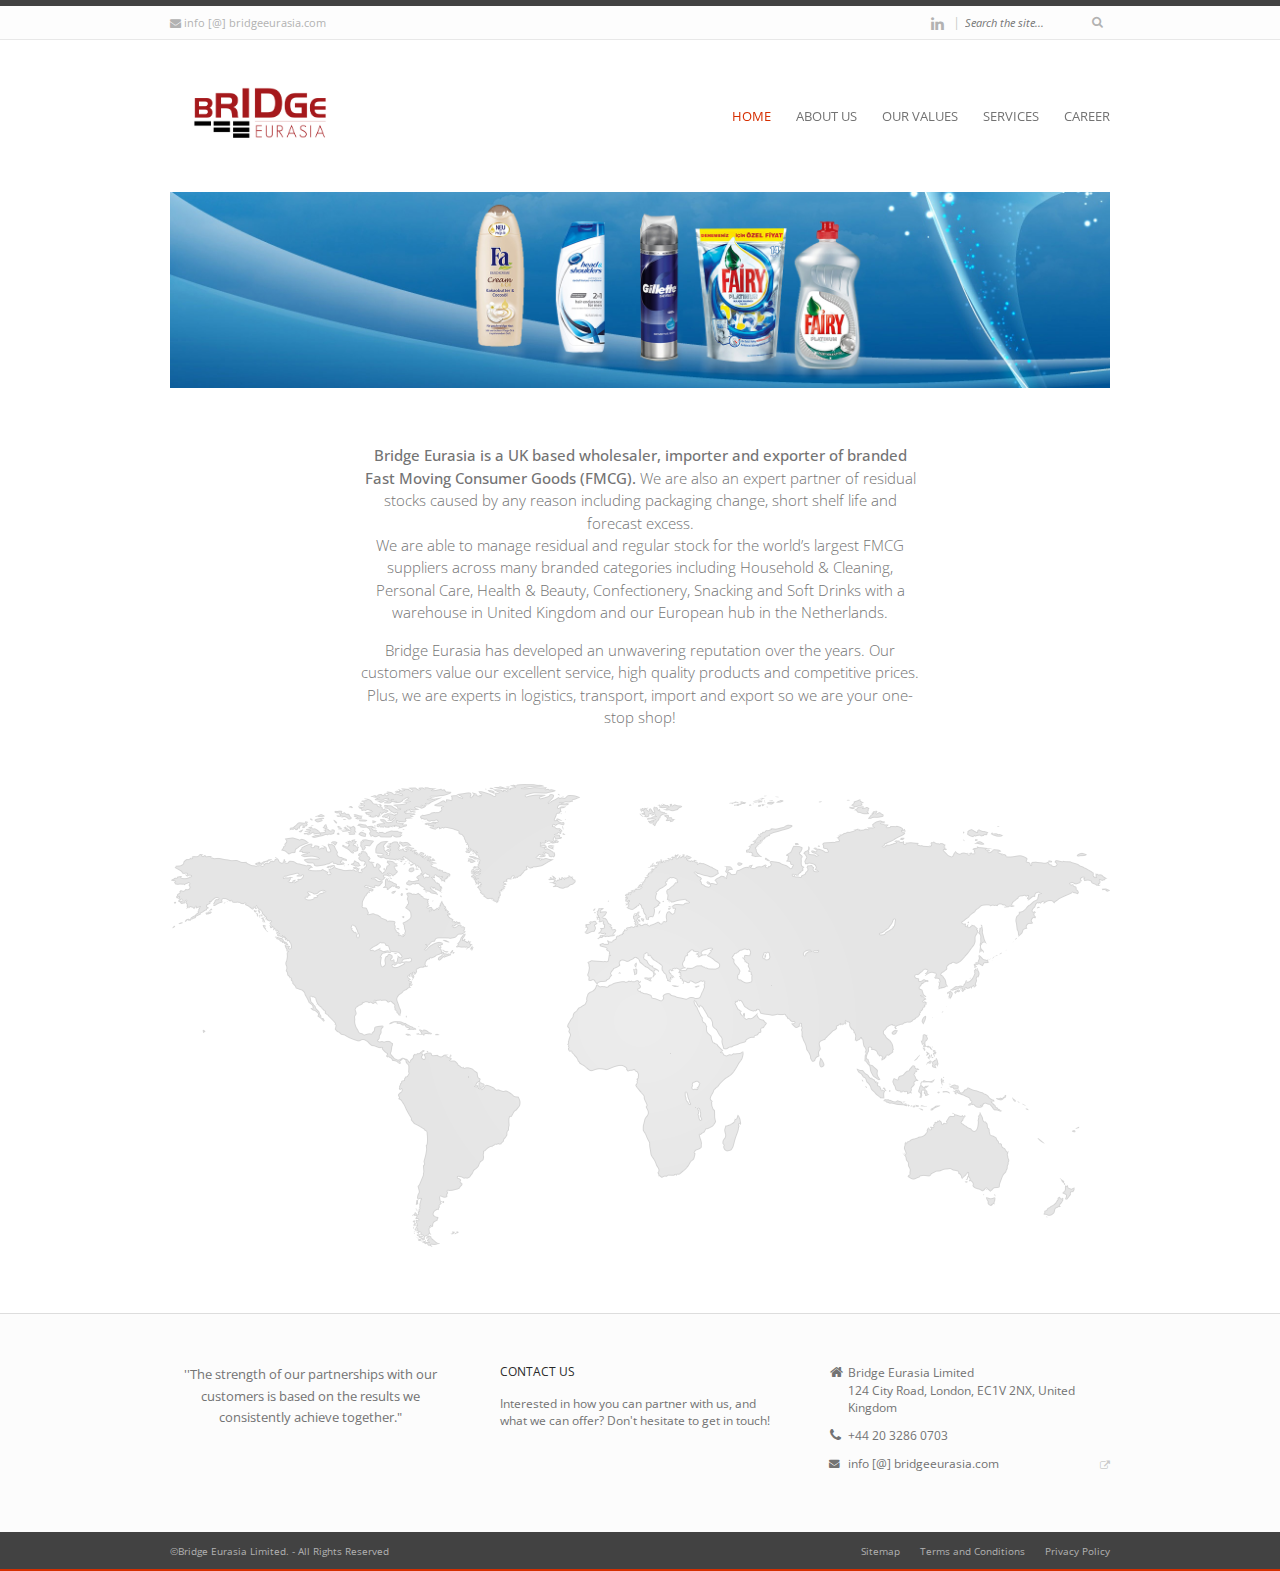
==== index.html @ 28c3b83d "Initial commit" ====
<!DOCTYPE html>
<html lang="en-GB">
	
	<head>
		<meta http-equiv="Content-Type" content="text/html; charset=UTF-8">	
		<title>Bridge Eurasia - Bridge Eurasia Limited</title>

		<meta name="viewport" content="width=device-width, initial-scale=1, maximum-scale=1">
		
				
		<link rel="apple-touch-icon" sizes="57x57" href="./wp-content/uploads/2017/02/apple-icon-57x57.png"> <link rel="apple-touch-icon" sizes="72x72" href="./wp-content/uploads/2017/02/apple-icon-72x72.png"> <link rel="apple-touch-icon" sizes="114x114" href="./wp-content/uploads/2017/02/apple-icon-114x114.png"> 		<link rel="shortcut icon" href="./wp-content/uploads/2020/01/Bridge-Eurasia.jpg" type="image/x-icon"> 		<script type="text/javascript">var addToHomeConfig = {	animationIn: "bubble",	animationOut: "drop",	lifespan:2000,	expire:5,	touchIcon:false,	returningVisitor:true,	message:"Add this website as an App on your <strong>%device<\/strong>: tap %icon and then Add to Home Screen"};</script>		
				
		<meta name="robots" content="max-image-preview:large">
<link rel="dns-prefetch" href="//fonts.googleapis.com">
<link rel="alternate" type="application/rss+xml" title="Bridge Eurasia &raquo; Feed" href="./feed/index.html">
<link rel="alternate" type="application/rss+xml" title="Bridge Eurasia &raquo; Comments Feed" href="./comments/feed/index.html">
<link rel="alternate" type="application/rss+xml" title="Bridge Eurasia &raquo; Home Comments Feed" href="./home/feed/index.html">
<script type="text/javascript">
/* <![CDATA[ */
window._wpemojiSettings = {"baseUrl":"https:\/\/s.w.org\/images\/core\/emoji\/14.0.0\/72x72\/","ext":".png","svgUrl":"https:\/\/s.w.org\/images\/core\/emoji\/14.0.0\/svg\/","svgExt":".svg","source":{"concatemoji":".\/\/wp-includes\/js\/wp-emoji-release.min.js?ver=4fd0f5bc13853fae144764d9c4a67c2c"}};
/*! This file is auto-generated */
!function(i,n){var o,s,e;function c(e){try{var t={supportTests:e,timestamp:(new Date).valueOf()};sessionStorage.setItem(o,JSON.stringify(t))}catch(e){}}function p(e,t,n){e.clearRect(0,0,e.canvas.width,e.canvas.height),e.fillText(t,0,0);var t=new Uint32Array(e.getImageData(0,0,e.canvas.width,e.canvas.height).data),r=(e.clearRect(0,0,e.canvas.width,e.canvas.height),e.fillText(n,0,0),new Uint32Array(e.getImageData(0,0,e.canvas.width,e.canvas.height).data));return t.every(function(e,t){return e===r[t]})}function u(e,t,n){switch(t){case"flag":return n(e,"🏳️‍⚧️","🏳️​⚧️")?!1:!n(e,"🇺🇳","🇺​🇳")&&!n(e,"🏴󠁧󠁢󠁥󠁮󠁧󠁿","🏴​󠁧​󠁢​󠁥​󠁮​󠁧​󠁿");case"emoji":return!n(e,"🫱🏻‍🫲🏿","🫱🏻​🫲🏿")}return!1}function f(e,t,n){var r="undefined"!=typeof WorkerGlobalScope&&self instanceof WorkerGlobalScope?new OffscreenCanvas(300,150):i.createElement("canvas"),a=r.getContext("2d",{willReadFrequently:!0}),o=(a.textBaseline="top",a.font="600 32px Arial",{});return e.forEach(function(e){o[e]=t(a,e,n)}),o}function t(e){var t=i.createElement("script");t.src=e,t.defer=!0,i.head.appendChild(t)}"undefined"!=typeof Promise&&(o="wpEmojiSettingsSupports",s=["flag","emoji"],n.supports={everything:!0,everythingExceptFlag:!0},e=new Promise(function(e){i.addEventListener("DOMContentLoaded",e,{once:!0})}),new Promise(function(t){var n=function(){try{var e=JSON.parse(sessionStorage.getItem(o));if("object"==typeof e&&"number"==typeof e.timestamp&&(new Date).valueOf()<e.timestamp+604800&&"object"==typeof e.supportTests)return e.supportTests}catch(e){}return null}();if(!n){if("undefined"!=typeof Worker&&"undefined"!=typeof OffscreenCanvas&&"undefined"!=typeof URL&&URL.createObjectURL&&"undefined"!=typeof Blob)try{var e="postMessage("+f.toString()+"("+[JSON.stringify(s),u.toString(),p.toString()].join(",")+"));",r=new Blob([e],{type:"text/javascript"}),a=new Worker(URL.createObjectURL(r),{name:"wpTestEmojiSupports"});return void(a.onmessage=function(e){c(n=e.data),a.terminate(),t(n)})}catch(e){}c(n=f(s,u,p))}t(n)}).then(function(e){for(var t in e)n.supports[t]=e[t],n.supports.everything=n.supports.everything&&n.supports[t],"flag"!==t&&(n.supports.everythingExceptFlag=n.supports.everythingExceptFlag&&n.supports[t]);n.supports.everythingExceptFlag=n.supports.everythingExceptFlag&&!n.supports.flag,n.DOMReady=!1,n.readyCallback=function(){n.DOMReady=!0}}).then(function(){return e}).then(function(){var e;n.supports.everything||(n.readyCallback(),(e=n.source||{}).concatemoji?t(e.concatemoji):e.wpemoji&&e.twemoji&&(t(e.twemoji),t(e.wpemoji)))}))}((window,document),window._wpemojiSettings);
/* ]]> */
</script>
<style id="wp-emoji-styles-inline-css" type="text/css">img.wp-smiley, img.emoji {
		display: inline !important;
		border: none !important;
		box-shadow: none !important;
		height: 1em !important;
		width: 1em !important;
		margin: 0 0.07em !important;
		vertical-align: -0.1em !important;
		background: none !important;
		padding: 0 !important;
	}</style>
<link rel="stylesheet" id="wp-block-library-css" href="./wp-includes/css/dist/block-library/style.min.css?ver=4fd0f5bc13853fae144764d9c4a67c2c" type="text/css" media="all">
<style id="classic-theme-styles-inline-css" type="text/css">/*! This file is auto-generated */
.wp-block-button__link{color:#fff;background-color:#32373c;border-radius:9999px;box-shadow:none;text-decoration:none;padding:calc(.667em + 2px) calc(1.333em + 2px);font-size:1.125em}.wp-block-file__button{background:#32373c;color:#fff;text-decoration:none}</style>
<style id="global-styles-inline-css" type="text/css">body{--wp--preset--color--black: #000000;--wp--preset--color--cyan-bluish-gray: #abb8c3;--wp--preset--color--white: #ffffff;--wp--preset--color--pale-pink: #f78da7;--wp--preset--color--vivid-red: #cf2e2e;--wp--preset--color--luminous-vivid-orange: #ff6900;--wp--preset--color--luminous-vivid-amber: #fcb900;--wp--preset--color--light-green-cyan: #7bdcb5;--wp--preset--color--vivid-green-cyan: #00d084;--wp--preset--color--pale-cyan-blue: #8ed1fc;--wp--preset--color--vivid-cyan-blue: #0693e3;--wp--preset--color--vivid-purple: #9b51e0;--wp--preset--gradient--vivid-cyan-blue-to-vivid-purple: linear-gradient(135deg,rgba(6,147,227,1) 0%,rgb(155,81,224) 100%);--wp--preset--gradient--light-green-cyan-to-vivid-green-cyan: linear-gradient(135deg,rgb(122,220,180) 0%,rgb(0,208,130) 100%);--wp--preset--gradient--luminous-vivid-amber-to-luminous-vivid-orange: linear-gradient(135deg,rgba(252,185,0,1) 0%,rgba(255,105,0,1) 100%);--wp--preset--gradient--luminous-vivid-orange-to-vivid-red: linear-gradient(135deg,rgba(255,105,0,1) 0%,rgb(207,46,46) 100%);--wp--preset--gradient--very-light-gray-to-cyan-bluish-gray: linear-gradient(135deg,rgb(238,238,238) 0%,rgb(169,184,195) 100%);--wp--preset--gradient--cool-to-warm-spectrum: linear-gradient(135deg,rgb(74,234,220) 0%,rgb(151,120,209) 20%,rgb(207,42,186) 40%,rgb(238,44,130) 60%,rgb(251,105,98) 80%,rgb(254,248,76) 100%);--wp--preset--gradient--blush-light-purple: linear-gradient(135deg,rgb(255,206,236) 0%,rgb(152,150,240) 100%);--wp--preset--gradient--blush-bordeaux: linear-gradient(135deg,rgb(254,205,165) 0%,rgb(254,45,45) 50%,rgb(107,0,62) 100%);--wp--preset--gradient--luminous-dusk: linear-gradient(135deg,rgb(255,203,112) 0%,rgb(199,81,192) 50%,rgb(65,88,208) 100%);--wp--preset--gradient--pale-ocean: linear-gradient(135deg,rgb(255,245,203) 0%,rgb(182,227,212) 50%,rgb(51,167,181) 100%);--wp--preset--gradient--electric-grass: linear-gradient(135deg,rgb(202,248,128) 0%,rgb(113,206,126) 100%);--wp--preset--gradient--midnight: linear-gradient(135deg,rgb(2,3,129) 0%,rgb(40,116,252) 100%);--wp--preset--font-size--small: 13px;--wp--preset--font-size--medium: 20px;--wp--preset--font-size--large: 36px;--wp--preset--font-size--x-large: 42px;--wp--preset--spacing--20: 0.44rem;--wp--preset--spacing--30: 0.67rem;--wp--preset--spacing--40: 1rem;--wp--preset--spacing--50: 1.5rem;--wp--preset--spacing--60: 2.25rem;--wp--preset--spacing--70: 3.38rem;--wp--preset--spacing--80: 5.06rem;--wp--preset--shadow--natural: 6px 6px 9px rgba(0, 0, 0, 0.2);--wp--preset--shadow--deep: 12px 12px 50px rgba(0, 0, 0, 0.4);--wp--preset--shadow--sharp: 6px 6px 0px rgba(0, 0, 0, 0.2);--wp--preset--shadow--outlined: 6px 6px 0px -3px rgba(255, 255, 255, 1), 6px 6px rgba(0, 0, 0, 1);--wp--preset--shadow--crisp: 6px 6px 0px rgba(0, 0, 0, 1);}:where(.is-layout-flex){gap: 0.5em;}:where(.is-layout-grid){gap: 0.5em;}body .is-layout-flow > .alignleft{float: left;margin-inline-start: 0;margin-inline-end: 2em;}body .is-layout-flow > .alignright{float: right;margin-inline-start: 2em;margin-inline-end: 0;}body .is-layout-flow > .aligncenter{margin-left: auto !important;margin-right: auto !important;}body .is-layout-constrained > .alignleft{float: left;margin-inline-start: 0;margin-inline-end: 2em;}body .is-layout-constrained > .alignright{float: right;margin-inline-start: 2em;margin-inline-end: 0;}body .is-layout-constrained > .aligncenter{margin-left: auto !important;margin-right: auto !important;}body .is-layout-constrained > :where(:not(.alignleft):not(.alignright):not(.alignfull)){max-width: var(--wp--style--global--content-size);margin-left: auto !important;margin-right: auto !important;}body .is-layout-constrained > .alignwide{max-width: var(--wp--style--global--wide-size);}body .is-layout-flex{display: flex;}body .is-layout-flex{flex-wrap: wrap;align-items: center;}body .is-layout-flex > *{margin: 0;}body .is-layout-grid{display: grid;}body .is-layout-grid > *{margin: 0;}:where(.wp-block-columns.is-layout-flex){gap: 2em;}:where(.wp-block-columns.is-layout-grid){gap: 2em;}:where(.wp-block-post-template.is-layout-flex){gap: 1.25em;}:where(.wp-block-post-template.is-layout-grid){gap: 1.25em;}.has-black-color{color: var(--wp--preset--color--black) !important;}.has-cyan-bluish-gray-color{color: var(--wp--preset--color--cyan-bluish-gray) !important;}.has-white-color{color: var(--wp--preset--color--white) !important;}.has-pale-pink-color{color: var(--wp--preset--color--pale-pink) !important;}.has-vivid-red-color{color: var(--wp--preset--color--vivid-red) !important;}.has-luminous-vivid-orange-color{color: var(--wp--preset--color--luminous-vivid-orange) !important;}.has-luminous-vivid-amber-color{color: var(--wp--preset--color--luminous-vivid-amber) !important;}.has-light-green-cyan-color{color: var(--wp--preset--color--light-green-cyan) !important;}.has-vivid-green-cyan-color{color: var(--wp--preset--color--vivid-green-cyan) !important;}.has-pale-cyan-blue-color{color: var(--wp--preset--color--pale-cyan-blue) !important;}.has-vivid-cyan-blue-color{color: var(--wp--preset--color--vivid-cyan-blue) !important;}.has-vivid-purple-color{color: var(--wp--preset--color--vivid-purple) !important;}.has-black-background-color{background-color: var(--wp--preset--color--black) !important;}.has-cyan-bluish-gray-background-color{background-color: var(--wp--preset--color--cyan-bluish-gray) !important;}.has-white-background-color{background-color: var(--wp--preset--color--white) !important;}.has-pale-pink-background-color{background-color: var(--wp--preset--color--pale-pink) !important;}.has-vivid-red-background-color{background-color: var(--wp--preset--color--vivid-red) !important;}.has-luminous-vivid-orange-background-color{background-color: var(--wp--preset--color--luminous-vivid-orange) !important;}.has-luminous-vivid-amber-background-color{background-color: var(--wp--preset--color--luminous-vivid-amber) !important;}.has-light-green-cyan-background-color{background-color: var(--wp--preset--color--light-green-cyan) !important;}.has-vivid-green-cyan-background-color{background-color: var(--wp--preset--color--vivid-green-cyan) !important;}.has-pale-cyan-blue-background-color{background-color: var(--wp--preset--color--pale-cyan-blue) !important;}.has-vivid-cyan-blue-background-color{background-color: var(--wp--preset--color--vivid-cyan-blue) !important;}.has-vivid-purple-background-color{background-color: var(--wp--preset--color--vivid-purple) !important;}.has-black-border-color{border-color: var(--wp--preset--color--black) !important;}.has-cyan-bluish-gray-border-color{border-color: var(--wp--preset--color--cyan-bluish-gray) !important;}.has-white-border-color{border-color: var(--wp--preset--color--white) !important;}.has-pale-pink-border-color{border-color: var(--wp--preset--color--pale-pink) !important;}.has-vivid-red-border-color{border-color: var(--wp--preset--color--vivid-red) !important;}.has-luminous-vivid-orange-border-color{border-color: var(--wp--preset--color--luminous-vivid-orange) !important;}.has-luminous-vivid-amber-border-color{border-color: var(--wp--preset--color--luminous-vivid-amber) !important;}.has-light-green-cyan-border-color{border-color: var(--wp--preset--color--light-green-cyan) !important;}.has-vivid-green-cyan-border-color{border-color: var(--wp--preset--color--vivid-green-cyan) !important;}.has-pale-cyan-blue-border-color{border-color: var(--wp--preset--color--pale-cyan-blue) !important;}.has-vivid-cyan-blue-border-color{border-color: var(--wp--preset--color--vivid-cyan-blue) !important;}.has-vivid-purple-border-color{border-color: var(--wp--preset--color--vivid-purple) !important;}.has-vivid-cyan-blue-to-vivid-purple-gradient-background{background: var(--wp--preset--gradient--vivid-cyan-blue-to-vivid-purple) !important;}.has-light-green-cyan-to-vivid-green-cyan-gradient-background{background: var(--wp--preset--gradient--light-green-cyan-to-vivid-green-cyan) !important;}.has-luminous-vivid-amber-to-luminous-vivid-orange-gradient-background{background: var(--wp--preset--gradient--luminous-vivid-amber-to-luminous-vivid-orange) !important;}.has-luminous-vivid-orange-to-vivid-red-gradient-background{background: var(--wp--preset--gradient--luminous-vivid-orange-to-vivid-red) !important;}.has-very-light-gray-to-cyan-bluish-gray-gradient-background{background: var(--wp--preset--gradient--very-light-gray-to-cyan-bluish-gray) !important;}.has-cool-to-warm-spectrum-gradient-background{background: var(--wp--preset--gradient--cool-to-warm-spectrum) !important;}.has-blush-light-purple-gradient-background{background: var(--wp--preset--gradient--blush-light-purple) !important;}.has-blush-bordeaux-gradient-background{background: var(--wp--preset--gradient--blush-bordeaux) !important;}.has-luminous-dusk-gradient-background{background: var(--wp--preset--gradient--luminous-dusk) !important;}.has-pale-ocean-gradient-background{background: var(--wp--preset--gradient--pale-ocean) !important;}.has-electric-grass-gradient-background{background: var(--wp--preset--gradient--electric-grass) !important;}.has-midnight-gradient-background{background: var(--wp--preset--gradient--midnight) !important;}.has-small-font-size{font-size: var(--wp--preset--font-size--small) !important;}.has-medium-font-size{font-size: var(--wp--preset--font-size--medium) !important;}.has-large-font-size{font-size: var(--wp--preset--font-size--large) !important;}.has-x-large-font-size{font-size: var(--wp--preset--font-size--x-large) !important;}
.wp-block-navigation a:where(:not(.wp-element-button)){color: inherit;}
:where(.wp-block-post-template.is-layout-flex){gap: 1.25em;}:where(.wp-block-post-template.is-layout-grid){gap: 1.25em;}
:where(.wp-block-columns.is-layout-flex){gap: 2em;}:where(.wp-block-columns.is-layout-grid){gap: 2em;}
.wp-block-pullquote{font-size: 1.5em;line-height: 1.6;}</style>
<link rel="stylesheet" id="contact-form-7-css" href="./wp-content/plugins/contact-form-7/includes/css/styles.css?ver=5.7.2" type="text/css" media="all">
<link rel="stylesheet" id="invicta_grid_styles-css" href="./wp-content/themes/invicta/styles/grid.css?ver=4fd0f5bc13853fae144764d9c4a67c2c" type="text/css" media="screen">
<link rel="stylesheet" id="invicta_invicta_styles-css" href="./wp-content/themes/invicta/styles/invicta.css?ver=4fd0f5bc13853fae144764d9c4a67c2c" type="text/css" media="screen">
<link rel="stylesheet" id="googlefont_Open-Sans-css" href="https://fonts.googleapis.com/css?family=Open+Sans%3A200%2C300%2C400%2C500%2C600%2C700%2C800%2C900%2C200italic%2C300italic%2C400italic%2C500italic%2C600italic%2C700italic%2C800italic%2C900italic&#038;subset=latin%2Clatin-ext&#038;ver=6.4.2" type="text/css" media="all">
<link rel="stylesheet" id="invicta_font_awesome-css" href="./wp-content/themes/invicta/includes/libraries/font_awesome/css/font-awesome.min.css?ver=4fd0f5bc13853fae144764d9c4a67c2c" type="text/css" media="screen">
<link rel="stylesheet" id="invicta_flexslider-css" href="./wp-content/themes/invicta/includes/libraries/flexslider/flexslider.css?ver=4fd0f5bc13853fae144764d9c4a67c2c" type="text/css" media="screen">
<link rel="stylesheet" id="invicta_fancybox-css" href="./wp-content/themes/invicta/includes/libraries/fancybox/jquery.fancybox-1.3.4.css?ver=4fd0f5bc13853fae144764d9c4a67c2c" type="text/css" media="screen">
<link rel="stylesheet" id="invicta_flags-css" href="./wp-content/themes/invicta/styles/flags.css?ver=4fd0f5bc13853fae144764d9c4a67c2c" type="text/css" media="screen">
<link rel="stylesheet" id="invicta_add2home-css" href="./wp-content/themes/invicta/includes/libraries/add2home/add2home.css?ver=4fd0f5bc13853fae144764d9c4a67c2c" type="text/css" media="screen">
<link rel="stylesheet" id="invicta_counters-css" href="./wp-content/themes/invicta/includes/libraries/counter/jquery.counter-analog.css?ver=4fd0f5bc13853fae144764d9c4a67c2c" type="text/css" media="screen">
<link rel="stylesheet" id="js_composer_front-css" href="./wp-content/plugins/js_composer/assets/css/js_composer.css?ver=4.7.4" type="text/css" media="all">
<link rel="stylesheet" id="invicta_dynamic_styles-css" href="./wp-content/themes/invicta/styles/dynamic.css?ver=4fd0f5bc13853fae144764d9c4a67c2c" type="text/css" media="screen">
        <script>
            /* <![CDATA[ */
            var rcewpp = {
                "ajax_url":"https://bridgeeurasia.com/wp-admin/admin-ajax.php",
                "nonce": "ce79527a89",
                "home_url": "https://bridgeeurasia.com/",
                "settings_icon": 'https://bridgeeurasia.com/wp-content/plugins/export-wp-page-to-static-html/admin/images/settings.png',
                "settings_hover_icon": 'https://bridgeeurasia.com/wp-content/plugins/export-wp-page-to-static-html/admin/images/settings_hover.png'
            };
            /* ]]\> */
        </script>
        <script type="text/javascript" src="./wp-includes/js/jquery/jquery.min.js?ver=3.7.1" id="jquery-core-js"></script>
<script type="text/javascript" src="./wp-includes/js/jquery/jquery-migrate.min.js?ver=3.4.1" id="jquery-migrate-js"></script>
<link rel="EditURI" type="application/rsd+xml" title="RSD" href="./xmlrpc.php?rsd">
<link rel="canonical" href="./index.html">
<link rel="alternate" type="application/json+oembed" href="./wp-json/oembed/1.0/embed/index.html?url=https%3A%2F%2F%2F">
<link rel="alternate" type="text/xml+oembed" href="./wp-json/oembed/1.0/embed/index.html?url=https%3A%2F%2F%2F#038;format=xml">

<!--[if lt IE 9]>
<style type="text/css" media="screen">

	/* IE hack to avoid HALO Effect in IE8*/
	.tp-caption img {
		background:none\9;
		filter:progid:DXImageTransform.Microsoft.AlphaImageLoader();
	}
	
	.wpb_content_element.wpb_single_image img {
		width: inherit;
		height: auto;
		max-width: 100%;
	}
	
	img { width:inherit; max-width:100%; height:auto; }
	
	.page_header .logo a { width:100%; }
	.page_header .logo img { height:100%; }
	
	.woocommerce span.onsale, 
	.woocommerce-page span.onsale {
		right:0;
		top:0;
		width:80px;
		}
	
</style>
<![endif]-->

<meta name="generator" content="Powered by Visual Composer - drag and drop page builder for WordPress.">
<!--[if lte IE 9]><link rel="stylesheet" type="text/css" href="https://bridgeeurasia.com/wp-content/plugins/js_composer/assets/css/vc_lte_ie9.css" media="screen"><![endif]--><!--[if IE  8]><link rel="stylesheet" type="text/css" href="https://bridgeeurasia.com/wp-content/plugins/js_composer/assets/css/vc-ie8.css" media="screen"><![endif]-->		<style type="text/css" id="wp-custom-css">.box {
   display: flex;
   align-items:center;
}</style>
		<noscript><style>.wpb_animate_when_almost_visible { opacity: 1; }</style></noscript>	</head>
	
	<body data-rsssl="1" class="home page-template-default page page-id-6  responsive invicta_fixed_header visual_composer_invicta_styles invicta-ver-2_7 wpb-js-composer js-comp-ver-4.7.4 vc_responsive">
	
		<div class="body_background">
	
			<a id="invicta_top_arrow" href="#"><i class="icon-angle-up"></i></a>			
					
			<div id="invicta_root">
					
				<header class="page_header">
				
					<div class="header_wrapper">
								
						<section class="header_meta"><div class="invicta_canvas">
<div class="callus"><span class="meta email"><i class="icon-envelope"></i> <a href="mailto:info [@] bridgeeurasia.com" class="accentcolor-text-on_hover inherit-color">info [@] bridgeeurasia.com</a></span></div>
<div class="social">
<div class="social_links accentcolor-text-on_children-on_hover inherit-color-on_children"><a href="http://www.linkedin.com/company/2856860?trk=vsrp_companies_res_name&#038;trkInfo=VSRPsearchId%3A119381881485995338390%2CVSRPtargetId%3A2856860%2CVSRPcmpt%3Aprimary" target="_blank" title="LinkedIn"><i class="icon-linkedin"></i></a></div>
<div class="searchbox">
<span class="divider">|</span><form role="search" method="get" class="searchform" action="https://bridgeeurasia.com/">
    <input type="text" value="" name="s" id="s" placeholder="Search the site...">
    <button type="submit" id="searchsubmit" class="accentcolor-text-on_hover inherit-color">
	    <i class="icon-search"></i>
    </button>
</form>
</div>
</div>
<div class="alignclear"></div>
</div></section>						
						<div class="header_main">
							<div class="invicta_canvas">
							
								<div class="logo retina"><a href="./index.html" title="Bridge Eurasia"><img src="./wp-content/uploads/2020/01/Bridge-Eurasia.jpg" alt="Bridge Eurasia" data-retina="https://bridgeeurasia.com/wp-content/uploads/2020/01/Bridge-Eurasia.jpg"></a></div>								<nav class="menu-main-menu-container"><ul id="main_menu" class="sf-menu">
<li id="menu-item-1222" class="menu-item menu-item-type-post_type menu-item-object-page menu-item-home current-menu-item page_item page-item-6 current_page_item menu-item-1222"><a href="./index.html" aria-current="page">Home</a></li>
<li id="menu-item-1287" class="menu-item menu-item-type-post_type menu-item-object-page menu-item-has-children menu-item-1287">
<a href="./about-us/index.html">About Us</a>
<ul class="sub-menu">
	<li id="menu-item-1849" class="menu-item menu-item-type-post_type menu-item-object-page menu-item-1849"><a href="./about-us/our-own-brands/index.html">Our Own Brands</a></li>
</ul>
</li>
<li id="menu-item-1732" class="menu-item menu-item-type-post_type menu-item-object-page menu-item-1732"><a href="./our-values/index.html">Our Values</a></li>
<li id="menu-item-1741" class="menu-item menu-item-type-post_type menu-item-object-page menu-item-1741"><a href="./services/index.html">Services</a></li>
<li id="menu-item-1759" class="menu-item menu-item-type-post_type menu-item-object-page menu-item-1759"><a href="./career/index.html">Career</a></li>
</ul></nav><script type="text/javascript">jQuery(document).ready(function($){$("#main_menu").invicta_menu({go_to_label: "Go to...",home_url: ".//",delay: 500});});</script>								
								<div class="alignclear"></div>
			
							</div>
						</div>
					
					</div>
					
					<div class="header_wrapper_extras">
					
												
							<div class="invicta_canvas"><img src="./wp-content/uploads/2014/01/slide5.jpg" alt=""></div>						
											
					</div>
					
										
				</header>
				
				<div id="page_body">
<div class="invicta_canvas no_sidebar">
	<div class="main_column">

		<section class="page_loop">
	
					<article id="page-6" class="entry text_styles post-6 page type-page status-publish hentry invicta_simple_style_entry">		
				<div class="vc_row wpb_row vc_row-fluid"><div class="wpb_column vc_column_container vc_col-sm-12"><div class="wpb_wrapper"><div class="invicta_heading"><div class="secondary">
<strong>Bridge Eurasia is a </strong><strong> UK based wholesaler, importer and exporter of branded Fast Moving Consumer Goods (FMCG).</strong> We are also an expert partner of residual stocks caused by any reason including packaging change, short shelf life and forecast excess.
<p>We are able to manage residual and regular stock for the world’s largest FMCG suppliers across many branded categories including Household &amp; Cleaning, Personal Care, Health &amp; Beauty, Confectionery, Snacking and Soft Drinks with a warehouse in United Kingdom and our European hub in the Netherlands.</p>
<p>Bridge Eurasia has developed an unwavering reputation over the years. Our customers value our excellent service, high quality products and competitive prices. Plus, we are experts in logistics, transport, import and export so we are your one-stop shop! </p>
</div></div></div></div></div>
<div class="vc_row wpb_row vc_row-fluid"><div class="wpb_column vc_column_container vc_col-sm-12"><div class="wpb_wrapper"><div id="world_map_6596ecb557119" class="invicta_world_map wpb_content_element">
<div class="map_canvas"><img decoding="async" class="map_graphic" src="./wp-content/themes/invicta/styles/images/maps/world-map.png" alt=""></div>
<div class="responsive_labels"></div>
<script type="text/javascript">jQuery(window).load(function(){jQuery("#world_map_6596ecb557119").invicta_world_map({dataset:[{"location_id":"nl","location_name":"Netherlands","label_position":"bottom_left"},{"location_id":"gb","location_name":"United Kingdom","label_position":"top_left"}],label_offset:4,label_visibility:"always",initial_animation_timeout:200,});});</script>
</div></div></div></div>
								<div class="alignclear"></div>
			</article>
							
		</section>

	</div>
		</div>

				</div> <!-- .page_body -->
				
				<footer class="page_footer">
								
					<div class="widgets">
						<div class="invicta_canvas">
						
														
							<div class="section group">
							
															<div class="col span_1_of_3">
									<div id="block-2" class="widget widget_block">
<blockquote class="wp-block-quote has-text-align-center is-style-large">
<p></p>
<cite>''<strong>The strength of our partnerships with our customers is based on the results we consistently achieve together."</strong></cite>
</blockquote>
</div>
<div id="block-3" class="widget widget_block">
<div class="wp-block-columns is-layout-flex wp-container-core-columns-layout-1 wp-block-columns-is-layout-flex">
<div class="wp-block-column is-layout-flow wp-block-column-is-layout-flow">
<p></p>
</div>



<div class="wp-block-column is-layout-flow wp-block-column-is-layout-flow"></div>
</div>
</div>								</div>
															<div class="col span_1_of_3">
									<div id="invicta_contacts_widget-4" class="widget invicta_contacts">
<h3 class="widget_title">Contact Us</h3>
<div class="intro">Interested in how you can partner with us, and what we can offer? 

Don't hesitate to get in touch!</div>
<ul class="contacts"></ul>
</div>
<div id="block-4" class="widget widget_block">
<div class="wp-block-group is-layout-flow wp-block-group-is-layout-flow"><div class="wp-block-group__inner-container">
<div class="wp-block-columns is-layout-flex wp-container-core-columns-layout-2 wp-block-columns-is-layout-flex">
<div class="wp-block-column is-layout-flow wp-block-column-is-layout-flow" style="flex-basis:100%"></div>
</div>
</div></div>
</div>								</div>
															<div class="col span_1_of_3">
									<div id="invicta_contacts_widget-5" class="widget invicta_contacts"><ul class="contacts">
<li class="address">Bridge Eurasia Limited<br>
124 City Road, London, EC1V 2NX, United Kingdom</li>
<li class="phone">+44 20 3286 0703</li>
<li class="email accentcolor-text-on_children-on_hover">
<a href="mailto:info [@] bridgeeurasia.com">info [@] bridgeeurasia.com</a><br>
</li>
</ul></div>								</div>
														
							</div>				
					
						</div>
					</div>
					
										<div class="socket accentcolor-border">
						<div class="invicta_canvas">
							<div class="copyrights">
								©Bridge Eurasia Limited.  -  All Rights Reserved							</div>
							<div class="navigation">
								<ul id="footer_menu" class="menu">
<li id="menu-item-1209" class="menu-item menu-item-type-custom menu-item-object-custom menu-item-1209"><a href="#">Sitemap</a></li>
<li id="menu-item-1210" class="menu-item menu-item-type-custom menu-item-object-custom menu-item-1210"><a href="#">Terms and Conditions</a></li>
<li id="menu-item-1211" class="menu-item menu-item-type-custom menu-item-object-custom menu-item-1211"><a href="#">Privacy Policy</a></li>
</ul>							</div>
						</div>
					</div>
									
				</footer>
	
			</div> <!-- .canvas -->
		
		</div> <!-- .body_background -->
		
			
		<style id="core-block-supports-inline-css" type="text/css">.wp-container-core-columns-layout-1.wp-container-core-columns-layout-1{flex-wrap:nowrap;}.wp-container-core-columns-layout-2.wp-container-core-columns-layout-2{flex-wrap:nowrap;}</style>
<script type="text/javascript" src="./wp-content/plugins/contact-form-7/includes/swv/js/index.js?ver=5.7.2" id="swv-js"></script>
<script type="text/javascript" id="contact-form-7-js-extra">
/* <![CDATA[ */
var wpcf7 = {"api":{"root":".\/\/wp-json\/","namespace":"contact-form-7\/v1"}};
/* ]]> */
</script>
<script type="text/javascript" src="./wp-content/plugins/contact-form-7/includes/js/index.js?ver=5.7.2" id="contact-form-7-js"></script>
<script type="text/javascript" src="./wp-includes/js/comment-reply.min.js?ver=4fd0f5bc13853fae144764d9c4a67c2c" id="comment-reply-js" async="async" data-wp-strategy="async"></script>
<script type="text/javascript" src="./wp-content/themes/invicta/scripts/jquery.easing.js?ver=4fd0f5bc13853fae144764d9c4a67c2c" id="invicta_jquery_easing-js"></script>
<script type="text/javascript" src="./wp-content/themes/invicta/scripts/invicta.js?ver=4fd0f5bc13853fae144764d9c4a67c2c" id="invicta_script-js"></script>
<script type="text/javascript" src="./wp-content/themes/invicta/scripts/jquery.superfish.js?ver=4fd0f5bc13853fae144764d9c4a67c2c" id="invicta_superfish-js"></script>
<script type="text/javascript" src="./wp-content/themes/invicta/scripts/jquery.isotope.min.js?ver=4fd0f5bc13853fae144764d9c4a67c2c" id="invicta_isotope-js"></script>
<script type="text/javascript" src="./wp-content/themes/invicta/scripts/jquery.fitvids.min.js?ver=4fd0f5bc13853fae144764d9c4a67c2c" id="invicta_fitvids-js"></script>
<script type="text/javascript" src="./wp-content/themes/invicta/includes/libraries/add2home/add2home.js?ver=4fd0f5bc13853fae144764d9c4a67c2c" id="invicta_add2home-js"></script>
<script type="text/javascript" src="./wp-content/plugins/js_composer/assets/js/js_composer_front.js?ver=4.7.4" id="wpb_composer_front_js-js"></script>
<script type="text/javascript" src="./wp-content/plugins/js_composer/assets/lib/waypoints/waypoints.min.js?ver=4.7.4" id="waypoints-js"></script>
	</body>
	
</html>
---- wp-includes/css/dist/block-library/style.min.css ----
@charset "UTF-8";.wp-block-archives{box-sizing:border-box}.wp-block-archives-dropdown label{display:block}.wp-block-avatar{line-height:0}.wp-block-avatar,.wp-block-avatar img{box-sizing:border-box}.wp-block-avatar.aligncenter{text-align:center}.wp-block-audio{box-sizing:border-box}.wp-block-audio figcaption{margin-bottom:1em;margin-top:.5em}.wp-block-audio audio{min-width:300px;width:100%}.wp-block-button__link{box-sizing:border-box;cursor:pointer;display:inline-block;text-align:center;word-break:break-word}.wp-block-button__link.aligncenter{text-align:center}.wp-block-button__link.alignright{text-align:right}:where(.wp-block-button__link){border-radius:9999px;box-shadow:none;padding:calc(.667em + 2px) calc(1.333em + 2px);text-decoration:none}.wp-block-button[style*=text-decoration] .wp-block-button__link{text-decoration:inherit}.wp-block-buttons>.wp-block-button.has-custom-width{max-width:none}.wp-block-buttons>.wp-block-button.has-custom-width .wp-block-button__link{width:100%}.wp-block-buttons>.wp-block-button.has-custom-font-size .wp-block-button__link{font-size:inherit}.wp-block-buttons>.wp-block-button.wp-block-button__width-25{width:calc(25% - var(--wp--style--block-gap, .5em)*.75)}.wp-block-buttons>.wp-block-button.wp-block-button__width-50{width:calc(50% - var(--wp--style--block-gap, .5em)*.5)}.wp-block-buttons>.wp-block-button.wp-block-button__width-75{width:calc(75% - var(--wp--style--block-gap, .5em)*.25)}.wp-block-buttons>.wp-block-button.wp-block-button__width-100{flex-basis:100%;width:100%}.wp-block-buttons.is-vertical>.wp-block-button.wp-block-button__width-25{width:25%}.wp-block-buttons.is-vertical>.wp-block-button.wp-block-button__width-50{width:50%}.wp-block-buttons.is-vertical>.wp-block-button.wp-block-button__width-75{width:75%}.wp-block-button.is-style-squared,.wp-block-button__link.wp-block-button.is-style-squared{border-radius:0}.wp-block-button.no-border-radius,.wp-block-button__link.no-border-radius{border-radius:0!important}.wp-block-button .wp-block-button__link.is-style-outline,.wp-block-button.is-style-outline>.wp-block-button__link{border:2px solid;padding:.667em 1.333em}.wp-block-button .wp-block-button__link.is-style-outline:not(.has-text-color),.wp-block-button.is-style-outline>.wp-block-button__link:not(.has-text-color){color:currentColor}.wp-block-button .wp-block-button__link.is-style-outline:not(.has-background),.wp-block-button.is-style-outline>.wp-block-button__link:not(.has-background){background-color:transparent;background-image:none}.wp-block-button .wp-block-button__link:where(.has-border-color){border-width:initial}.wp-block-button .wp-block-button__link:where([style*=border-top-color]){border-top-width:medium}.wp-block-button .wp-block-button__link:where([style*=border-right-color]){border-right-width:medium}.wp-block-button .wp-block-button__link:where([style*=border-bottom-color]){border-bottom-width:medium}.wp-block-button .wp-block-button__link:where([style*=border-left-color]){border-left-width:medium}.wp-block-button .wp-block-button__link:where([style*=border-style]){border-width:initial}.wp-block-button .wp-block-button__link:where([style*=border-top-style]){border-top-width:medium}.wp-block-button .wp-block-button__link:where([style*=border-right-style]){border-right-width:medium}.wp-block-button .wp-block-button__link:where([style*=border-bottom-style]){border-bottom-width:medium}.wp-block-button .wp-block-button__link:where([style*=border-left-style]){border-left-width:medium}.wp-block-buttons.is-vertical{flex-direction:column}.wp-block-buttons.is-vertical>.wp-block-button:last-child{margin-bottom:0}.wp-block-buttons>.wp-block-button{display:inline-block;margin:0}.wp-block-buttons.is-content-justification-left{justify-content:flex-start}.wp-block-buttons.is-content-justification-left.is-vertical{align-items:flex-start}.wp-block-buttons.is-content-justification-center{justify-content:center}.wp-block-buttons.is-content-justification-center.is-vertical{align-items:center}.wp-block-buttons.is-content-justification-right{justify-content:flex-end}.wp-block-buttons.is-content-justification-right.is-vertical{align-items:flex-end}.wp-block-buttons.is-content-justification-space-between{justify-content:space-between}.wp-block-buttons.aligncenter{text-align:center}.wp-block-buttons:not(.is-content-justification-space-between,.is-content-justification-right,.is-content-justification-left,.is-content-justification-center) .wp-block-button.aligncenter{margin-left:auto;margin-right:auto;width:100%}.wp-block-buttons[style*=text-decoration] .wp-block-button,.wp-block-buttons[style*=text-decoration] .wp-block-button__link{text-decoration:inherit}.wp-block-buttons.has-custom-font-size .wp-block-button__link{font-size:inherit}.wp-block-button.aligncenter,.wp-block-calendar{text-align:center}.wp-block-calendar td,.wp-block-calendar th{border:1px solid;padding:.25em}.wp-block-calendar th{font-weight:400}.wp-block-calendar caption{background-color:inherit}.wp-block-calendar table{border-collapse:collapse;width:100%}.wp-block-calendar table:where(:not(.has-text-color)){color:#40464d}.wp-block-calendar table:where(:not(.has-text-color)) td,.wp-block-calendar table:where(:not(.has-text-color)) th{border-color:#ddd}.wp-block-calendar table.has-background th{background-color:inherit}.wp-block-calendar table.has-text-color th{color:inherit}:where(.wp-block-calendar table:not(.has-background) th){background:#ddd}.wp-block-categories{box-sizing:border-box}.wp-block-categories.alignleft{margin-right:2em}.wp-block-categories.alignright{margin-left:2em}.wp-block-categories.wp-block-categories-dropdown.aligncenter{text-align:center}.wp-block-code{box-sizing:border-box}.wp-block-code code{display:block;font-family:inherit;overflow-wrap:break-word;white-space:pre-wrap}.wp-block-columns{align-items:normal!important;box-sizing:border-box;display:flex;flex-wrap:wrap!important}@media (min-width:782px){.wp-block-columns{flex-wrap:nowrap!important}}.wp-block-columns.are-vertically-aligned-top{align-items:flex-start}.wp-block-columns.are-vertically-aligned-center{align-items:center}.wp-block-columns.are-vertically-aligned-bottom{align-items:flex-end}@media (max-width:781px){.wp-block-columns:not(.is-not-stacked-on-mobile)>.wp-block-column{flex-basis:100%!important}}@media (min-width:782px){.wp-block-columns:not(.is-not-stacked-on-mobile)>.wp-block-column{flex-basis:0;flex-grow:1}.wp-block-columns:not(.is-not-stacked-on-mobile)>.wp-block-column[style*=flex-basis]{flex-grow:0}}.wp-block-columns.is-not-stacked-on-mobile{flex-wrap:nowrap!important}.wp-block-columns.is-not-stacked-on-mobile>.wp-block-column{flex-basis:0;flex-grow:1}.wp-block-columns.is-not-stacked-on-mobile>.wp-block-column[style*=flex-basis]{flex-grow:0}:where(.wp-block-columns){margin-bottom:1.75em}:where(.wp-block-columns.has-background){padding:1.25em 2.375em}.wp-block-column{flex-grow:1;min-width:0;overflow-wrap:break-word;word-break:break-word}.wp-block-column.is-vertically-aligned-top{align-self:flex-start}.wp-block-column.is-vertically-aligned-center{align-self:center}.wp-block-column.is-vertically-aligned-bottom{align-self:flex-end}.wp-block-column.is-vertically-aligned-stretch{align-self:stretch}.wp-block-column.is-vertically-aligned-bottom,.wp-block-column.is-vertically-aligned-center,.wp-block-column.is-vertically-aligned-top{width:100%}.wp-block-post-comments{box-sizing:border-box}.wp-block-post-comments .alignleft{float:left}.wp-block-post-comments .alignright{float:right}.wp-block-post-comments .navigation:after{clear:both;content:"";display:table}.wp-block-post-comments .commentlist{clear:both;list-style:none;margin:0;padding:0}.wp-block-post-comments .commentlist .comment{min-height:2.25em;padding-left:3.25em}.wp-block-post-comments .commentlist .comment p{font-size:1em;line-height:1.8;margin:1em 0}.wp-block-post-comments .commentlist .children{list-style:none;margin:0;padding:0}.wp-block-post-comments .comment-author{line-height:1.5}.wp-block-post-comments .comment-author .avatar{border-radius:1.5em;display:block;float:left;height:2.5em;margin-right:.75em;margin-top:.5em;width:2.5em}.wp-block-post-comments .comment-author cite{font-style:normal}.wp-block-post-comments .comment-meta{font-size:.875em;line-height:1.5}.wp-block-post-comments .comment-meta b{font-weight:400}.wp-block-post-comments .comment-meta .comment-awaiting-moderation{display:block;margin-bottom:1em;margin-top:1em}.wp-block-post-comments .comment-body .commentmetadata{font-size:.875em}.wp-block-post-comments .comment-form-author label,.wp-block-post-comments .comment-form-comment label,.wp-block-post-comments .comment-form-email label,.wp-block-post-comments .comment-form-url label{display:block;margin-bottom:.25em}.wp-block-post-comments .comment-form input:not([type=submit]):not([type=checkbox]),.wp-block-post-comments .comment-form textarea{box-sizing:border-box;display:block;width:100%}.wp-block-post-comments .comment-form-cookies-consent{display:flex;gap:.25em}.wp-block-post-comments .comment-form-cookies-consent #wp-comment-cookies-consent{margin-top:.35em}.wp-block-post-comments .comment-reply-title{margin-bottom:0}.wp-block-post-comments .comment-reply-title :where(small){font-size:var(--wp--preset--font-size--medium,smaller);margin-left:.5em}.wp-block-post-comments .reply{font-size:.875em;margin-bottom:1.4em}.wp-block-post-comments input:not([type=submit]),.wp-block-post-comments textarea{border:1px solid #949494;font-family:inherit;font-size:1em}.wp-block-post-comments input:not([type=submit]):not([type=checkbox]),.wp-block-post-comments textarea{padding:calc(.667em + 2px)}:where(.wp-block-post-comments input[type=submit]){border:none}.wp-block-comments-pagination>.wp-block-comments-pagination-next,.wp-block-comments-pagination>.wp-block-comments-pagination-numbers,.wp-block-comments-pagination>.wp-block-comments-pagination-previous{margin-bottom:.5em;margin-right:.5em}.wp-block-comments-pagination>.wp-block-comments-pagination-next:last-child,.wp-block-comments-pagination>.wp-block-comments-pagination-numbers:last-child,.wp-block-comments-pagination>.wp-block-comments-pagination-previous:last-child{margin-right:0}.wp-block-comments-pagination .wp-block-comments-pagination-previous-arrow{display:inline-block;margin-right:1ch}.wp-block-comments-pagination .wp-block-comments-pagination-previous-arrow:not(.is-arrow-chevron){transform:scaleX(1)}.wp-block-comments-pagination .wp-block-comments-pagination-next-arrow{display:inline-block;margin-left:1ch}.wp-block-comments-pagination .wp-block-comments-pagination-next-arrow:not(.is-arrow-chevron){transform:scaleX(1)}.wp-block-comments-pagination.aligncenter{justify-content:center}.wp-block-comment-template{box-sizing:border-box;list-style:none;margin-bottom:0;max-width:100%;padding:0}.wp-block-comment-template li{clear:both}.wp-block-comment-template ol{list-style:none;margin-bottom:0;max-width:100%;padding-left:2rem}.wp-block-comment-template.alignleft{float:left}.wp-block-comment-template.aligncenter{margin-left:auto;margin-right:auto;width:-moz-fit-content;width:fit-content}.wp-block-comment-template.alignright{float:right}.wp-block-cover,.wp-block-cover-image{align-items:center;background-position:50%;box-sizing:border-box;display:flex;justify-content:center;min-height:430px;overflow:hidden;overflow:clip;padding:1em;position:relative}.wp-block-cover .has-background-dim:not([class*=-background-color]),.wp-block-cover-image .has-background-dim:not([class*=-background-color]),.wp-block-cover-image.has-background-dim:not([class*=-background-color]),.wp-block-cover.has-background-dim:not([class*=-background-color]){background-color:#000}.wp-block-cover .has-background-dim.has-background-gradient,.wp-block-cover-image .has-background-dim.has-background-gradient{background-color:transparent}.wp-block-cover-image.has-background-dim:before,.wp-block-cover.has-background-dim:before{background-color:inherit;content:""}.wp-block-cover .wp-block-cover__background,.wp-block-cover .wp-block-cover__gradient-background,.wp-block-cover-image .wp-block-cover__background,.wp-block-cover-image .wp-block-cover__gradient-background,.wp-block-cover-image.has-background-dim:not(.has-background-gradient):before,.wp-block-cover.has-background-dim:not(.has-background-gradient):before{bottom:0;left:0;opacity:.5;position:absolute;right:0;top:0;z-index:1}.wp-block-cover-image.has-background-dim.has-background-dim-10 .wp-block-cover__background,.wp-block-cover-image.has-background-dim.has-background-dim-10 .wp-block-cover__gradient-background,.wp-block-cover-image.has-background-dim.has-background-dim-10:not(.has-background-gradient):before,.wp-block-cover.has-background-dim.has-background-dim-10 .wp-block-cover__background,.wp-block-cover.has-background-dim.has-background-dim-10 .wp-block-cover__gradient-background,.wp-block-cover.has-background-dim.has-background-dim-10:not(.has-background-gradient):before{opacity:.1}.wp-block-cover-image.has-background-dim.has-background-dim-20 .wp-block-cover__background,.wp-block-cover-image.has-background-dim.has-background-dim-20 .wp-block-cover__gradient-background,.wp-block-cover-image.has-background-dim.has-background-dim-20:not(.has-background-gradient):before,.wp-block-cover.has-background-dim.has-background-dim-20 .wp-block-cover__background,.wp-block-cover.has-background-dim.has-background-dim-20 .wp-block-cover__gradient-background,.wp-block-cover.has-background-dim.has-background-dim-20:not(.has-background-gradient):before{opacity:.2}.wp-block-cover-image.has-background-dim.has-background-dim-30 .wp-block-cover__background,.wp-block-cover-image.has-background-dim.has-background-dim-30 .wp-block-cover__gradient-background,.wp-block-cover-image.has-background-dim.has-background-dim-30:not(.has-background-gradient):before,.wp-block-cover.has-background-dim.has-background-dim-30 .wp-block-cover__background,.wp-block-cover.has-background-dim.has-background-dim-30 .wp-block-cover__gradient-background,.wp-block-cover.has-background-dim.has-background-dim-30:not(.has-background-gradient):before{opacity:.3}.wp-block-cover-image.has-background-dim.has-background-dim-40 .wp-block-cover__background,.wp-block-cover-image.has-background-dim.has-background-dim-40 .wp-block-cover__gradient-background,.wp-block-cover-image.has-background-dim.has-background-dim-40:not(.has-background-gradient):before,.wp-block-cover.has-background-dim.has-background-dim-40 .wp-block-cover__background,.wp-block-cover.has-background-dim.has-background-dim-40 .wp-block-cover__gradient-background,.wp-block-cover.has-background-dim.has-background-dim-40:not(.has-background-gradient):before{opacity:.4}.wp-block-cover-image.has-background-dim.has-background-dim-50 .wp-block-cover__background,.wp-block-cover-image.has-background-dim.has-background-dim-50 .wp-block-cover__gradient-background,.wp-block-cover-image.has-background-dim.has-background-dim-50:not(.has-background-gradient):before,.wp-block-cover.has-background-dim.has-background-dim-50 .wp-block-cover__background,.wp-block-cover.has-background-dim.has-background-dim-50 .wp-block-cover__gradient-background,.wp-block-cover.has-background-dim.has-background-dim-50:not(.has-background-gradient):before{opacity:.5}.wp-block-cover-image.has-background-dim.has-background-dim-60 .wp-block-cover__background,.wp-block-cover-image.has-background-dim.has-background-dim-60 .wp-block-cover__gradient-background,.wp-block-cover-image.has-background-dim.has-background-dim-60:not(.has-background-gradient):before,.wp-block-cover.has-background-dim.has-background-dim-60 .wp-block-cover__background,.wp-block-cover.has-background-dim.has-background-dim-60 .wp-block-cover__gradient-background,.wp-block-cover.has-background-dim.has-background-dim-60:not(.has-background-gradient):before{opacity:.6}.wp-block-cover-image.has-background-dim.has-background-dim-70 .wp-block-cover__background,.wp-block-cover-image.has-background-dim.has-background-dim-70 .wp-block-cover__gradient-background,.wp-block-cover-image.has-background-dim.has-background-dim-70:not(.has-background-gradient):before,.wp-block-cover.has-background-dim.has-background-dim-70 .wp-block-cover__background,.wp-block-cover.has-background-dim.has-background-dim-70 .wp-block-cover__gradient-background,.wp-block-cover.has-background-dim.has-background-dim-70:not(.has-background-gradient):before{opacity:.7}.wp-block-cover-image.has-background-dim.has-background-dim-80 .wp-block-cover__background,.wp-block-cover-image.has-background-dim.has-background-dim-80 .wp-block-cover__gradient-background,.wp-block-cover-image.has-background-dim.has-background-dim-80:not(.has-background-gradient):before,.wp-block-cover.has-background-dim.has-background-dim-80 .wp-block-cover__background,.wp-block-cover.has-background-dim.has-background-dim-80 .wp-block-cover__gradient-background,.wp-block-cover.has-background-dim.has-background-dim-80:not(.has-background-gradient):before{opacity:.8}.wp-block-cover-image.has-background-dim.has-background-dim-90 .wp-block-cover__background,.wp-block-cover-image.has-background-dim.has-background-dim-90 .wp-block-cover__gradient-background,.wp-block-cover-image.has-background-dim.has-background-dim-90:not(.has-background-gradient):before,.wp-block-cover.has-background-dim.has-background-dim-90 .wp-block-cover__background,.wp-block-cover.has-background-dim.has-background-dim-90 .wp-block-cover__gradient-background,.wp-block-cover.has-background-dim.has-background-dim-90:not(.has-background-gradient):before{opacity:.9}.wp-block-cover-image.has-background-dim.has-background-dim-100 .wp-block-cover__background,.wp-block-cover-image.has-background-dim.has-background-dim-100 .wp-block-cover__gradient-background,.wp-block-cover-image.has-background-dim.has-background-dim-100:not(.has-background-gradient):before,.wp-block-cover.has-background-dim.has-background-dim-100 .wp-block-cover__background,.wp-block-cover.has-background-dim.has-background-dim-100 .wp-block-cover__gradient-background,.wp-block-cover.has-background-dim.has-background-dim-100:not(.has-background-gradient):before{opacity:1}.wp-block-cover .wp-block-cover__background.has-background-dim.has-background-dim-0,.wp-block-cover .wp-block-cover__gradient-background.has-background-dim.has-background-dim-0,.wp-block-cover-image .wp-block-cover__background.has-background-dim.has-background-dim-0,.wp-block-cover-image .wp-block-cover__gradient-background.has-background-dim.has-background-dim-0{opacity:0}.wp-block-cover .wp-block-cover__background.has-background-dim.has-background-dim-10,.wp-block-cover .wp-block-cover__gradient-background.has-background-dim.has-background-dim-10,.wp-block-cover-image .wp-block-cover__background.has-background-dim.has-background-dim-10,.wp-block-cover-image .wp-block-cover__gradient-background.has-background-dim.has-background-dim-10{opacity:.1}.wp-block-cover .wp-block-cover__background.has-background-dim.has-background-dim-20,.wp-block-cover .wp-block-cover__gradient-background.has-background-dim.has-background-dim-20,.wp-block-cover-image .wp-block-cover__background.has-background-dim.has-background-dim-20,.wp-block-cover-image .wp-block-cover__gradient-background.has-background-dim.has-background-dim-20{opacity:.2}.wp-block-cover .wp-block-cover__background.has-background-dim.has-background-dim-30,.wp-block-cover .wp-block-cover__gradient-background.has-background-dim.has-background-dim-30,.wp-block-cover-image .wp-block-cover__background.has-background-dim.has-background-dim-30,.wp-block-cover-image .wp-block-cover__gradient-background.has-background-dim.has-background-dim-30{opacity:.3}.wp-block-cover .wp-block-cover__background.has-background-dim.has-background-dim-40,.wp-block-cover .wp-block-cover__gradient-background.has-background-dim.has-background-dim-40,.wp-block-cover-image .wp-block-cover__background.has-background-dim.has-background-dim-40,.wp-block-cover-image .wp-block-cover__gradient-background.has-background-dim.has-background-dim-40{opacity:.4}.wp-block-cover .wp-block-cover__background.has-background-dim.has-background-dim-50,.wp-block-cover .wp-block-cover__gradient-background.has-background-dim.has-background-dim-50,.wp-block-cover-image .wp-block-cover__background.has-background-dim.has-background-dim-50,.wp-block-cover-image .wp-block-cover__gradient-background.has-background-dim.has-background-dim-50{opacity:.5}.wp-block-cover .wp-block-cover__background.has-background-dim.has-background-dim-60,.wp-block-cover .wp-block-cover__gradient-background.has-background-dim.has-background-dim-60,.wp-block-cover-image .wp-block-cover__background.has-background-dim.has-background-dim-60,.wp-block-cover-image .wp-block-cover__gradient-background.has-background-dim.has-background-dim-60{opacity:.6}.wp-block-cover .wp-block-cover__background.has-background-dim.has-background-dim-70,.wp-block-cover .wp-block-cover__gradient-background.has-background-dim.has-background-dim-70,.wp-block-cover-image .wp-block-cover__background.has-background-dim.has-background-dim-70,.wp-block-cover-image .wp-block-cover__gradient-background.has-background-dim.has-background-dim-70{opacity:.7}.wp-block-cover .wp-block-cover__background.has-background-dim.has-background-dim-80,.wp-block-cover .wp-block-cover__gradient-background.has-background-dim.has-background-dim-80,.wp-block-cover-image .wp-block-cover__background.has-background-dim.has-background-dim-80,.wp-block-cover-image .wp-block-cover__gradient-background.has-background-dim.has-background-dim-80{opacity:.8}.wp-block-cover .wp-block-cover__background.has-background-dim.has-background-dim-90,.wp-block-cover .wp-block-cover__gradient-background.has-background-dim.has-background-dim-90,.wp-block-cover-image .wp-block-cover__background.has-background-dim.has-background-dim-90,.wp-block-cover-image .wp-block-cover__gradient-background.has-background-dim.has-background-dim-90{opacity:.9}.wp-block-cover .wp-block-cover__background.has-background-dim.has-background-dim-100,.wp-block-cover .wp-block-cover__gradient-background.has-background-dim.has-background-dim-100,.wp-block-cover-image .wp-block-cover__background.has-background-dim.has-background-dim-100,.wp-block-cover-image .wp-block-cover__gradient-background.has-background-dim.has-background-dim-100{opacity:1}.wp-block-cover-image.alignleft,.wp-block-cover-image.alignright,.wp-block-cover.alignleft,.wp-block-cover.alignright{max-width:420px;width:100%}.wp-block-cover-image:after,.wp-block-cover:after{content:"";display:block;font-size:0;min-height:inherit}@supports (position:sticky){.wp-block-cover-image:after,.wp-block-cover:after{content:none}}.wp-block-cover-image.aligncenter,.wp-block-cover-image.alignleft,.wp-block-cover-image.alignright,.wp-block-cover.aligncenter,.wp-block-cover.alignleft,.wp-block-cover.alignright{display:flex}.wp-block-cover .wp-block-cover__inner-container,.wp-block-cover-image .wp-block-cover__inner-container{color:inherit;width:100%;z-index:1}.wp-block-cover h1:not(.has-text-color),.wp-block-cover h2:not(.has-text-color),.wp-block-cover h3:not(.has-text-color),.wp-block-cover h4:not(.has-text-color),.wp-block-cover h5:not(.has-text-color),.wp-block-cover h6:not(.has-text-color),.wp-block-cover p:not(.has-text-color),.wp-block-cover-image h1:not(.has-text-color),.wp-block-cover-image h2:not(.has-text-color),.wp-block-cover-image h3:not(.has-text-color),.wp-block-cover-image h4:not(.has-text-color),.wp-block-cover-image h5:not(.has-text-color),.wp-block-cover-image h6:not(.has-text-color),.wp-block-cover-image p:not(.has-text-color){color:inherit}.wp-block-cover-image.is-position-top-left,.wp-block-cover.is-position-top-left{align-items:flex-start;justify-content:flex-start}.wp-block-cover-image.is-position-top-center,.wp-block-cover.is-position-top-center{align-items:flex-start;justify-content:center}.wp-block-cover-image.is-position-top-right,.wp-block-cover.is-position-top-right{align-items:flex-start;justify-content:flex-end}.wp-block-cover-image.is-position-center-left,.wp-block-cover.is-position-center-left{align-items:center;justify-content:flex-start}.wp-block-cover-image.is-position-center-center,.wp-block-cover.is-position-center-center{align-items:center;justify-content:center}.wp-block-cover-image.is-position-center-right,.wp-block-cover.is-position-center-right{align-items:center;justify-content:flex-end}.wp-block-cover-image.is-position-bottom-left,.wp-block-cover.is-position-bottom-left{align-items:flex-end;justify-content:flex-start}.wp-block-cover-image.is-position-bottom-center,.wp-block-cover.is-position-bottom-center{align-items:flex-end;justify-content:center}.wp-block-cover-image.is-position-bottom-right,.wp-block-cover.is-position-bottom-right{align-items:flex-end;justify-content:flex-end}.wp-block-cover-image.has-custom-content-position.has-custom-content-position .wp-block-cover__inner-container,.wp-block-cover.has-custom-content-position.has-custom-content-position .wp-block-cover__inner-container{margin:0}.wp-block-cover-image.has-custom-content-position.has-custom-content-position.is-position-bottom-left .wp-block-cover__inner-container,.wp-block-cover-image.has-custom-content-position.has-custom-content-position.is-position-bottom-right .wp-block-cover__inner-container,.wp-block-cover-image.has-custom-content-position.has-custom-content-position.is-position-center-left .wp-block-cover__inner-container,.wp-block-cover-image.has-custom-content-position.has-custom-content-position.is-position-center-right .wp-block-cover__inner-container,.wp-block-cover-image.has-custom-content-position.has-custom-content-position.is-position-top-left .wp-block-cover__inner-container,.wp-block-cover-image.has-custom-content-position.has-custom-content-position.is-position-top-right .wp-block-cover__inner-container,.wp-block-cover.has-custom-content-position.has-custom-content-position.is-position-bottom-left .wp-block-cover__inner-container,.wp-block-cover.has-custom-content-position.has-custom-content-position.is-position-bottom-right .wp-block-cover__inner-container,.wp-block-cover.has-custom-content-position.has-custom-content-position.is-position-center-left .wp-block-cover__inner-container,.wp-block-cover.has-custom-content-position.has-custom-content-position.is-position-center-right .wp-block-cover__inner-container,.wp-block-cover.has-custom-content-position.has-custom-content-position.is-position-top-left .wp-block-cover__inner-container,.wp-block-cover.has-custom-content-position.has-custom-content-position.is-position-top-right .wp-block-cover__inner-container{margin:0;width:auto}.wp-block-cover .wp-block-cover__image-background,.wp-block-cover video.wp-block-cover__video-background,.wp-block-cover-image .wp-block-cover__image-background,.wp-block-cover-image video.wp-block-cover__video-background{border:none;bottom:0;box-shadow:none;height:100%;left:0;margin:0;max-height:none;max-width:none;object-fit:cover;outline:none;padding:0;position:absolute;right:0;top:0;width:100%}.wp-block-cover-image.has-parallax,.wp-block-cover.has-parallax,.wp-block-cover__image-background.has-parallax,video.wp-block-cover__video-background.has-parallax{background-attachment:fixed;background-repeat:no-repeat;background-size:cover}@supports (-webkit-touch-callout:inherit){.wp-block-cover-image.has-parallax,.wp-block-cover.has-parallax,.wp-block-cover__image-background.has-parallax,video.wp-block-cover__video-background.has-parallax{background-attachment:scroll}}@media (prefers-reduced-motion:reduce){.wp-block-cover-image.has-parallax,.wp-block-cover.has-parallax,.wp-block-cover__image-background.has-parallax,video.wp-block-cover__video-background.has-parallax{background-attachment:scroll}}.wp-block-cover-image.is-repeated,.wp-block-cover.is-repeated,.wp-block-cover__image-background.is-repeated,video.wp-block-cover__video-background.is-repeated{background-repeat:repeat;background-size:auto}.wp-block-cover__image-background,.wp-block-cover__video-background{z-index:0}.wp-block-cover-image-text,.wp-block-cover-image-text a,.wp-block-cover-image-text a:active,.wp-block-cover-image-text a:focus,.wp-block-cover-image-text a:hover,.wp-block-cover-text,.wp-block-cover-text a,.wp-block-cover-text a:active,.wp-block-cover-text a:focus,.wp-block-cover-text a:hover,section.wp-block-cover-image h2,section.wp-block-cover-image h2 a,section.wp-block-cover-image h2 a:active,section.wp-block-cover-image h2 a:focus,section.wp-block-cover-image h2 a:hover{color:#fff}.wp-block-cover-image .wp-block-cover.has-left-content{justify-content:flex-start}.wp-block-cover-image .wp-block-cover.has-right-content{justify-content:flex-end}.wp-block-cover-image.has-left-content .wp-block-cover-image-text,.wp-block-cover.has-left-content .wp-block-cover-text,section.wp-block-cover-image.has-left-content>h2{margin-left:0;text-align:left}.wp-block-cover-image.has-right-content .wp-block-cover-image-text,.wp-block-cover.has-right-content .wp-block-cover-text,section.wp-block-cover-image.has-right-content>h2{margin-right:0;text-align:right}.wp-block-cover .wp-block-cover-text,.wp-block-cover-image .wp-block-cover-image-text,section.wp-block-cover-image>h2{font-size:2em;line-height:1.25;margin-bottom:0;max-width:840px;padding:.44em;text-align:center;z-index:1}:where(.wp-block-cover-image:not(.has-text-color)),:where(.wp-block-cover:not(.has-text-color)){color:#fff}:where(.wp-block-cover-image.is-light:not(.has-text-color)),:where(.wp-block-cover.is-light:not(.has-text-color)){color:#000}.wp-block-details{box-sizing:border-box;overflow:hidden}.wp-block-details summary{cursor:pointer}.wp-block-embed.alignleft,.wp-block-embed.alignright,.wp-block[data-align=left]>[data-type="core/embed"],.wp-block[data-align=right]>[data-type="core/embed"]{max-width:360px;width:100%}.wp-block-embed.alignleft .wp-block-embed__wrapper,.wp-block-embed.alignright .wp-block-embed__wrapper,.wp-block[data-align=left]>[data-type="core/embed"] .wp-block-embed__wrapper,.wp-block[data-align=right]>[data-type="core/embed"] .wp-block-embed__wrapper{min-width:280px}.wp-block-cover .wp-block-embed{min-height:240px;min-width:320px}.wp-block-embed{overflow-wrap:break-word}.wp-block-embed figcaption{margin-bottom:1em;margin-top:.5em}.wp-block-embed iframe{max-width:100%}.wp-block-embed__wrapper{position:relative}.wp-embed-responsive .wp-has-aspect-ratio .wp-block-embed__wrapper:before{content:"";display:block;padding-top:50%}.wp-embed-responsive .wp-has-aspect-ratio iframe{bottom:0;height:100%;left:0;position:absolute;right:0;top:0;width:100%}.wp-embed-responsive .wp-embed-aspect-21-9 .wp-block-embed__wrapper:before{padding-top:42.85%}.wp-embed-responsive .wp-embed-aspect-18-9 .wp-block-embed__wrapper:before{padding-top:50%}.wp-embed-responsive .wp-embed-aspect-16-9 .wp-block-embed__wrapper:before{padding-top:56.25%}.wp-embed-responsive .wp-embed-aspect-4-3 .wp-block-embed__wrapper:before{padding-top:75%}.wp-embed-responsive .wp-embed-aspect-1-1 .wp-block-embed__wrapper:before{padding-top:100%}.wp-embed-responsive .wp-embed-aspect-9-16 .wp-block-embed__wrapper:before{padding-top:177.77%}.wp-embed-responsive .wp-embed-aspect-1-2 .wp-block-embed__wrapper:before{padding-top:200%}.wp-block-file{box-sizing:border-box}.wp-block-file:not(.wp-element-button){font-size:.8em}.wp-block-file.aligncenter{text-align:center}.wp-block-file.alignright{text-align:right}.wp-block-file *+.wp-block-file__button{margin-left:.75em}:where(.wp-block-file){margin-bottom:1.5em}.wp-block-file__embed{margin-bottom:1em}:where(.wp-block-file__button){border-radius:2em;display:inline-block;padding:.5em 1em}:where(.wp-block-file__button):is(a):active,:where(.wp-block-file__button):is(a):focus,:where(.wp-block-file__button):is(a):hover,:where(.wp-block-file__button):is(a):visited{box-shadow:none;color:#fff;opacity:.85;text-decoration:none}.blocks-gallery-grid:not(.has-nested-images),.wp-block-gallery:not(.has-nested-images){display:flex;flex-wrap:wrap;list-style-type:none;margin:0;padding:0}.blocks-gallery-grid:not(.has-nested-images) .blocks-gallery-image,.blocks-gallery-grid:not(.has-nested-images) .blocks-gallery-item,.wp-block-gallery:not(.has-nested-images) .blocks-gallery-image,.wp-block-gallery:not(.has-nested-images) .blocks-gallery-item{display:flex;flex-direction:column;flex-grow:1;justify-content:center;margin:0 1em 1em 0;position:relative;width:calc(50% - 1em)}.blocks-gallery-grid:not(.has-nested-images) .blocks-gallery-image:nth-of-type(2n),.blocks-gallery-grid:not(.has-nested-images) .blocks-gallery-item:nth-of-type(2n),.wp-block-gallery:not(.has-nested-images) .blocks-gallery-image:nth-of-type(2n),.wp-block-gallery:not(.has-nested-images) .blocks-gallery-item:nth-of-type(2n){margin-right:0}.blocks-gallery-grid:not(.has-nested-images) .blocks-gallery-image figure,.blocks-gallery-grid:not(.has-nested-images) .blocks-gallery-item figure,.wp-block-gallery:not(.has-nested-images) .blocks-gallery-image figure,.wp-block-gallery:not(.has-nested-images) .blocks-gallery-item figure{align-items:flex-end;display:flex;height:100%;justify-content:flex-start;margin:0}.blocks-gallery-grid:not(.has-nested-images) .blocks-gallery-image img,.blocks-gallery-grid:not(.has-nested-images) .blocks-gallery-item img,.wp-block-gallery:not(.has-nested-images) .blocks-gallery-image img,.wp-block-gallery:not(.has-nested-images) .blocks-gallery-item img{display:block;height:auto;max-width:100%;width:auto}.blocks-gallery-grid:not(.has-nested-images) .blocks-gallery-image figcaption,.blocks-gallery-grid:not(.has-nested-images) .blocks-gallery-item figcaption,.wp-block-gallery:not(.has-nested-images) .blocks-gallery-image figcaption,.wp-block-gallery:not(.has-nested-images) .blocks-gallery-item figcaption{background:linear-gradient(0deg,rgba(0,0,0,.7),rgba(0,0,0,.3) 70%,transparent);bottom:0;box-sizing:border-box;color:#fff;font-size:.8em;margin:0;max-height:100%;overflow:auto;padding:3em .77em .7em;position:absolute;text-align:center;width:100%;z-index:2}.blocks-gallery-grid:not(.has-nested-images) .blocks-gallery-image figcaption img,.blocks-gallery-grid:not(.has-nested-images) .blocks-gallery-item figcaption img,.wp-block-gallery:not(.has-nested-images) .blocks-gallery-image figcaption img,.wp-block-gallery:not(.has-nested-images) .blocks-gallery-item figcaption img{display:inline}.blocks-gallery-grid:not(.has-nested-images) figcaption,.wp-block-gallery:not(.has-nested-images) figcaption{flex-grow:1}.blocks-gallery-grid:not(.has-nested-images).is-cropped .blocks-gallery-image a,.blocks-gallery-grid:not(.has-nested-images).is-cropped .blocks-gallery-image img,.blocks-gallery-grid:not(.has-nested-images).is-cropped .blocks-gallery-item a,.blocks-gallery-grid:not(.has-nested-images).is-cropped .blocks-gallery-item img,.wp-block-gallery:not(.has-nested-images).is-cropped .blocks-gallery-image a,.wp-block-gallery:not(.has-nested-images).is-cropped .blocks-gallery-image img,.wp-block-gallery:not(.has-nested-images).is-cropped .blocks-gallery-item a,.wp-block-gallery:not(.has-nested-images).is-cropped .blocks-gallery-item img{flex:1;height:100%;object-fit:cover;width:100%}.blocks-gallery-grid:not(.has-nested-images).columns-1 .blocks-gallery-image,.blocks-gallery-grid:not(.has-nested-images).columns-1 .blocks-gallery-item,.wp-block-gallery:not(.has-nested-images).columns-1 .blocks-gallery-image,.wp-block-gallery:not(.has-nested-images).columns-1 .blocks-gallery-item{margin-right:0;width:100%}@media (min-width:600px){.blocks-gallery-grid:not(.has-nested-images).columns-3 .blocks-gallery-image,.blocks-gallery-grid:not(.has-nested-images).columns-3 .blocks-gallery-item,.wp-block-gallery:not(.has-nested-images).columns-3 .blocks-gallery-image,.wp-block-gallery:not(.has-nested-images).columns-3 .blocks-gallery-item{margin-right:1em;width:calc(33.33333% - .66667em)}.blocks-gallery-grid:not(.has-nested-images).columns-4 .blocks-gallery-image,.blocks-gallery-grid:not(.has-nested-images).columns-4 .blocks-gallery-item,.wp-block-gallery:not(.has-nested-images).columns-4 .blocks-gallery-image,.wp-block-gallery:not(.has-nested-images).columns-4 .blocks-gallery-item{margin-right:1em;width:calc(25% - .75em)}.blocks-gallery-grid:not(.has-nested-images).columns-5 .blocks-gallery-image,.blocks-gallery-grid:not(.has-nested-images).columns-5 .blocks-gallery-item,.wp-block-gallery:not(.has-nested-images).columns-5 .blocks-gallery-image,.wp-block-gallery:not(.has-nested-images).columns-5 .blocks-gallery-item{margin-right:1em;width:calc(20% - .8em)}.blocks-gallery-grid:not(.has-nested-images).columns-6 .blocks-gallery-image,.blocks-gallery-grid:not(.has-nested-images).columns-6 .blocks-gallery-item,.wp-block-gallery:not(.has-nested-images).columns-6 .blocks-gallery-image,.wp-block-gallery:not(.has-nested-images).columns-6 .blocks-gallery-item{margin-right:1em;width:calc(16.66667% - .83333em)}.blocks-gallery-grid:not(.has-nested-images).columns-7 .blocks-gallery-image,.blocks-gallery-grid:not(.has-nested-images).columns-7 .blocks-gallery-item,.wp-block-gallery:not(.has-nested-images).columns-7 .blocks-gallery-image,.wp-block-gallery:not(.has-nested-images).columns-7 .blocks-gallery-item{margin-right:1em;width:calc(14.28571% - .85714em)}.blocks-gallery-grid:not(.has-nested-images).columns-8 .blocks-gallery-image,.blocks-gallery-grid:not(.has-nested-images).columns-8 .blocks-gallery-item,.wp-block-gallery:not(.has-nested-images).columns-8 .blocks-gallery-image,.wp-block-gallery:not(.has-nested-images).columns-8 .blocks-gallery-item{margin-right:1em;width:calc(12.5% - .875em)}.blocks-gallery-grid:not(.has-nested-images).columns-1 .blocks-gallery-image:nth-of-type(1n),.blocks-gallery-grid:not(.has-nested-images).columns-1 .blocks-gallery-item:nth-of-type(1n),.blocks-gallery-grid:not(.has-nested-images).columns-2 .blocks-gallery-image:nth-of-type(2n),.blocks-gallery-grid:not(.has-nested-images).columns-2 .blocks-gallery-item:nth-of-type(2n),.blocks-gallery-grid:not(.has-nested-images).columns-3 .blocks-gallery-image:nth-of-type(3n),.blocks-gallery-grid:not(.has-nested-images).columns-3 .blocks-gallery-item:nth-of-type(3n),.blocks-gallery-grid:not(.has-nested-images).columns-4 .blocks-gallery-image:nth-of-type(4n),.blocks-gallery-grid:not(.has-nested-images).columns-4 .blocks-gallery-item:nth-of-type(4n),.blocks-gallery-grid:not(.has-nested-images).columns-5 .blocks-gallery-image:nth-of-type(5n),.blocks-gallery-grid:not(.has-nested-images).columns-5 .blocks-gallery-item:nth-of-type(5n),.blocks-gallery-grid:not(.has-nested-images).columns-6 .blocks-gallery-image:nth-of-type(6n),.blocks-gallery-grid:not(.has-nested-images).columns-6 .blocks-gallery-item:nth-of-type(6n),.blocks-gallery-grid:not(.has-nested-images).columns-7 .blocks-gallery-image:nth-of-type(7n),.blocks-gallery-grid:not(.has-nested-images).columns-7 .blocks-gallery-item:nth-of-type(7n),.blocks-gallery-grid:not(.has-nested-images).columns-8 .blocks-gallery-image:nth-of-type(8n),.blocks-gallery-grid:not(.has-nested-images).columns-8 .blocks-gallery-item:nth-of-type(8n),.wp-block-gallery:not(.has-nested-images).columns-1 .blocks-gallery-image:nth-of-type(1n),.wp-block-gallery:not(.has-nested-images).columns-1 .blocks-gallery-item:nth-of-type(1n),.wp-block-gallery:not(.has-nested-images).columns-2 .blocks-gallery-image:nth-of-type(2n),.wp-block-gallery:not(.has-nested-images).columns-2 .blocks-gallery-item:nth-of-type(2n),.wp-block-gallery:not(.has-nested-images).columns-3 .blocks-gallery-image:nth-of-type(3n),.wp-block-gallery:not(.has-nested-images).columns-3 .blocks-gallery-item:nth-of-type(3n),.wp-block-gallery:not(.has-nested-images).columns-4 .blocks-gallery-image:nth-of-type(4n),.wp-block-gallery:not(.has-nested-images).columns-4 .blocks-gallery-item:nth-of-type(4n),.wp-block-gallery:not(.has-nested-images).columns-5 .blocks-gallery-image:nth-of-type(5n),.wp-block-gallery:not(.has-nested-images).columns-5 .blocks-gallery-item:nth-of-type(5n),.wp-block-gallery:not(.has-nested-images).columns-6 .blocks-gallery-image:nth-of-type(6n),.wp-block-gallery:not(.has-nested-images).columns-6 .blocks-gallery-item:nth-of-type(6n),.wp-block-gallery:not(.has-nested-images).columns-7 .blocks-gallery-image:nth-of-type(7n),.wp-block-gallery:not(.has-nested-images).columns-7 .blocks-gallery-item:nth-of-type(7n),.wp-block-gallery:not(.has-nested-images).columns-8 .blocks-gallery-image:nth-of-type(8n),.wp-block-gallery:not(.has-nested-images).columns-8 .blocks-gallery-item:nth-of-type(8n){margin-right:0}}.blocks-gallery-grid:not(.has-nested-images) .blocks-gallery-image:last-child,.blocks-gallery-grid:not(.has-nested-images) .blocks-gallery-item:last-child,.wp-block-gallery:not(.has-nested-images) .blocks-gallery-image:last-child,.wp-block-gallery:not(.has-nested-images) .blocks-gallery-item:last-child{margin-right:0}.blocks-gallery-grid:not(.has-nested-images).alignleft,.blocks-gallery-grid:not(.has-nested-images).alignright,.wp-block-gallery:not(.has-nested-images).alignleft,.wp-block-gallery:not(.has-nested-images).alignright{max-width:420px;width:100%}.blocks-gallery-grid:not(.has-nested-images).aligncenter .blocks-gallery-item figure,.wp-block-gallery:not(.has-nested-images).aligncenter .blocks-gallery-item figure{justify-content:center}.wp-block-gallery:not(.is-cropped) .blocks-gallery-item{align-self:flex-start}figure.wp-block-gallery.has-nested-images{align-items:normal}.wp-block-gallery.has-nested-images figure.wp-block-image:not(#individual-image){margin:0;width:calc(50% - var(--wp--style--unstable-gallery-gap, 16px)/2)}.wp-block-gallery.has-nested-images figure.wp-block-image{box-sizing:border-box;display:flex;flex-direction:column;flex-grow:1;justify-content:center;max-width:100%;position:relative}.wp-block-gallery.has-nested-images figure.wp-block-image>a,.wp-block-gallery.has-nested-images figure.wp-block-image>div{flex-direction:column;flex-grow:1;margin:0}.wp-block-gallery.has-nested-images figure.wp-block-image img{display:block;height:auto;max-width:100%!important;width:auto}.wp-block-gallery.has-nested-images figure.wp-block-image figcaption{background:linear-gradient(0deg,rgba(0,0,0,.7),rgba(0,0,0,.3) 70%,transparent);bottom:0;box-sizing:border-box;color:#fff;font-size:13px;left:0;margin-bottom:0;max-height:60%;overflow:auto;padding:0 8px 8px;position:absolute;text-align:center;width:100%}.wp-block-gallery.has-nested-images figure.wp-block-image figcaption img{display:inline}.wp-block-gallery.has-nested-images figure.wp-block-image figcaption a{color:inherit}.wp-block-gallery.has-nested-images figure.wp-block-image.has-custom-border img{box-sizing:border-box}.wp-block-gallery.has-nested-images figure.wp-block-image.has-custom-border>a,.wp-block-gallery.has-nested-images figure.wp-block-image.has-custom-border>div,.wp-block-gallery.has-nested-images figure.wp-block-image.is-style-rounded>a,.wp-block-gallery.has-nested-images figure.wp-block-image.is-style-rounded>div{flex:1 1 auto}.wp-block-gallery.has-nested-images figure.wp-block-image.has-custom-border figcaption,.wp-block-gallery.has-nested-images figure.wp-block-image.is-style-rounded figcaption{background:none;color:inherit;flex:initial;margin:0;padding:10px 10px 9px;position:relative}.wp-block-gallery.has-nested-images figcaption{flex-basis:100%;flex-grow:1;text-align:center}.wp-block-gallery.has-nested-images:not(.is-cropped) figure.wp-block-image:not(#individual-image){margin-bottom:auto;margin-top:0}.wp-block-gallery.has-nested-images.is-cropped figure.wp-block-image:not(#individual-image){align-self:inherit}.wp-block-gallery.has-nested-images.is-cropped figure.wp-block-image:not(#individual-image)>a,.wp-block-gallery.has-nested-images.is-cropped figure.wp-block-image:not(#individual-image)>div:not(.components-drop-zone){display:flex}.wp-block-gallery.has-nested-images.is-cropped figure.wp-block-image:not(#individual-image) a,.wp-block-gallery.has-nested-images.is-cropped figure.wp-block-image:not(#individual-image) img{flex:1 0 0%;height:100%;object-fit:cover;width:100%}.wp-block-gallery.has-nested-images.columns-1 figure.wp-block-image:not(#individual-image){width:100%}@media (min-width:600px){.wp-block-gallery.has-nested-images.columns-3 figure.wp-block-image:not(#individual-image){width:calc(33.33333% - var(--wp--style--unstable-gallery-gap, 16px)*.66667)}.wp-block-gallery.has-nested-images.columns-4 figure.wp-block-image:not(#individual-image){width:calc(25% - var(--wp--style--unstable-gallery-gap, 16px)*.75)}.wp-block-gallery.has-nested-images.columns-5 figure.wp-block-image:not(#individual-image){width:calc(20% - var(--wp--style--unstable-gallery-gap, 16px)*.8)}.wp-block-gallery.has-nested-images.columns-6 figure.wp-block-image:not(#individual-image){width:calc(16.66667% - var(--wp--style--unstable-gallery-gap, 16px)*.83333)}.wp-block-gallery.has-nested-images.columns-7 figure.wp-block-image:not(#individual-image){width:calc(14.28571% - var(--wp--style--unstable-gallery-gap, 16px)*.85714)}.wp-block-gallery.has-nested-images.columns-8 figure.wp-block-image:not(#individual-image){width:calc(12.5% - var(--wp--style--unstable-gallery-gap, 16px)*.875)}.wp-block-gallery.has-nested-images.columns-default figure.wp-block-image:not(#individual-image){width:calc(33.33% - var(--wp--style--unstable-gallery-gap, 16px)*.66667)}.wp-block-gallery.has-nested-images.columns-default figure.wp-block-image:not(#individual-image):first-child:nth-last-child(2),.wp-block-gallery.has-nested-images.columns-default figure.wp-block-image:not(#individual-image):first-child:nth-last-child(2)~figure.wp-block-image:not(#individual-image){width:calc(50% - var(--wp--style--unstable-gallery-gap, 16px)*.5)}.wp-block-gallery.has-nested-images.columns-default figure.wp-block-image:not(#individual-image):first-child:last-child{width:100%}}.wp-block-gallery.has-nested-images.alignleft,.wp-block-gallery.has-nested-images.alignright{max-width:420px;width:100%}.wp-block-gallery.has-nested-images.aligncenter{justify-content:center}.wp-block-group{box-sizing:border-box}h1.has-background,h2.has-background,h3.has-background,h4.has-background,h5.has-background,h6.has-background{padding:1.25em 2.375em}h1.has-text-align-left[style*=writing-mode]:where([style*=vertical-lr]),h1.has-text-align-right[style*=writing-mode]:where([style*=vertical-rl]),h2.has-text-align-left[style*=writing-mode]:where([style*=vertical-lr]),h2.has-text-align-right[style*=writing-mode]:where([style*=vertical-rl]),h3.has-text-align-left[style*=writing-mode]:where([style*=vertical-lr]),h3.has-text-align-right[style*=writing-mode]:where([style*=vertical-rl]),h4.has-text-align-left[style*=writing-mode]:where([style*=vertical-lr]),h4.has-text-align-right[style*=writing-mode]:where([style*=vertical-rl]),h5.has-text-align-left[style*=writing-mode]:where([style*=vertical-lr]),h5.has-text-align-right[style*=writing-mode]:where([style*=vertical-rl]),h6.has-text-align-left[style*=writing-mode]:where([style*=vertical-lr]),h6.has-text-align-right[style*=writing-mode]:where([style*=vertical-rl]){rotate:180deg}.wp-block-image img{box-sizing:border-box;height:auto;max-width:100%;vertical-align:bottom}.wp-block-image[style*=border-radius] img,.wp-block-image[style*=border-radius]>a{border-radius:inherit}.wp-block-image.has-custom-border img{box-sizing:border-box}.wp-block-image.aligncenter{text-align:center}.wp-block-image.alignfull img,.wp-block-image.alignwide img{height:auto;width:100%}.wp-block-image .aligncenter,.wp-block-image .alignleft,.wp-block-image .alignright,.wp-block-image.aligncenter,.wp-block-image.alignleft,.wp-block-image.alignright{display:table}.wp-block-image .aligncenter>figcaption,.wp-block-image .alignleft>figcaption,.wp-block-image .alignright>figcaption,.wp-block-image.aligncenter>figcaption,.wp-block-image.alignleft>figcaption,.wp-block-image.alignright>figcaption{caption-side:bottom;display:table-caption}.wp-block-image .alignleft{float:left;margin:.5em 1em .5em 0}.wp-block-image .alignright{float:right;margin:.5em 0 .5em 1em}.wp-block-image .aligncenter{margin-left:auto;margin-right:auto}.wp-block-image figcaption{margin-bottom:1em;margin-top:.5em}.wp-block-image .is-style-rounded img,.wp-block-image.is-style-circle-mask img,.wp-block-image.is-style-rounded img{border-radius:9999px}@supports ((-webkit-mask-image:none) or (mask-image:none)) or (-webkit-mask-image:none){.wp-block-image.is-style-circle-mask img{border-radius:0;-webkit-mask-image:url('data:image/svg+xml;utf8,<svg viewBox="0 0 100 100" xmlns="http://www.w3.org/2000/svg"><circle cx="50" cy="50" r="50"/></svg>');mask-image:url('data:image/svg+xml;utf8,<svg viewBox="0 0 100 100" xmlns="http://www.w3.org/2000/svg"><circle cx="50" cy="50" r="50"/></svg>');mask-mode:alpha;-webkit-mask-position:center;mask-position:center;-webkit-mask-repeat:no-repeat;mask-repeat:no-repeat;-webkit-mask-size:contain;mask-size:contain}}.wp-block-image :where(.has-border-color){border-style:solid}.wp-block-image :where([style*=border-top-color]){border-top-style:solid}.wp-block-image :where([style*=border-right-color]){border-right-style:solid}.wp-block-image :where([style*=border-bottom-color]){border-bottom-style:solid}.wp-block-image :where([style*=border-left-color]){border-left-style:solid}.wp-block-image :where([style*=border-width]){border-style:solid}.wp-block-image :where([style*=border-top-width]){border-top-style:solid}.wp-block-image :where([style*=border-right-width]){border-right-style:solid}.wp-block-image :where([style*=border-bottom-width]){border-bottom-style:solid}.wp-block-image :where([style*=border-left-width]){border-left-style:solid}.wp-block-image figure{margin:0}.wp-lightbox-container{display:flex;flex-direction:column;position:relative}.wp-lightbox-container img{cursor:zoom-in}.wp-lightbox-container img:hover+button{opacity:1}.wp-lightbox-container button{align-items:center;-webkit-backdrop-filter:blur(16px) saturate(180%);backdrop-filter:blur(16px) saturate(180%);background-color:rgba(90,90,90,.25);border:none;border-radius:4px;cursor:zoom-in;display:flex;height:20px;justify-content:center;opacity:0;padding:0;position:absolute;right:16px;text-align:center;top:16px;transition:opacity .2s ease;width:20px;z-index:100}.wp-lightbox-container button:focus-visible{outline:3px auto rgba(90,90,90,.25);outline:3px auto -webkit-focus-ring-color;outline-offset:3px}.wp-lightbox-container button:hover{cursor:pointer;opacity:1}.wp-lightbox-container button:focus{opacity:1}.wp-lightbox-container button:focus,.wp-lightbox-container button:hover,.wp-lightbox-container button:not(:hover):not(:active):not(.has-background){background-color:rgba(90,90,90,.25);border:none}.wp-lightbox-overlay{box-sizing:border-box;cursor:zoom-out;height:100vh;left:0;overflow:hidden;position:fixed;top:0;visibility:hidden;width:100vw;z-index:100000}.wp-lightbox-overlay .close-button{align-items:center;cursor:pointer;display:flex;justify-content:center;min-height:40px;min-width:40px;padding:0;position:absolute;right:calc(env(safe-area-inset-right) + 16px);top:calc(env(safe-area-inset-top) + 16px);z-index:5000000}.wp-lightbox-overlay .close-button:focus,.wp-lightbox-overlay .close-button:hover,.wp-lightbox-overlay .close-button:not(:hover):not(:active):not(.has-background){background:none;border:none}.wp-lightbox-overlay .lightbox-image-container{height:var(--wp--lightbox-container-height);left:50%;overflow:hidden;position:absolute;top:50%;transform:translate(-50%,-50%);transform-origin:top left;width:var(--wp--lightbox-container-width);z-index:9999999999}.wp-lightbox-overlay .wp-block-image{align-items:center;box-sizing:border-box;display:flex;height:100%;justify-content:center;margin:0;position:relative;transform-origin:0 0;width:100%;z-index:3000000}.wp-lightbox-overlay .wp-block-image img{height:var(--wp--lightbox-image-height);min-height:var(--wp--lightbox-image-height);min-width:var(--wp--lightbox-image-width);width:var(--wp--lightbox-image-width)}.wp-lightbox-overlay .wp-block-image figcaption{display:none}.wp-lightbox-overlay button{background:none;border:none}.wp-lightbox-overlay .scrim{background-color:#fff;height:100%;opacity:.9;position:absolute;width:100%;z-index:2000000}.wp-lightbox-overlay.active{animation:turn-on-visibility .25s both;visibility:visible}.wp-lightbox-overlay.active img{animation:turn-on-visibility .35s both}.wp-lightbox-overlay.hideanimationenabled:not(.active){animation:turn-off-visibility .35s both}.wp-lightbox-overlay.hideanimationenabled:not(.active) img{animation:turn-off-visibility .25s both}@media (prefers-reduced-motion:no-preference){.wp-lightbox-overlay.zoom.active{animation:none;opacity:1;visibility:visible}.wp-lightbox-overlay.zoom.active .lightbox-image-container{animation:lightbox-zoom-in .4s}.wp-lightbox-overlay.zoom.active .lightbox-image-container img{animation:none}.wp-lightbox-overlay.zoom.active .scrim{animation:turn-on-visibility .4s forwards}.wp-lightbox-overlay.zoom.hideanimationenabled:not(.active){animation:none}.wp-lightbox-overlay.zoom.hideanimationenabled:not(.active) .lightbox-image-container{animation:lightbox-zoom-out .4s}.wp-lightbox-overlay.zoom.hideanimationenabled:not(.active) .lightbox-image-container img{animation:none}.wp-lightbox-overlay.zoom.hideanimationenabled:not(.active) .scrim{animation:turn-off-visibility .4s forwards}}@keyframes turn-on-visibility{0%{opacity:0}to{opacity:1}}@keyframes turn-off-visibility{0%{opacity:1;visibility:visible}99%{opacity:0;visibility:visible}to{opacity:0;visibility:hidden}}@keyframes lightbox-zoom-in{0%{transform:translate(calc(-50vw + var(--wp--lightbox-initial-left-position)),calc(-50vh + var(--wp--lightbox-initial-top-position))) scale(var(--wp--lightbox-scale))}to{transform:translate(-50%,-50%) scale(1)}}@keyframes lightbox-zoom-out{0%{transform:translate(-50%,-50%) scale(1);visibility:visible}99%{visibility:visible}to{transform:translate(calc(-50vw + var(--wp--lightbox-initial-left-position)),calc(-50vh + var(--wp--lightbox-initial-top-position))) scale(var(--wp--lightbox-scale));visibility:hidden}}ol.wp-block-latest-comments{box-sizing:border-box;margin-left:0}:where(.wp-block-latest-comments:not([style*=line-height] .wp-block-latest-comments__comment)){line-height:1.1}:where(.wp-block-latest-comments:not([style*=line-height] .wp-block-latest-comments__comment-excerpt p)){line-height:1.8}.has-dates :where(.wp-block-latest-comments:not([style*=line-height])),.has-excerpts :where(.wp-block-latest-comments:not([style*=line-height])){line-height:1.5}.wp-block-latest-comments .wp-block-latest-comments{padding-left:0}.wp-block-latest-comments__comment{list-style:none;margin-bottom:1em}.has-avatars .wp-block-latest-comments__comment{list-style:none;min-height:2.25em}.has-avatars .wp-block-latest-comments__comment .wp-block-latest-comments__comment-excerpt,.has-avatars .wp-block-latest-comments__comment .wp-block-latest-comments__comment-meta{margin-left:3.25em}.wp-block-latest-comments__comment-excerpt p{font-size:.875em;margin:.36em 0 1.4em}.wp-block-latest-comments__comment-date{display:block;font-size:.75em}.wp-block-latest-comments .avatar,.wp-block-latest-comments__comment-avatar{border-radius:1.5em;display:block;float:left;height:2.5em;margin-right:.75em;width:2.5em}.wp-block-latest-comments[class*=-font-size] a,.wp-block-latest-comments[style*=font-size] a{font-size:inherit}.wp-block-latest-posts{box-sizing:border-box}.wp-block-latest-posts.alignleft{margin-right:2em}.wp-block-latest-posts.alignright{margin-left:2em}.wp-block-latest-posts.wp-block-latest-posts__list{list-style:none;padding-left:0}.wp-block-latest-posts.wp-block-latest-posts__list li{clear:both}.wp-block-latest-posts.is-grid{display:flex;flex-wrap:wrap;padding:0}.wp-block-latest-posts.is-grid li{margin:0 1.25em 1.25em 0;width:100%}@media (min-width:600px){.wp-block-latest-posts.columns-2 li{width:calc(50% - .625em)}.wp-block-latest-posts.columns-2 li:nth-child(2n){margin-right:0}.wp-block-latest-posts.columns-3 li{width:calc(33.33333% - .83333em)}.wp-block-latest-posts.columns-3 li:nth-child(3n){margin-right:0}.wp-block-latest-posts.columns-4 li{width:calc(25% - .9375em)}.wp-block-latest-posts.columns-4 li:nth-child(4n){margin-right:0}.wp-block-latest-posts.columns-5 li{width:calc(20% - 1em)}.wp-block-latest-posts.columns-5 li:nth-child(5n){margin-right:0}.wp-block-latest-posts.columns-6 li{width:calc(16.66667% - 1.04167em)}.wp-block-latest-posts.columns-6 li:nth-child(6n){margin-right:0}}.wp-block-latest-posts__post-author,.wp-block-latest-posts__post-date{display:block;font-size:.8125em}.wp-block-latest-posts__post-excerpt{margin-bottom:1em;margin-top:.5em}.wp-block-latest-posts__featured-image a{display:inline-block}.wp-block-latest-posts__featured-image img{height:auto;max-width:100%;width:auto}.wp-block-latest-posts__featured-image.alignleft{float:left;margin-right:1em}.wp-block-latest-posts__featured-image.alignright{float:right;margin-left:1em}.wp-block-latest-posts__featured-image.aligncenter{margin-bottom:1em;text-align:center}ol,ul{box-sizing:border-box}ol.has-background,ul.has-background{padding:1.25em 2.375em}.wp-block-media-text{box-sizing:border-box;
  /*!rtl:begin:ignore*/direction:ltr;
  /*!rtl:end:ignore*/display:grid;grid-template-columns:50% 1fr;grid-template-rows:auto}.wp-block-media-text.has-media-on-the-right{grid-template-columns:1fr 50%}.wp-block-media-text.is-vertically-aligned-top .wp-block-media-text__content,.wp-block-media-text.is-vertically-aligned-top .wp-block-media-text__media{align-self:start}.wp-block-media-text .wp-block-media-text__content,.wp-block-media-text .wp-block-media-text__media,.wp-block-media-text.is-vertically-aligned-center .wp-block-media-text__content,.wp-block-media-text.is-vertically-aligned-center .wp-block-media-text__media{align-self:center}.wp-block-media-text.is-vertically-aligned-bottom .wp-block-media-text__content,.wp-block-media-text.is-vertically-aligned-bottom .wp-block-media-text__media{align-self:end}.wp-block-media-text .wp-block-media-text__media{
  /*!rtl:begin:ignore*/grid-column:1;grid-row:1;
  /*!rtl:end:ignore*/margin:0}.wp-block-media-text .wp-block-media-text__content{direction:ltr;
  /*!rtl:begin:ignore*/grid-column:2;grid-row:1;
  /*!rtl:end:ignore*/padding:0 8%;word-break:break-word}.wp-block-media-text.has-media-on-the-right .wp-block-media-text__media{
  /*!rtl:begin:ignore*/grid-column:2;grid-row:1
  /*!rtl:end:ignore*/}.wp-block-media-text.has-media-on-the-right .wp-block-media-text__content{
  /*!rtl:begin:ignore*/grid-column:1;grid-row:1
  /*!rtl:end:ignore*/}.wp-block-media-text__media img,.wp-block-media-text__media video{height:auto;max-width:unset;vertical-align:middle;width:100%}.wp-block-media-text.is-image-fill .wp-block-media-text__media{background-size:cover;height:100%;min-height:250px}.wp-block-media-text.is-image-fill .wp-block-media-text__media>a{display:block;height:100%}.wp-block-media-text.is-image-fill .wp-block-media-text__media img{clip:rect(0,0,0,0);border:0;height:1px;margin:-1px;overflow:hidden;padding:0;position:absolute;width:1px}@media (max-width:600px){.wp-block-media-text.is-stacked-on-mobile{grid-template-columns:100%!important}.wp-block-media-text.is-stacked-on-mobile .wp-block-media-text__media{grid-column:1;grid-row:1}.wp-block-media-text.is-stacked-on-mobile .wp-block-media-text__content{grid-column:1;grid-row:2}}.wp-block-navigation{--navigation-layout-justification-setting:flex-start;--navigation-layout-direction:row;--navigation-layout-wrap:wrap;--navigation-layout-justify:flex-start;--navigation-layout-align:center;position:relative}.wp-block-navigation ul{margin-bottom:0;margin-left:0;margin-top:0;padding-left:0}.wp-block-navigation ul,.wp-block-navigation ul li{list-style:none;padding:0}.wp-block-navigation .wp-block-navigation-item{align-items:center;display:flex;position:relative}.wp-block-navigation .wp-block-navigation-item .wp-block-navigation__submenu-container:empty{display:none}.wp-block-navigation .wp-block-navigation-item__content{display:block}.wp-block-navigation .wp-block-navigation-item__content.wp-block-navigation-item__content{color:inherit}.wp-block-navigation.has-text-decoration-underline .wp-block-navigation-item__content,.wp-block-navigation.has-text-decoration-underline .wp-block-navigation-item__content:active,.wp-block-navigation.has-text-decoration-underline .wp-block-navigation-item__content:focus{text-decoration:underline}.wp-block-navigation.has-text-decoration-line-through .wp-block-navigation-item__content,.wp-block-navigation.has-text-decoration-line-through .wp-block-navigation-item__content:active,.wp-block-navigation.has-text-decoration-line-through .wp-block-navigation-item__content:focus{text-decoration:line-through}.wp-block-navigation:where(:not([class*=has-text-decoration])) a{text-decoration:none}.wp-block-navigation:where(:not([class*=has-text-decoration])) a:active,.wp-block-navigation:where(:not([class*=has-text-decoration])) a:focus{text-decoration:none}.wp-block-navigation .wp-block-navigation__submenu-icon{align-self:center;background-color:inherit;border:none;color:currentColor;display:inline-block;font-size:inherit;height:.6em;line-height:0;margin-left:.25em;padding:0;width:.6em}.wp-block-navigation .wp-block-navigation__submenu-icon svg{stroke:currentColor;display:inline-block;height:inherit;margin-top:.075em;width:inherit}.wp-block-navigation.is-vertical{--navigation-layout-direction:column;--navigation-layout-justify:initial;--navigation-layout-align:flex-start}.wp-block-navigation.no-wrap{--navigation-layout-wrap:nowrap}.wp-block-navigation.items-justified-center{--navigation-layout-justification-setting:center;--navigation-layout-justify:center}.wp-block-navigation.items-justified-center.is-vertical{--navigation-layout-align:center}.wp-block-navigation.items-justified-right{--navigation-layout-justification-setting:flex-end;--navigation-layout-justify:flex-end}.wp-block-navigation.items-justified-right.is-vertical{--navigation-layout-align:flex-end}.wp-block-navigation.items-justified-space-between{--navigation-layout-justification-setting:space-between;--navigation-layout-justify:space-between}.wp-block-navigation .has-child .wp-block-navigation__submenu-container{align-items:normal;background-color:inherit;color:inherit;display:flex;flex-direction:column;height:0;left:-1px;opacity:0;overflow:hidden;position:absolute;top:100%;transition:opacity .1s linear;visibility:hidden;width:0;z-index:2}.wp-block-navigation .has-child .wp-block-navigation__submenu-container>.wp-block-navigation-item>.wp-block-navigation-item__content{display:flex;flex-grow:1}.wp-block-navigation .has-child .wp-block-navigation__submenu-container>.wp-block-navigation-item>.wp-block-navigation-item__content .wp-block-navigation__submenu-icon{margin-left:auto;margin-right:0}.wp-block-navigation .has-child .wp-block-navigation__submenu-container .wp-block-navigation-item__content{margin:0}@media (min-width:782px){.wp-block-navigation .has-child .wp-block-navigation__submenu-container .wp-block-navigation__submenu-container{left:100%;top:-1px}.wp-block-navigation .has-child .wp-block-navigation__submenu-container .wp-block-navigation__submenu-container:before{background:transparent;content:"";display:block;height:100%;position:absolute;right:100%;width:.5em}.wp-block-navigation .has-child .wp-block-navigation__submenu-container .wp-block-navigation__submenu-icon{margin-right:.25em}.wp-block-navigation .has-child .wp-block-navigation__submenu-container .wp-block-navigation__submenu-icon svg{transform:rotate(-90deg)}}.wp-block-navigation .has-child:not(.open-on-click):hover>.wp-block-navigation__submenu-container{height:auto;min-width:200px;opacity:1;overflow:visible;visibility:visible;width:auto}.wp-block-navigation .has-child:not(.open-on-click):not(.open-on-hover-click):focus-within>.wp-block-navigation__submenu-container{height:auto;min-width:200px;opacity:1;overflow:visible;visibility:visible;width:auto}.wp-block-navigation .has-child .wp-block-navigation-submenu__toggle[aria-expanded=true]~.wp-block-navigation__submenu-container{height:auto;min-width:200px;opacity:1;overflow:visible;visibility:visible;width:auto}.wp-block-navigation.has-background .has-child .wp-block-navigation__submenu-container{left:0;top:100%}@media (min-width:782px){.wp-block-navigation.has-background .has-child .wp-block-navigation__submenu-container .wp-block-navigation__submenu-container{left:100%;top:0}}.wp-block-navigation-submenu{display:flex;position:relative}.wp-block-navigation-submenu .wp-block-navigation__submenu-icon svg{stroke:currentColor}button.wp-block-navigation-item__content{background-color:transparent;border:none;color:currentColor;font-family:inherit;font-size:inherit;font-style:inherit;font-weight:inherit;line-height:inherit;text-align:left;text-transform:inherit}.wp-block-navigation-submenu__toggle{cursor:pointer}.wp-block-navigation-item.open-on-click .wp-block-navigation-submenu__toggle{padding-right:.85em}.wp-block-navigation-item.open-on-click .wp-block-navigation-submenu__toggle+.wp-block-navigation__submenu-icon{margin-left:-.6em;pointer-events:none}.wp-block-navigation .wp-block-page-list,.wp-block-navigation__container,.wp-block-navigation__responsive-close,.wp-block-navigation__responsive-container,.wp-block-navigation__responsive-container-content,.wp-block-navigation__responsive-dialog{gap:inherit}:where(.wp-block-navigation.has-background .wp-block-navigation-item a:not(.wp-element-button)),:where(.wp-block-navigation.has-background .wp-block-navigation-submenu a:not(.wp-element-button)){padding:.5em 1em}:where(.wp-block-navigation .wp-block-navigation__submenu-container .wp-block-navigation-item a:not(.wp-element-button)),:where(.wp-block-navigation .wp-block-navigation__submenu-container .wp-block-navigation-submenu a:not(.wp-element-button)),:where(.wp-block-navigation .wp-block-navigation__submenu-container .wp-block-navigation-submenu button.wp-block-navigation-item__content),:where(.wp-block-navigation .wp-block-navigation__submenu-container .wp-block-pages-list__item button.wp-block-navigation-item__content){padding:.5em 1em}.wp-block-navigation.items-justified-right .wp-block-navigation__container .has-child .wp-block-navigation__submenu-container,.wp-block-navigation.items-justified-right .wp-block-page-list>.has-child .wp-block-navigation__submenu-container,.wp-block-navigation.items-justified-space-between .wp-block-page-list>.has-child:last-child .wp-block-navigation__submenu-container,.wp-block-navigation.items-justified-space-between>.wp-block-navigation__container>.has-child:last-child .wp-block-navigation__submenu-container{left:auto;right:0}.wp-block-navigation.items-justified-right .wp-block-navigation__container .has-child .wp-block-navigation__submenu-container .wp-block-navigation__submenu-container,.wp-block-navigation.items-justified-right .wp-block-page-list>.has-child .wp-block-navigation__submenu-container .wp-block-navigation__submenu-container,.wp-block-navigation.items-justified-space-between .wp-block-page-list>.has-child:last-child .wp-block-navigation__submenu-container .wp-block-navigation__submenu-container,.wp-block-navigation.items-justified-space-between>.wp-block-navigation__container>.has-child:last-child .wp-block-navigation__submenu-container .wp-block-navigation__submenu-container{left:-1px;right:-1px}@media (min-width:782px){.wp-block-navigation.items-justified-right .wp-block-navigation__container .has-child .wp-block-navigation__submenu-container .wp-block-navigation__submenu-container,.wp-block-navigation.items-justified-right .wp-block-page-list>.has-child .wp-block-navigation__submenu-container .wp-block-navigation__submenu-container,.wp-block-navigation.items-justified-space-between .wp-block-page-list>.has-child:last-child .wp-block-navigation__submenu-container .wp-block-navigation__submenu-container,.wp-block-navigation.items-justified-space-between>.wp-block-navigation__container>.has-child:last-child .wp-block-navigation__submenu-container .wp-block-navigation__submenu-container{left:auto;right:100%}}.wp-block-navigation:not(.has-background) .wp-block-navigation__submenu-container{background-color:#fff;border:1px solid rgba(0,0,0,.15)}.wp-block-navigation.has-background .wp-block-navigation__submenu-container{background-color:inherit}.wp-block-navigation:not(.has-text-color) .wp-block-navigation__submenu-container{color:#000}.wp-block-navigation__container{align-items:var(--navigation-layout-align,initial);display:flex;flex-direction:var(--navigation-layout-direction,initial);flex-wrap:var(--navigation-layout-wrap,wrap);justify-content:var(--navigation-layout-justify,initial);list-style:none;margin:0;padding-left:0}.wp-block-navigation__container .is-responsive{display:none}.wp-block-navigation__container:only-child,.wp-block-page-list:only-child{flex-grow:1}@keyframes overlay-menu__fade-in-animation{0%{opacity:0;transform:translateY(.5em)}to{opacity:1;transform:translateY(0)}}.wp-block-navigation__responsive-container{bottom:0;display:none;left:0;position:fixed;right:0;top:0}.wp-block-navigation__responsive-container :where(.wp-block-navigation-item a){color:inherit}.wp-block-navigation__responsive-container .wp-block-navigation__responsive-container-content{align-items:var(--navigation-layout-align,initial);display:flex;flex-direction:var(--navigation-layout-direction,initial);flex-wrap:var(--navigation-layout-wrap,wrap);justify-content:var(--navigation-layout-justify,initial)}.wp-block-navigation__responsive-container:not(.is-menu-open.is-menu-open){background-color:inherit!important;color:inherit!important}.wp-block-navigation__responsive-container.is-menu-open{animation:overlay-menu__fade-in-animation .1s ease-out;animation-fill-mode:forwards;background-color:inherit;display:flex;flex-direction:column;overflow:auto;padding:clamp(1rem,var(--wp--style--root--padding-top),20rem) clamp(1rem,var(--wp--style--root--padding-right),20rem) clamp(1rem,var(--wp--style--root--padding-bottom),20rem) clamp(1rem,var(--wp--style--root--padding-left),20em);z-index:100000}@media (prefers-reduced-motion:reduce){.wp-block-navigation__responsive-container.is-menu-open{animation-delay:0s;animation-duration:1ms}}.wp-block-navigation__responsive-container.is-menu-open .wp-block-navigation__responsive-container-content{align-items:var(--navigation-layout-justification-setting,inherit);display:flex;flex-direction:column;flex-wrap:nowrap;overflow:visible;padding-top:calc(2rem + 24px)}.wp-block-navigation__responsive-container.is-menu-open .wp-block-navigation__responsive-container-content,.wp-block-navigation__responsive-container.is-menu-open .wp-block-navigation__responsive-container-content .wp-block-navigation__container,.wp-block-navigation__responsive-container.is-menu-open .wp-block-navigation__responsive-container-content .wp-block-page-list{justify-content:flex-start}.wp-block-navigation__responsive-container.is-menu-open .wp-block-navigation__responsive-container-content .wp-block-navigation__submenu-icon{display:none}.wp-block-navigation__responsive-container.is-menu-open .wp-block-navigation__responsive-container-content .has-child .wp-block-navigation__submenu-container{border:none;height:auto;min-width:200px;opacity:1;overflow:initial;padding-left:2rem;padding-right:2rem;position:static;visibility:visible;width:auto}.wp-block-navigation__responsive-container.is-menu-open .wp-block-navigation__responsive-container-content .wp-block-navigation__container,.wp-block-navigation__responsive-container.is-menu-open .wp-block-navigation__responsive-container-content .wp-block-navigation__submenu-container{gap:inherit}.wp-block-navigation__responsive-container.is-menu-open .wp-block-navigation__responsive-container-content .wp-block-navigation__submenu-container{padding-top:var(--wp--style--block-gap,2em)}.wp-block-navigation__responsive-container.is-menu-open .wp-block-navigation__responsive-container-content .wp-block-navigation-item__content{padding:0}.wp-block-navigation__responsive-container.is-menu-open .wp-block-navigation__responsive-container-content .wp-block-navigation-item,.wp-block-navigation__responsive-container.is-menu-open .wp-block-navigation__responsive-container-content .wp-block-navigation__container,.wp-block-navigation__responsive-container.is-menu-open .wp-block-navigation__responsive-container-content .wp-block-page-list{align-items:var(--navigation-layout-justification-setting,initial);display:flex;flex-direction:column}.wp-block-navigation__responsive-container.is-menu-open .wp-block-navigation-item,.wp-block-navigation__responsive-container.is-menu-open .wp-block-navigation-item .wp-block-navigation__submenu-container,.wp-block-navigation__responsive-container.is-menu-open .wp-block-navigation__container,.wp-block-navigation__responsive-container.is-menu-open .wp-block-page-list{background:transparent!important;color:inherit!important}.wp-block-navigation__responsive-container.is-menu-open .wp-block-navigation__submenu-container.wp-block-navigation__submenu-container.wp-block-navigation__submenu-container.wp-block-navigation__submenu-container{left:auto;right:auto}@media (min-width:600px){.wp-block-navigation__responsive-container:not(.hidden-by-default):not(.is-menu-open){background-color:inherit;display:block;position:relative;width:100%;z-index:auto}.wp-block-navigation__responsive-container:not(.hidden-by-default):not(.is-menu-open) .wp-block-navigation__responsive-container-close{display:none}.wp-block-navigation__responsive-container.is-menu-open .wp-block-navigation__submenu-container.wp-block-navigation__submenu-container.wp-block-navigation__submenu-container.wp-block-navigation__submenu-container{left:0}}.wp-block-navigation:not(.has-background) .wp-block-navigation__responsive-container.is-menu-open{background-color:#fff}.wp-block-navigation:not(.has-text-color) .wp-block-navigation__responsive-container.is-menu-open{color:#000}.wp-block-navigation__toggle_button_label{font-size:1rem;font-weight:700}.wp-block-navigation__responsive-container-close,.wp-block-navigation__responsive-container-open{background:transparent;border:none;color:currentColor;cursor:pointer;margin:0;padding:0;text-transform:inherit;vertical-align:middle}.wp-block-navigation__responsive-container-close svg,.wp-block-navigation__responsive-container-open svg{fill:currentColor;display:block;height:24px;pointer-events:none;width:24px}.wp-block-navigation__responsive-container-open{display:flex}.wp-block-navigation__responsive-container-open.wp-block-navigation__responsive-container-open.wp-block-navigation__responsive-container-open{font-family:inherit;font-size:inherit;font-weight:inherit}@media (min-width:600px){.wp-block-navigation__responsive-container-open:not(.always-shown){display:none}}.wp-block-navigation__responsive-container-close{position:absolute;right:0;top:0;z-index:2}.wp-block-navigation__responsive-container-close.wp-block-navigation__responsive-container-close.wp-block-navigation__responsive-container-close{font-family:inherit;font-size:inherit;font-weight:inherit}.wp-block-navigation__responsive-close{width:100%}.has-modal-open .wp-block-navigation__responsive-close{margin-left:auto;margin-right:auto;max-width:var(--wp--style--global--wide-size,100%)}.wp-block-navigation__responsive-close:focus{outline:none}.is-menu-open .wp-block-navigation__responsive-close,.is-menu-open .wp-block-navigation__responsive-container-content,.is-menu-open .wp-block-navigation__responsive-dialog{box-sizing:border-box}.wp-block-navigation__responsive-dialog{position:relative}.has-modal-open .admin-bar .is-menu-open .wp-block-navigation__responsive-dialog{margin-top:46px}@media (min-width:782px){.has-modal-open .admin-bar .is-menu-open .wp-block-navigation__responsive-dialog{margin-top:32px}}html.has-modal-open{overflow:hidden}.wp-block-navigation .wp-block-navigation-item__label{overflow-wrap:break-word}.wp-block-navigation .wp-block-navigation-item__description{display:none}.wp-block-navigation .wp-block-page-list{align-items:var(--navigation-layout-align,initial);background-color:inherit;display:flex;flex-direction:var(--navigation-layout-direction,initial);flex-wrap:var(--navigation-layout-wrap,wrap);justify-content:var(--navigation-layout-justify,initial)}.wp-block-navigation .wp-block-navigation-item{background-color:inherit}.is-small-text{font-size:.875em}.is-regular-text{font-size:1em}.is-large-text{font-size:2.25em}.is-larger-text{font-size:3em}.has-drop-cap:not(:focus):first-letter{float:left;font-size:8.4em;font-style:normal;font-weight:100;line-height:.68;margin:.05em .1em 0 0;text-transform:uppercase}body.rtl .has-drop-cap:not(:focus):first-letter{float:none;margin-left:.1em}p.has-drop-cap.has-background{overflow:hidden}p.has-background{padding:1.25em 2.375em}:where(p.has-text-color:not(.has-link-color)) a{color:inherit}p.has-text-align-left[style*="writing-mode:vertical-lr"],p.has-text-align-right[style*="writing-mode:vertical-rl"]{rotate:180deg}.wp-block-post-author{display:flex;flex-wrap:wrap}.wp-block-post-author__byline{font-size:.5em;margin-bottom:0;margin-top:0;width:100%}.wp-block-post-author__avatar{margin-right:1em}.wp-block-post-author__bio{font-size:.7em;margin-bottom:.7em}.wp-block-post-author__content{flex-basis:0;flex-grow:1}.wp-block-post-author__name{margin:0}.wp-block-post-comments-form{box-sizing:border-box}.wp-block-post-comments-form[style*=font-weight] :where(.comment-reply-title){font-weight:inherit}.wp-block-post-comments-form[style*=font-family] :where(.comment-reply-title){font-family:inherit}.wp-block-post-comments-form[class*=-font-size] :where(.comment-reply-title),.wp-block-post-comments-form[style*=font-size] :where(.comment-reply-title){font-size:inherit}.wp-block-post-comments-form[style*=line-height] :where(.comment-reply-title){line-height:inherit}.wp-block-post-comments-form[style*=font-style] :where(.comment-reply-title){font-style:inherit}.wp-block-post-comments-form[style*=letter-spacing] :where(.comment-reply-title){letter-spacing:inherit}.wp-block-post-comments-form input[type=submit]{box-shadow:none;cursor:pointer;display:inline-block;overflow-wrap:break-word;text-align:center}.wp-block-post-comments-form input:not([type=submit]),.wp-block-post-comments-form textarea{border:1px solid #949494;font-family:inherit;font-size:1em}.wp-block-post-comments-form input:not([type=submit]):not([type=checkbox]),.wp-block-post-comments-form textarea{padding:calc(.667em + 2px)}.wp-block-post-comments-form .comment-form input:not([type=submit]):not([type=checkbox]):not([type=hidden]),.wp-block-post-comments-form .comment-form textarea{box-sizing:border-box;display:block;width:100%}.wp-block-post-comments-form .comment-form-author label,.wp-block-post-comments-form .comment-form-email label,.wp-block-post-comments-form .comment-form-url label{display:block;margin-bottom:.25em}.wp-block-post-comments-form .comment-form-cookies-consent{display:flex;gap:.25em}.wp-block-post-comments-form .comment-form-cookies-consent #wp-comment-cookies-consent{margin-top:.35em}.wp-block-post-comments-form .comment-reply-title{margin-bottom:0}.wp-block-post-comments-form .comment-reply-title :where(small){font-size:var(--wp--preset--font-size--medium,smaller);margin-left:.5em}.wp-block-post-date{box-sizing:border-box}:where(.wp-block-post-excerpt){margin-bottom:var(--wp--style--block-gap);margin-top:var(--wp--style--block-gap)}.wp-block-post-excerpt__excerpt{margin-bottom:0;margin-top:0}.wp-block-post-excerpt__more-text{margin-bottom:0;margin-top:var(--wp--style--block-gap)}.wp-block-post-excerpt__more-link{display:inline-block}.wp-block-post-featured-image{margin-left:0;margin-right:0}.wp-block-post-featured-image a{display:block;height:100%}.wp-block-post-featured-image img{box-sizing:border-box;height:auto;max-width:100%;vertical-align:bottom;width:100%}.wp-block-post-featured-image.alignfull img,.wp-block-post-featured-image.alignwide img{width:100%}.wp-block-post-featured-image .wp-block-post-featured-image__overlay.has-background-dim{background-color:#000;inset:0;position:absolute}.wp-block-post-featured-image{position:relative}.wp-block-post-featured-image .wp-block-post-featured-image__overlay.has-background-gradient{background-color:transparent}.wp-block-post-featured-image .wp-block-post-featured-image__overlay.has-background-dim-0{opacity:0}.wp-block-post-featured-image .wp-block-post-featured-image__overlay.has-background-dim-10{opacity:.1}.wp-block-post-featured-image .wp-block-post-featured-image__overlay.has-background-dim-20{opacity:.2}.wp-block-post-featured-image .wp-block-post-featured-image__overlay.has-background-dim-30{opacity:.3}.wp-block-post-featured-image .wp-block-post-featured-image__overlay.has-background-dim-40{opacity:.4}.wp-block-post-featured-image .wp-block-post-featured-image__overlay.has-background-dim-50{opacity:.5}.wp-block-post-featured-image .wp-block-post-featured-image__overlay.has-background-dim-60{opacity:.6}.wp-block-post-featured-image .wp-block-post-featured-image__overlay.has-background-dim-70{opacity:.7}.wp-block-post-featured-image .wp-block-post-featured-image__overlay.has-background-dim-80{opacity:.8}.wp-block-post-featured-image .wp-block-post-featured-image__overlay.has-background-dim-90{opacity:.9}.wp-block-post-featured-image .wp-block-post-featured-image__overlay.has-background-dim-100{opacity:1}.wp-block-post-featured-image:where(.alignleft,.alignright){width:100%}.wp-block-post-navigation-link .wp-block-post-navigation-link__arrow-previous{display:inline-block;margin-right:1ch}.wp-block-post-navigation-link .wp-block-post-navigation-link__arrow-previous:not(.is-arrow-chevron){transform:scaleX(1)}.wp-block-post-navigation-link .wp-block-post-navigation-link__arrow-next{display:inline-block;margin-left:1ch}.wp-block-post-navigation-link .wp-block-post-navigation-link__arrow-next:not(.is-arrow-chevron){transform:scaleX(1)}.wp-block-post-navigation-link.has-text-align-left[style*="writing-mode: vertical-lr"],.wp-block-post-navigation-link.has-text-align-right[style*="writing-mode: vertical-rl"]{rotate:180deg}.wp-block-post-terms{box-sizing:border-box}.wp-block-post-terms .wp-block-post-terms__separator{white-space:pre-wrap}.wp-block-post-time-to-read,.wp-block-post-title{box-sizing:border-box}.wp-block-post-title{word-break:break-word}.wp-block-post-title a{display:inline-block}.wp-block-preformatted{box-sizing:border-box;white-space:pre-wrap}:where(.wp-block-preformatted.has-background){padding:1.25em 2.375em}.wp-block-pullquote{box-sizing:border-box;overflow-wrap:break-word;padding:3em 0;text-align:center}.wp-block-pullquote blockquote,.wp-block-pullquote cite,.wp-block-pullquote p{color:inherit}.wp-block-pullquote.alignleft,.wp-block-pullquote.alignright{max-width:420px}.wp-block-pullquote cite,.wp-block-pullquote footer{position:relative}.wp-block-pullquote .has-text-color a{color:inherit}:where(.wp-block-pullquote){margin:0 0 1em}.wp-block-pullquote.has-text-align-left blockquote{text-align:left}.wp-block-pullquote.has-text-align-right blockquote{text-align:right}.wp-block-pullquote.is-style-solid-color{border:none}.wp-block-pullquote.is-style-solid-color blockquote{margin-left:auto;margin-right:auto;max-width:60%}.wp-block-pullquote.is-style-solid-color blockquote p{font-size:2em;margin-bottom:0;margin-top:0}.wp-block-pullquote.is-style-solid-color blockquote cite{font-style:normal;text-transform:none}.wp-block-pullquote cite{color:inherit}.wp-block-post-template{list-style:none;margin-bottom:0;margin-top:0;max-width:100%;padding:0}.wp-block-post-template.wp-block-post-template{background:none}.wp-block-post-template.is-flex-container{display:flex;flex-direction:row;flex-wrap:wrap;gap:1.25em}.wp-block-post-template.is-flex-container>li{margin:0;width:100%}@media (min-width:600px){.wp-block-post-template.is-flex-container.is-flex-container.columns-2>li{width:calc(50% - .625em)}.wp-block-post-template.is-flex-container.is-flex-container.columns-3>li{width:calc(33.33333% - .83333em)}.wp-block-post-template.is-flex-container.is-flex-container.columns-4>li{width:calc(25% - .9375em)}.wp-block-post-template.is-flex-container.is-flex-container.columns-5>li{width:calc(20% - 1em)}.wp-block-post-template.is-flex-container.is-flex-container.columns-6>li{width:calc(16.66667% - 1.04167em)}}@media (max-width:600px){.wp-block-post-template-is-layout-grid.wp-block-post-template-is-layout-grid.wp-block-post-template-is-layout-grid.wp-block-post-template-is-layout-grid{grid-template-columns:1fr}}.wp-block-post-template-is-layout-constrained>li>.alignright,.wp-block-post-template-is-layout-flow>li>.alignright{-webkit-margin-start:2em;-webkit-margin-end:0;float:right;margin-inline-end:0;margin-inline-start:2em}.wp-block-post-template-is-layout-constrained>li>.alignleft,.wp-block-post-template-is-layout-flow>li>.alignleft{-webkit-margin-start:0;-webkit-margin-end:2em;float:left;margin-inline-end:2em;margin-inline-start:0}.wp-block-post-template-is-layout-constrained>li>.aligncenter,.wp-block-post-template-is-layout-flow>li>.aligncenter{-webkit-margin-start:auto;-webkit-margin-end:auto;margin-inline-end:auto;margin-inline-start:auto}.wp-block-query-pagination>.wp-block-query-pagination-next,.wp-block-query-pagination>.wp-block-query-pagination-numbers,.wp-block-query-pagination>.wp-block-query-pagination-previous{margin-bottom:.5em;margin-right:.5em}.wp-block-query-pagination>.wp-block-query-pagination-next:last-child,.wp-block-query-pagination>.wp-block-query-pagination-numbers:last-child,.wp-block-query-pagination>.wp-block-query-pagination-previous:last-child{margin-right:0}.wp-block-query-pagination.is-content-justification-space-between>.wp-block-query-pagination-next:last-of-type{-webkit-margin-start:auto;margin-inline-start:auto}.wp-block-query-pagination.is-content-justification-space-between>.wp-block-query-pagination-previous:first-child{-webkit-margin-end:auto;margin-inline-end:auto}.wp-block-query-pagination .wp-block-query-pagination-previous-arrow{display:inline-block;margin-right:1ch}.wp-block-query-pagination .wp-block-query-pagination-previous-arrow:not(.is-arrow-chevron){transform:scaleX(1)}.wp-block-query-pagination .wp-block-query-pagination-next-arrow{display:inline-block;margin-left:1ch}.wp-block-query-pagination .wp-block-query-pagination-next-arrow:not(.is-arrow-chevron){transform:scaleX(1)}.wp-block-query-pagination.aligncenter{justify-content:center}.wp-block-query-title,.wp-block-quote{box-sizing:border-box}.wp-block-quote{overflow-wrap:break-word}.wp-block-quote.is-large:where(:not(.is-style-plain)),.wp-block-quote.is-style-large:where(:not(.is-style-plain)){margin-bottom:1em;padding:0 1em}.wp-block-quote.is-large:where(:not(.is-style-plain)) p,.wp-block-quote.is-style-large:where(:not(.is-style-plain)) p{font-size:1.5em;font-style:italic;line-height:1.6}.wp-block-quote.is-large:where(:not(.is-style-plain)) cite,.wp-block-quote.is-large:where(:not(.is-style-plain)) footer,.wp-block-quote.is-style-large:where(:not(.is-style-plain)) cite,.wp-block-quote.is-style-large:where(:not(.is-style-plain)) footer{font-size:1.125em;text-align:right}.wp-block-read-more{display:block;width:-moz-fit-content;width:fit-content}.wp-block-read-more:not([style*=text-decoration]),.wp-block-read-more:not([style*=text-decoration]):active,.wp-block-read-more:not([style*=text-decoration]):focus{text-decoration:none}ul.wp-block-rss{list-style:none;padding:0}ul.wp-block-rss.wp-block-rss{box-sizing:border-box}ul.wp-block-rss.alignleft{margin-right:2em}ul.wp-block-rss.alignright{margin-left:2em}ul.wp-block-rss.is-grid{display:flex;flex-wrap:wrap;list-style:none;padding:0}ul.wp-block-rss.is-grid li{margin:0 1em 1em 0;width:100%}@media (min-width:600px){ul.wp-block-rss.columns-2 li{width:calc(50% - 1em)}ul.wp-block-rss.columns-3 li{width:calc(33.33333% - 1em)}ul.wp-block-rss.columns-4 li{width:calc(25% - 1em)}ul.wp-block-rss.columns-5 li{width:calc(20% - 1em)}ul.wp-block-rss.columns-6 li{width:calc(16.66667% - 1em)}}.wp-block-rss__item-author,.wp-block-rss__item-publish-date{display:block;font-size:.8125em}.wp-block-search__button{margin-left:10px;word-break:normal}.wp-block-search__button.has-icon{line-height:0}.wp-block-search__button svg{fill:currentColor;min-height:24px;min-width:24px;vertical-align:text-bottom}:where(.wp-block-search__button){border:1px solid #ccc;padding:6px 10px}.wp-block-search__inside-wrapper{display:flex;flex:auto;flex-wrap:nowrap;max-width:100%}.wp-block-search__label{width:100%}.wp-block-search__input{-webkit-appearance:initial;appearance:none;border:1px solid #949494;flex-grow:1;margin-left:0;margin-right:0;min-width:3rem;padding:8px;text-decoration:unset!important}.wp-block-search.wp-block-search__button-only .wp-block-search__button{flex-shrink:0;margin-left:0;max-width:calc(100% - 100px)}:where(.wp-block-search__button-inside .wp-block-search__inside-wrapper){border:1px solid #949494;box-sizing:border-box;padding:4px}:where(.wp-block-search__button-inside .wp-block-search__inside-wrapper) .wp-block-search__input{border:none;border-radius:0;padding:0 4px}:where(.wp-block-search__button-inside .wp-block-search__inside-wrapper) .wp-block-search__input:focus{outline:none}:where(.wp-block-search__button-inside .wp-block-search__inside-wrapper) :where(.wp-block-search__button){padding:4px 8px}.wp-block-search.aligncenter .wp-block-search__inside-wrapper{margin:auto}.wp-block-search__button-behavior-expand .wp-block-search__inside-wrapper{min-width:0!important;transition-property:width}.wp-block-search__button-behavior-expand .wp-block-search__input{flex-basis:100%;transition-duration:.3s}.wp-block-search__button-behavior-expand.wp-block-search__searchfield-hidden,.wp-block-search__button-behavior-expand.wp-block-search__searchfield-hidden .wp-block-search__inside-wrapper{overflow:hidden}.wp-block-search__button-behavior-expand.wp-block-search__searchfield-hidden .wp-block-search__input{border-left-width:0!important;border-right-width:0!important;flex-basis:0;flex-grow:0;margin:0;min-width:0!important;padding-left:0!important;padding-right:0!important;width:0!important}.wp-block[data-align=right] .wp-block-search__button-behavior-expand .wp-block-search__inside-wrapper{float:right}.wp-block-separator{border:1px solid;border-left:none;border-right:none}.wp-block-separator.is-style-dots{background:none!important;border:none;height:auto;line-height:1;text-align:center}.wp-block-separator.is-style-dots:before{color:currentColor;content:"···";font-family:serif;font-size:1.5em;letter-spacing:2em;padding-left:2em}.wp-block-site-logo{box-sizing:border-box;line-height:0}.wp-block-site-logo a{display:inline-block;line-height:0}.wp-block-site-logo.is-default-size img{height:auto;width:120px}.wp-block-site-logo img{height:auto;max-width:100%}.wp-block-site-logo a,.wp-block-site-logo img{border-radius:inherit}.wp-block-site-logo.aligncenter{margin-left:auto;margin-right:auto;text-align:center}.wp-block-site-logo.is-style-rounded{border-radius:9999px}.wp-block-site-title a{color:inherit}.wp-block-social-links{background:none;box-sizing:border-box;margin-left:0;padding-left:0;padding-right:0;text-indent:0}.wp-block-social-links .wp-social-link a,.wp-block-social-links .wp-social-link a:hover{border-bottom:0;box-shadow:none;text-decoration:none}.wp-block-social-links .wp-social-link a{padding:.25em}.wp-block-social-links .wp-social-link svg{height:1em;width:1em}.wp-block-social-links .wp-social-link span:not(.screen-reader-text){font-size:.65em;margin-left:.5em;margin-right:.5em}.wp-block-social-links.has-small-icon-size{font-size:16px}.wp-block-social-links,.wp-block-social-links.has-normal-icon-size{font-size:24px}.wp-block-social-links.has-large-icon-size{font-size:36px}.wp-block-social-links.has-huge-icon-size{font-size:48px}.wp-block-social-links.aligncenter{display:flex;justify-content:center}.wp-block-social-links.alignright{justify-content:flex-end}.wp-block-social-link{border-radius:9999px;display:block;height:auto;transition:transform .1s ease}@media (prefers-reduced-motion:reduce){.wp-block-social-link{transition-delay:0s;transition-duration:0s}}.wp-block-social-link a{align-items:center;display:flex;line-height:0;transition:transform .1s ease}.wp-block-social-link:hover{transform:scale(1.1)}.wp-block-social-links .wp-block-social-link .wp-block-social-link-anchor,.wp-block-social-links .wp-block-social-link .wp-block-social-link-anchor svg,.wp-block-social-links .wp-block-social-link .wp-block-social-link-anchor:active,.wp-block-social-links .wp-block-social-link .wp-block-social-link-anchor:hover,.wp-block-social-links .wp-block-social-link .wp-block-social-link-anchor:visited{fill:currentColor;color:currentColor}.wp-block-social-links:not(.is-style-logos-only) .wp-social-link{background-color:#f0f0f0;color:#444}.wp-block-social-links:not(.is-style-logos-only) .wp-social-link-amazon{background-color:#f90;color:#fff}.wp-block-social-links:not(.is-style-logos-only) .wp-social-link-bandcamp{background-color:#1ea0c3;color:#fff}.wp-block-social-links:not(.is-style-logos-only) .wp-social-link-behance{background-color:#0757fe;color:#fff}.wp-block-social-links:not(.is-style-logos-only) .wp-social-link-codepen{background-color:#1e1f26;color:#fff}.wp-block-social-links:not(.is-style-logos-only) .wp-social-link-deviantart{background-color:#02e49b;color:#fff}.wp-block-social-links:not(.is-style-logos-only) .wp-social-link-dribbble{background-color:#e94c89;color:#fff}.wp-block-social-links:not(.is-style-logos-only) .wp-social-link-dropbox{background-color:#4280ff;color:#fff}.wp-block-social-links:not(.is-style-logos-only) .wp-social-link-etsy{background-color:#f45800;color:#fff}.wp-block-social-links:not(.is-style-logos-only) .wp-social-link-facebook{background-color:#1778f2;color:#fff}.wp-block-social-links:not(.is-style-logos-only) .wp-social-link-fivehundredpx{background-color:#000;color:#fff}.wp-block-social-links:not(.is-style-logos-only) .wp-social-link-flickr{background-color:#0461dd;color:#fff}.wp-block-social-links:not(.is-style-logos-only) .wp-social-link-foursquare{background-color:#e65678;color:#fff}.wp-block-social-links:not(.is-style-logos-only) .wp-social-link-github{background-color:#24292d;color:#fff}.wp-block-social-links:not(.is-style-logos-only) .wp-social-link-goodreads{background-color:#eceadd;color:#382110}.wp-block-social-links:not(.is-style-logos-only) .wp-social-link-google{background-color:#ea4434;color:#fff}.wp-block-social-links:not(.is-style-logos-only) .wp-social-link-instagram{background-color:#f00075;color:#fff}.wp-block-social-links:not(.is-style-logos-only) .wp-social-link-lastfm{background-color:#e21b24;color:#fff}.wp-block-social-links:not(.is-style-logos-only) .wp-social-link-linkedin{background-color:#0d66c2;color:#fff}.wp-block-social-links:not(.is-style-logos-only) .wp-social-link-mastodon{background-color:#3288d4;color:#fff}.wp-block-social-links:not(.is-style-logos-only) .wp-social-link-medium{background-color:#02ab6c;color:#fff}.wp-block-social-links:not(.is-style-logos-only) .wp-social-link-meetup{background-color:#f6405f;color:#fff}.wp-block-social-links:not(.is-style-logos-only) .wp-social-link-patreon{background-color:#ff424d;color:#fff}.wp-block-social-links:not(.is-style-logos-only) .wp-social-link-pinterest{background-color:#e60122;color:#fff}.wp-block-social-links:not(.is-style-logos-only) .wp-social-link-pocket{background-color:#ef4155;color:#fff}.wp-block-social-links:not(.is-style-logos-only) .wp-social-link-reddit{background-color:#ff4500;color:#fff}.wp-block-social-links:not(.is-style-logos-only) .wp-social-link-skype{background-color:#0478d7;color:#fff}.wp-block-social-links:not(.is-style-logos-only) .wp-social-link-snapchat{stroke:#000;background-color:#fefc00;color:#fff}.wp-block-social-links:not(.is-style-logos-only) .wp-social-link-soundcloud{background-color:#ff5600;color:#fff}.wp-block-social-links:not(.is-style-logos-only) .wp-social-link-spotify{background-color:#1bd760;color:#fff}.wp-block-social-links:not(.is-style-logos-only) .wp-social-link-telegram{background-color:#2aabee;color:#fff}.wp-block-social-links:not(.is-style-logos-only) .wp-social-link-threads,.wp-block-social-links:not(.is-style-logos-only) .wp-social-link-tiktok{background-color:#000;color:#fff}.wp-block-social-links:not(.is-style-logos-only) .wp-social-link-tumblr{background-color:#011835;color:#fff}.wp-block-social-links:not(.is-style-logos-only) .wp-social-link-twitch{background-color:#6440a4;color:#fff}.wp-block-social-links:not(.is-style-logos-only) .wp-social-link-twitter{background-color:#1da1f2;color:#fff}.wp-block-social-links:not(.is-style-logos-only) .wp-social-link-vimeo{background-color:#1eb7ea;color:#fff}.wp-block-social-links:not(.is-style-logos-only) .wp-social-link-vk{background-color:#4680c2;color:#fff}.wp-block-social-links:not(.is-style-logos-only) .wp-social-link-wordpress{background-color:#3499cd;color:#fff}.wp-block-social-links:not(.is-style-logos-only) .wp-social-link-whatsapp{background-color:#25d366;color:#fff}.wp-block-social-links:not(.is-style-logos-only) .wp-social-link-x{background-color:#000;color:#fff}.wp-block-social-links:not(.is-style-logos-only) .wp-social-link-yelp{background-color:#d32422;color:#fff}.wp-block-social-links:not(.is-style-logos-only) .wp-social-link-youtube{background-color:red;color:#fff}.wp-block-social-links.is-style-logos-only .wp-social-link{background:none}.wp-block-social-links.is-style-logos-only .wp-social-link a{padding:0}.wp-block-social-links.is-style-logos-only .wp-social-link svg{height:1.25em;width:1.25em}.wp-block-social-links.is-style-logos-only .wp-social-link-amazon{color:#f90}.wp-block-social-links.is-style-logos-only .wp-social-link-bandcamp{color:#1ea0c3}.wp-block-social-links.is-style-logos-only .wp-social-link-behance{color:#0757fe}.wp-block-social-links.is-style-logos-only .wp-social-link-codepen{color:#1e1f26}.wp-block-social-links.is-style-logos-only .wp-social-link-deviantart{color:#02e49b}.wp-block-social-links.is-style-logos-only .wp-social-link-dribbble{color:#e94c89}.wp-block-social-links.is-style-logos-only .wp-social-link-dropbox{color:#4280ff}.wp-block-social-links.is-style-logos-only .wp-social-link-etsy{color:#f45800}.wp-block-social-links.is-style-logos-only .wp-social-link-facebook{color:#1778f2}.wp-block-social-links.is-style-logos-only .wp-social-link-fivehundredpx{color:#000}.wp-block-social-links.is-style-logos-only .wp-social-link-flickr{color:#0461dd}.wp-block-social-links.is-style-logos-only .wp-social-link-foursquare{color:#e65678}.wp-block-social-links.is-style-logos-only .wp-social-link-github{color:#24292d}.wp-block-social-links.is-style-logos-only .wp-social-link-goodreads{color:#382110}.wp-block-social-links.is-style-logos-only .wp-social-link-google{color:#ea4434}.wp-block-social-links.is-style-logos-only .wp-social-link-instagram{color:#f00075}.wp-block-social-links.is-style-logos-only .wp-social-link-lastfm{color:#e21b24}.wp-block-social-links.is-style-logos-only .wp-social-link-linkedin{color:#0d66c2}.wp-block-social-links.is-style-logos-only .wp-social-link-mastodon{color:#3288d4}.wp-block-social-links.is-style-logos-only .wp-social-link-medium{color:#02ab6c}.wp-block-social-links.is-style-logos-only .wp-social-link-meetup{color:#f6405f}.wp-block-social-links.is-style-logos-only .wp-social-link-patreon{color:#ff424d}.wp-block-social-links.is-style-logos-only .wp-social-link-pinterest{color:#e60122}.wp-block-social-links.is-style-logos-only .wp-social-link-pocket{color:#ef4155}.wp-block-social-links.is-style-logos-only .wp-social-link-reddit{color:#ff4500}.wp-block-social-links.is-style-logos-only .wp-social-link-skype{color:#0478d7}.wp-block-social-links.is-style-logos-only .wp-social-link-snapchat{stroke:#000;color:#fff}.wp-block-social-links.is-style-logos-only .wp-social-link-soundcloud{color:#ff5600}.wp-block-social-links.is-style-logos-only .wp-social-link-spotify{color:#1bd760}.wp-block-social-links.is-style-logos-only .wp-social-link-telegram{color:#2aabee}.wp-block-social-links.is-style-logos-only .wp-social-link-threads,.wp-block-social-links.is-style-logos-only .wp-social-link-tiktok{color:#000}.wp-block-social-links.is-style-logos-only .wp-social-link-tumblr{color:#011835}.wp-block-social-links.is-style-logos-only .wp-social-link-twitch{color:#6440a4}.wp-block-social-links.is-style-logos-only .wp-social-link-twitter{color:#1da1f2}.wp-block-social-links.is-style-logos-only .wp-social-link-vimeo{color:#1eb7ea}.wp-block-social-links.is-style-logos-only .wp-social-link-vk{color:#4680c2}.wp-block-social-links.is-style-logos-only .wp-social-link-whatsapp{color:#25d366}.wp-block-social-links.is-style-logos-only .wp-social-link-wordpress{color:#3499cd}.wp-block-social-links.is-style-logos-only .wp-social-link-x{color:#000}.wp-block-social-links.is-style-logos-only .wp-social-link-yelp{color:#d32422}.wp-block-social-links.is-style-logos-only .wp-social-link-youtube{color:red}.wp-block-social-links.is-style-pill-shape .wp-social-link{width:auto}.wp-block-social-links.is-style-pill-shape .wp-social-link a{padding-left:.66667em;padding-right:.66667em}.wp-block-social-links:not(.has-icon-color):not(.has-icon-background-color) .wp-social-link-snapchat .wp-block-social-link-label{color:#000}.wp-block-spacer{clear:both}.wp-block-tag-cloud{box-sizing:border-box}.wp-block-tag-cloud.aligncenter{justify-content:center;text-align:center}.wp-block-tag-cloud.alignfull{padding-left:1em;padding-right:1em}.wp-block-tag-cloud a{display:inline-block;margin-right:5px}.wp-block-tag-cloud span{display:inline-block;margin-left:5px;text-decoration:none}.wp-block-tag-cloud.is-style-outline{display:flex;flex-wrap:wrap;gap:1ch}.wp-block-tag-cloud.is-style-outline a{border:1px solid;font-size:unset!important;margin-right:0;padding:1ch 2ch;text-decoration:none!important}.wp-block-table{overflow-x:auto}.wp-block-table table{border-collapse:collapse;width:100%}.wp-block-table thead{border-bottom:3px solid}.wp-block-table tfoot{border-top:3px solid}.wp-block-table td,.wp-block-table th{border:1px solid;padding:.5em}.wp-block-table .has-fixed-layout{table-layout:fixed;width:100%}.wp-block-table .has-fixed-layout td,.wp-block-table .has-fixed-layout th{word-break:break-word}.wp-block-table.aligncenter,.wp-block-table.alignleft,.wp-block-table.alignright{display:table;width:auto}.wp-block-table.aligncenter td,.wp-block-table.aligncenter th,.wp-block-table.alignleft td,.wp-block-table.alignleft th,.wp-block-table.alignright td,.wp-block-table.alignright th{word-break:break-word}.wp-block-table .has-subtle-light-gray-background-color{background-color:#f3f4f5}.wp-block-table .has-subtle-pale-green-background-color{background-color:#e9fbe5}.wp-block-table .has-subtle-pale-blue-background-color{background-color:#e7f5fe}.wp-block-table .has-subtle-pale-pink-background-color{background-color:#fcf0ef}.wp-block-table.is-style-stripes{background-color:transparent;border-bottom:1px solid #f0f0f0;border-collapse:inherit;border-spacing:0}.wp-block-table.is-style-stripes tbody tr:nth-child(odd){background-color:#f0f0f0}.wp-block-table.is-style-stripes.has-subtle-light-gray-background-color tbody tr:nth-child(odd){background-color:#f3f4f5}.wp-block-table.is-style-stripes.has-subtle-pale-green-background-color tbody tr:nth-child(odd){background-color:#e9fbe5}.wp-block-table.is-style-stripes.has-subtle-pale-blue-background-color tbody tr:nth-child(odd){background-color:#e7f5fe}.wp-block-table.is-style-stripes.has-subtle-pale-pink-background-color tbody tr:nth-child(odd){background-color:#fcf0ef}.wp-block-table.is-style-stripes td,.wp-block-table.is-style-stripes th{border-color:transparent}.wp-block-table .has-border-color td,.wp-block-table .has-border-color th,.wp-block-table .has-border-color tr,.wp-block-table .has-border-color>*{border-color:inherit}.wp-block-table table[style*=border-top-color] tr:first-child,.wp-block-table table[style*=border-top-color] tr:first-child td,.wp-block-table table[style*=border-top-color] tr:first-child th,.wp-block-table table[style*=border-top-color]>*,.wp-block-table table[style*=border-top-color]>* td,.wp-block-table table[style*=border-top-color]>* th{border-top-color:inherit}.wp-block-table table[style*=border-top-color] tr:not(:first-child){border-top-color:currentColor}.wp-block-table table[style*=border-right-color] td:last-child,.wp-block-table table[style*=border-right-color] th,.wp-block-table table[style*=border-right-color] tr,.wp-block-table table[style*=border-right-color]>*{border-right-color:inherit}.wp-block-table table[style*=border-bottom-color] tr:last-child,.wp-block-table table[style*=border-bottom-color] tr:last-child td,.wp-block-table table[style*=border-bottom-color] tr:last-child th,.wp-block-table table[style*=border-bottom-color]>*,.wp-block-table table[style*=border-bottom-color]>* td,.wp-block-table table[style*=border-bottom-color]>* th{border-bottom-color:inherit}.wp-block-table table[style*=border-bottom-color] tr:not(:last-child){border-bottom-color:currentColor}.wp-block-table table[style*=border-left-color] td:first-child,.wp-block-table table[style*=border-left-color] th,.wp-block-table table[style*=border-left-color] tr,.wp-block-table table[style*=border-left-color]>*{border-left-color:inherit}.wp-block-table table[style*=border-style] td,.wp-block-table table[style*=border-style] th,.wp-block-table table[style*=border-style] tr,.wp-block-table table[style*=border-style]>*{border-style:inherit}.wp-block-table table[style*=border-width] td,.wp-block-table table[style*=border-width] th,.wp-block-table table[style*=border-width] tr,.wp-block-table table[style*=border-width]>*{border-style:inherit;border-width:inherit}:where(.wp-block-term-description){margin-bottom:var(--wp--style--block-gap);margin-top:var(--wp--style--block-gap)}.wp-block-term-description p{margin-bottom:0;margin-top:0}.wp-block-text-columns,.wp-block-text-columns.aligncenter{display:flex}.wp-block-text-columns .wp-block-column{margin:0 1em;padding:0}.wp-block-text-columns .wp-block-column:first-child{margin-left:0}.wp-block-text-columns .wp-block-column:last-child{margin-right:0}.wp-block-text-columns.columns-2 .wp-block-column{width:50%}.wp-block-text-columns.columns-3 .wp-block-column{width:33.33333%}.wp-block-text-columns.columns-4 .wp-block-column{width:25%}pre.wp-block-verse{overflow:auto;white-space:pre-wrap}:where(pre.wp-block-verse){font-family:inherit}.wp-block-video{box-sizing:border-box}.wp-block-video video{vertical-align:middle;width:100%}@supports (position:sticky){.wp-block-video [poster]{object-fit:cover}}.wp-block-video.aligncenter{text-align:center}.wp-block-video figcaption{margin-bottom:1em;margin-top:.5em}.editor-styles-wrapper,.entry-content{counter-reset:footnotes}a[data-fn].fn{counter-increment:footnotes;display:inline-flex;font-size:smaller;text-decoration:none;text-indent:-9999999px;vertical-align:super}a[data-fn].fn:after{content:"[" counter(footnotes) "]";float:left;text-indent:0}.wp-element-button{cursor:pointer}:root{--wp--preset--font-size--normal:16px;--wp--preset--font-size--huge:42px}:root .has-very-light-gray-background-color{background-color:#eee}:root .has-very-dark-gray-background-color{background-color:#313131}:root .has-very-light-gray-color{color:#eee}:root .has-very-dark-gray-color{color:#313131}:root .has-vivid-green-cyan-to-vivid-cyan-blue-gradient-background{background:linear-gradient(135deg,#00d084,#0693e3)}:root .has-purple-crush-gradient-background{background:linear-gradient(135deg,#34e2e4,#4721fb 50%,#ab1dfe)}:root .has-hazy-dawn-gradient-background{background:linear-gradient(135deg,#faaca8,#dad0ec)}:root .has-subdued-olive-gradient-background{background:linear-gradient(135deg,#fafae1,#67a671)}:root .has-atomic-cream-gradient-background{background:linear-gradient(135deg,#fdd79a,#004a59)}:root .has-nightshade-gradient-background{background:linear-gradient(135deg,#330968,#31cdcf)}:root .has-midnight-gradient-background{background:linear-gradient(135deg,#020381,#2874fc)}.has-regular-font-size{font-size:1em}.has-larger-font-size{font-size:2.625em}.has-normal-font-size{font-size:var(--wp--preset--font-size--normal)}.has-huge-font-size{font-size:var(--wp--preset--font-size--huge)}.has-text-align-center{text-align:center}.has-text-align-left{text-align:left}.has-text-align-right{text-align:right}#end-resizable-editor-section{display:none}.aligncenter{clear:both}.items-justified-left{justify-content:flex-start}.items-justified-center{justify-content:center}.items-justified-right{justify-content:flex-end}.items-justified-space-between{justify-content:space-between}.screen-reader-text{clip:rect(1px,1px,1px,1px);word-wrap:normal!important;border:0;-webkit-clip-path:inset(50%);clip-path:inset(50%);height:1px;margin:-1px;overflow:hidden;padding:0;position:absolute;width:1px}.screen-reader-text:focus{clip:auto!important;background-color:#ddd;-webkit-clip-path:none;clip-path:none;color:#444;display:block;font-size:1em;height:auto;left:5px;line-height:normal;padding:15px 23px 14px;text-decoration:none;top:5px;width:auto;z-index:100000}html :where(.has-border-color){border-style:solid}html :where([style*=border-top-color]){border-top-style:solid}html :where([style*=border-right-color]){border-right-style:solid}html :where([style*=border-bottom-color]){border-bottom-style:solid}html :where([style*=border-left-color]){border-left-style:solid}html :where([style*=border-width]){border-style:solid}html :where([style*=border-top-width]){border-top-style:solid}html :where([style*=border-right-width]){border-right-style:solid}html :where([style*=border-bottom-width]){border-bottom-style:solid}html :where([style*=border-left-width]){border-left-style:solid}html :where(img[class*=wp-image-]){height:auto;max-width:100%}:where(figure){margin:0 0 1em}html :where(.is-position-sticky){--wp-admin--admin-bar--position-offset:var(--wp-admin--admin-bar--height,0px)}@media screen and (max-width:600px){html :where(.is-position-sticky){--wp-admin--admin-bar--position-offset:0px}}
---- wp-content/plugins/contact-form-7/includes/css/styles.css ----
.wpcf7 .screen-reader-response {
	position: absolute;
	overflow: hidden;
	clip: rect(1px, 1px, 1px, 1px);
	clip-path: inset(50%);
	height: 1px;
	width: 1px;
	margin: -1px;
	padding: 0;
	border: 0;
	word-wrap: normal !important;
}

.wpcf7 form .wpcf7-response-output {
	margin: 2em 0.5em 1em;
	padding: 0.2em 1em;
	border: 2px solid #00a0d2; /* Blue */
}

.wpcf7 form.init .wpcf7-response-output,
.wpcf7 form.resetting .wpcf7-response-output,
.wpcf7 form.submitting .wpcf7-response-output {
	display: none;
}

.wpcf7 form.sent .wpcf7-response-output {
	border-color: #46b450; /* Green */
}

.wpcf7 form.failed .wpcf7-response-output,
.wpcf7 form.aborted .wpcf7-response-output {
	border-color: #dc3232; /* Red */
}

.wpcf7 form.spam .wpcf7-response-output {
	border-color: #f56e28; /* Orange */
}

.wpcf7 form.invalid .wpcf7-response-output,
.wpcf7 form.unaccepted .wpcf7-response-output,
.wpcf7 form.payment-required .wpcf7-response-output {
	border-color: #ffb900; /* Yellow */
}

.wpcf7-form-control-wrap {
	position: relative;
}

.wpcf7-not-valid-tip {
	color: #dc3232; /* Red */
	font-size: 1em;
	font-weight: normal;
	display: block;
}

.use-floating-validation-tip .wpcf7-not-valid-tip {
	position: relative;
	top: -2ex;
	left: 1em;
	z-index: 100;
	border: 1px solid #dc3232;
	background: #fff;
	padding: .2em .8em;
	width: 24em;
}

.wpcf7-list-item {
	display: inline-block;
	margin: 0 0 0 1em;
}

.wpcf7-list-item-label::before,
.wpcf7-list-item-label::after {
	content: " ";
}

.wpcf7-spinner {
	visibility: hidden;
	display: inline-block;
	background-color: #23282d; /* Dark Gray 800 */
	opacity: 0.75;
	width: 24px;
	height: 24px;
	border: none;
	border-radius: 100%;
	padding: 0;
	margin: 0 24px;
	position: relative;
}

form.submitting .wpcf7-spinner {
	visibility: visible;
}

.wpcf7-spinner::before {
	content: '';
	position: absolute;
	background-color: #fbfbfc; /* Light Gray 100 */
	top: 4px;
	left: 4px;
	width: 6px;
	height: 6px;
	border: none;
	border-radius: 100%;
	transform-origin: 8px 8px;
	animation-name: spin;
	animation-duration: 1000ms;
	animation-timing-function: linear;
	animation-iteration-count: infinite;
}

@media (prefers-reduced-motion: reduce) {
	.wpcf7-spinner::before {
		animation-name: blink;
		animation-duration: 2000ms;
	}
}

@keyframes spin {
	from {
		transform: rotate(0deg);
	}

	to {
		transform: rotate(360deg);
	}
}

@keyframes blink {
	from {
		opacity: 0;
	}

	50% {
		opacity: 1;
	}

	to {
		opacity: 0;
	}
}

.wpcf7 input[type="file"] {
	cursor: pointer;
}

.wpcf7 input[type="file"]:disabled {
	cursor: default;
}

.wpcf7 .wpcf7-submit:disabled {
	cursor: not-allowed;
}

.wpcf7 input[type="url"],
.wpcf7 input[type="email"],
.wpcf7 input[type="tel"] {
	direction: ltr;
}

.wpcf7-reflection > output {
	display: list-item;
	list-style: none;
}
---- wp-content/themes/invicta/styles/grid.css ----
/*
== ------------------------------------------------------------------- ==

Math Notes...

	$num_columns = 
	$canvas_width = 940
	$column_margin_pixels = 50
	
	$column_margin = ( ( $column_margin_pixels * 100 ) / $canvas_width )
	
	$column_width = ( 100.0 - ( ($num_columns - 1) * $column_margin ) ) / $num_columns;
	for ( $i = 2; $i < num_columns; $i ++ ) {
		$merged_column_width = ( ( $column_width * $i) + ( $column_margin * ( $i - 1 ) ) )
	}	

== ------------------------------------------------------------------- ==
*/

/*
== ------------------------------------------------------------------- ==
== @@ Sections
== ------------------------------------------------------------------- ==
*/

.section {
	clear:both;
	padding:0px;
	margin:0px;
	}

/*
== ------------------------------------------------------------------- ==
== @@ Groups
== ------------------------------------------------------------------- ==
*/

.group:before,
.group:after {
    content:"";
    display:table;
	}
.group:after {
    clear:both;
	}
.group {
    zoom:1; /* For IE 6/7 (trigger hasLayout) */
	}

/*
== ------------------------------------------------------------------- ==
== @@ Columns
== ------------------------------------------------------------------- ==
*/

.col {
	display:block;
	float:left;
	margin:0 0 0 5.31914894%;
	}

.col:first-child { margin-left: 0; } /* all browsers except IE6 and lower */

@media only screen and (max-width: 767px) {
	.responsive .col { margin: 0 0 50px 0%; }
	.responsive .col:last-child { margin-bottom:0; }
}

/*
== ------------------------------------------------------------------- ==
== @@ Grid of Two
== ------------------------------------------------------------------- ==
*/

.span_2_of_2 { width:100%; }
.span_1_of_2 { width:47.34042553%; }

@media only screen and (max-width: 767px) {
	.responsive .span_2_of_2, 
	.responsive .span_1_of_2 { width:100%; }
}

/*
== ------------------------------------------------------------------- ==
== @@ Grid of Three
== ------------------------------------------------------------------- ==
*/
	
.span_3_of_3 { width:100%; }
.span_2_of_3 { width:64.89361702%; }
.span_1_of_3 { width:29.78723404%; }

@media only screen and (max-width: 767px) {
	.responsive .span_3_of_3, 
	.responsive .span_2_of_3, 
	.responsive .span_1_of_3 { width:100%; }
	}

/*
== ------------------------------------------------------------------- ==
== @@ Grid of Four
== ------------------------------------------------------------------- ==
*/

.span_4_of_4 { width:100%; }
.span_3_of_4 { width:73.670212765%; }
.span_2_of_4 { width:47.340425530%; }
.span_1_of_4 { width:21.010638295%; }

@media only screen and (max-width: 767px) {
	.responsive .span_4_of_4, 
	.responsive .span_3_of_4, 
	.responsive .span_2_of_4, 
	.responsive .span_1_of_4 { width: 100%; }
}

/*
== ------------------------------------------------------------------- ==
== @@ Grid of Five
== ------------------------------------------------------------------- ==
*/
	
.span_5_of_5 { width:100%; }
.span_4_of_5 { width:78.936170212%; }
.span_3_of_5 { width:57.872340424%; }
.span_2_of_5 { width:36.808510636%; }
.span_1_of_5 { width:15.744680848%; }

@media only screen and (max-width: 767px) {
	.responsive .span_5_of_5, 
	.responsive .span_4_of_5, 
	.responsive .span_3_of_5, 
	.responsive .span_2_of_5,
	.responsive .span_1_of_5 { width: 100%; }
}

/*
== ------------------------------------------------------------------- ==
== @@ Grid of Six
== ------------------------------------------------------------------- ==
*/

.span_6_of_6 { width:100%; }
.span_5_of_6 { width:82.44680851%; }
.span_4_of_6 { width:64.89361702%; }
.span_3_of_6 { width:47.34042553%; }
.span_2_of_6 { width:29.78723404%; }
.span_1_of_6 { width:12.23404255%; }

@media only screen and (max-width: 767px) {
	.responsive .span_6_of_6, 
	.responsive .span_5_of_6, 
	.responsive .span_4_of_6, 
	.responsive .span_3_of_6, 
	.responsive .span_2_of_6, 
	.responsive .span_1_of_6 { width: 100%; }
}



/*
== ------------------------------------------------------------------- ==
== @@ Visual Composer Grid Overload
== ------------------------------------------------------------------- ==
*/

body.visual_composer_invicta_styles .wpb_row {
	margin-left:-25px;
	margin-right:-25px;
	margin-bottom:0px;
}

body.visual_composer_invicta_styles .wpb_content_element,
body.visual_composer_invicta_styles ul.wpb_thumbnails-fluid > li,
body.visual_composer_invicta_styles .last_toggle_el_margin,
body.visual_composer_invicta_styles .wpb_button {
	margin-bottom:50px !important;
	}
	
body.visual_composer_invicta_styles .wpb_row .wpb_row .wpb_content_element,
body.visual_composer_invicta_styles .wpb_row .wpb_row ul.wpb_thumbnails-fluid > li,
body.visual_composer_invicta_styles .wpb_row .wpb_row .last_toggle_el_margin,
body.visual_composer_invicta_styles .wpb_row .wpb_row .wpb_button {
	margin-bottom:0px !important;
	}

body.visual_composer_invicta_styles .wpb_row .vc_col-sm-1,
body.visual_composer_invicta_styles .wpb_row .vc_col-sm-2,
body.visual_composer_invicta_styles .wpb_row .vc_col-sm-3,
body.visual_composer_invicta_styles .wpb_row .vc_col-sm-4,
body.visual_composer_invicta_styles .wpb_row .vc_col-sm-5,
body.visual_composer_invicta_styles .wpb_row .vc_col-sm-6,
body.visual_composer_invicta_styles .wpb_row .vc_col-sm-7,
body.visual_composer_invicta_styles .wpb_row .vc_col-sm-8,
body.visual_composer_invicta_styles .wpb_row .vc_col-sm-9,
body.visual_composer_invicta_styles .wpb_row .vc_col-sm-10,
body.visual_composer_invicta_styles .wpb_row .vc_col-sm-11,
body.visual_composer_invicta_styles .wpb_row .vc_col-sm-12 {
	padding-left:25px;
	padding-right:25px;	
}


/* child/nested rows */
body.visual_composer_invicta_styles .wpb_row .wpb_row {
	margin-left:-10px;
	margin-right:-10px;
	margin-bottom:25px;
}

body.visual_composer_invicta_styles .wpb_row .wpb_row .vc_col-sm-1,
body.visual_composer_invicta_styles .wpb_row .wpb_row .vc_col-sm-2,
body.visual_composer_invicta_styles .wpb_row .wpb_row .vc_col-sm-3,
body.visual_composer_invicta_styles .wpb_row .wpb_row .vc_col-sm-4,
body.visual_composer_invicta_styles .wpb_row .wpb_row .vc_col-sm-5,
body.visual_composer_invicta_styles .wpb_row .wpb_row .vc_col-sm-6,
body.visual_composer_invicta_styles .wpb_row .wpb_row .vc_col-sm-7,
body.visual_composer_invicta_styles .wpb_row .wpb_row .vc_col-sm-8,
body.visual_composer_invicta_styles .wpb_row .wpb_row .vc_col-sm-9,
body.visual_composer_invicta_styles .wpb_row .wpb_row .vc_col-sm-10,
body.visual_composer_invicta_styles .wpb_row .wpb_row .vc_col-sm-11,
body.visual_composer_invicta_styles .wpb_row .wpb_row .vc_col-sm-12 {
	padding-left:10px;
	padding-right:10px;	
}

body.visual_composer_invicta_styles .wpb_content_element .wpb_tour_tabs_wrapper .wpb_tab > .wpb_content_element:last-child, 
body.visual_composer_invicta_styles .wpb_content_element .wpb_accordion_wrapper .wpb_accordion_content > .wpb_content_element:last-child, 
body.visual_composer_invicta_styles .wpb_content_element .wpb_tour_tabs_wrapper .wpb_tab .wpb_row:last-child > div > div.wpb_wrapper .wpb_content_element:last-child, 
body.visual_composer_invicta_styles .wpb_content_element .wpb_accordion_wrapper .wpb_accordion_content .wpb_row:last-child > div > div.wpb_wrapper .wpb_content_element:last-child {
	margin-bottom: 0 !important;
}

body.visual_composer_invicta_styles .wpb_tour_tabs_wrapper .wpb_content_element {
	margin-bottom: 20px !important;
}

body.visual_composer_invicta_styles .wpb_tour_tabs_wrapper .wpb_content_element:last-child {
	margin-bottom: 0 !important;
}
---- wp-content/themes/invicta/styles/invicta.css ----
/*
== ------------------------------------------------------------------- ==
== ------------------------------------------------------------------- ==
== ------------------------------------------------------------------- ==
== ------------------------------------------------------------------- ==

STYLES TITLE: 
	Invicta - Base Styles
		
STYLES AUTHOR: 
	Oitentaecinco

STYLES INDEX:

	@@ Reset Styles
	@@ Canvas & Columns
	@@ Typography
	@@ Branding Colors
	@@ WordPress
	
	@@ Header
	@@ Header Meta
	@@ Header Slideshow
	@@ Fixed Header
	@@ Footer
	
	@@ Breadcrumb
	@@ Menu UL
	@@ Menu Select
	@@ Scroll to Top Arrow
	
	@@ Text Styles
	
	@@ Page Body
	@@ Page 404
	@@ Page 503
	
	@@ Page Loop
	@@ Blog Loop
	@@ Comments List
	@@ Comments Nav
	@@ Comment Form
	@@ Pings List
	@@ Portfolio Filters
	@@ Portfolio Loop
	@@ Portfolio Details
	@@ Photos Loop
	@@ Videos Loop
	@@ Search Loop
	
	@@ Grid / Isotope
	@@ Isotope
	
	@@ Forms
	@@ Search Form
	@@ Hover Effect
	
	@@ Post/Project Navigation
	@@ Tags
	@@ Avatar
	@@ Image Hover Effect
	@@ Pagination
	@@ Highlights
	@@ Headings
	@@ Heading Separators
		
	@@ Widgets
	
	@@ Video/Audio Players (MediaElementJS)
	@@ Invicta Gallery
	@@ WP Gallery
	
	@@ Visual Composer Shortcodes
	@@ Shortcodes
	@@ Contact Form 7
	@@ WPML
	
	@@ Media Queries - Larger Screens
	@@ Media Queries - Smaller than standard 960px
	@@ Media Queries - Tablet portrait size to standard 960px
	@@ Media Queries - All mobile sizes
	@@ Media Queries - Phone landscape size to tablet portrait
	@@ Media Queries - Phone portrait size to phone landscape size
	@@ Media Queries - Retina
	@@ Media Queries - Dead spaces on boxed layout

== ------------------------------------------------------------------- ==
== ------------------------------------------------------------------- ==
== ------------------------------------------------------------------- ==
== ------------------------------------------------------------------- ==
*/


/*
== ------------------------------------------------------------------- ==
== @@ Reset Styles
== ------------------------------------------------------------------- ==
*/

html, body, div, span, applet, object, iframe, h1, h2, h3, h4, h5, h6, p, blockquote, pre, a, abbr, acronym, address, big, cite, code, del, dfn, em, img, ins, kbd, q, s, samp, small, strike, strong, sub, sup, tt, var, b, u, i, center, dl, dt, dd, ol, ul, li, fieldset, form, label, legend, table, caption, tbody, tfoot, thead, tr, th, td, article, aside, canvas, details, embed, figure, figcaption, footer, header, hgroup, menu, nav, output, ruby, section, summary, time, mark, audio, video {
	margin: 0;
	padding: 0;
	border: 0;
	font-size: 100%;
	font: inherit;
	vertical-align: baseline; 
	}
	
article, aside, details, figcaption, figure, footer, header, hgroup, menu, nav, section {
	display: block;
	}
	
body { line-height: 1; }

ol, ul { list-style: none; }

.special-quote { quotes: none; }

.special-quote:before, .special-quote:after {
	content: '';
	content: none; 
	}
	
table {
	border-collapse: collapse;
	border-spacing: 0; 
	}
	
* { 
	-webkit-font-smoothing:subpixel-antialiased;
	-webkit-box-sizing: border-box;
	   -moz-box-sizing: border-box;    
            box-sizing: border-box;  
    }
    
:focus {
	outline:none;
	}
	
.hidden { display:none; }


/*
== ------------------------------------------------------------------- ==
== @@ Canvas & Columns
== ------------------------------------------------------------------- ==
*/

body { 
	min-width:960px; 
	}
body.responsive { 
	min-width:0;
	}

.invicta_canvas {
	width:960px;
	padding:0 10px;
	margin:0 auto;
	position:relative;
	}
	
	/* right sidebar = default */
	.invicta_canvas .main_column {
		float:left;
		width:690px;
		}
	.invicta_canvas .side_column {
		float:right;
		width:200px;
		}
		
	/* left sidebar */
	.invicta_canvas.left_sidebar .main_column {
		float:right;
		}
	.invicta_canvas.left_sidebar .side_column {
		float:left;
		}
	
	
	/* no sidebar */
	.invicta_canvas.no_sidebar .main_column {
		width:auto !important;
		float:none !important;
		}
		
/* boxed layout */

.invicta_boxed_layout {
	background:#e2e2e2;
	}
	.invicta_boxed_layout #invicta_root {
		max-width:1060px;
		margin:0 auto;
		background-color:#FFF;
		}


img { max-width:100%; height:auto; }
video { max-width:100%; }
iframe { max-width:100%; }

/*
== ------------------------------------------------------------------- ==
== @@ Typography
== ------------------------------------------------------------------- ==
*/

body {
	font: 13px/1.65em Arial, Helvetica, sans-serif;
	color: #737373;
	/* -webkit-font-smoothing: antialiased; /* Fix for webkit rendering */
	-webkit-text-size-adjust: 100%;
	}
	
a { 
	-webkit-transition:color 0.3s ease;
	   -moz-transition:color 0.3s ease;
	     -o-transition:color 0.3s ease;
	        transition:color 0.3s ease;
	text-decoration:none;
	color: #737373;
	}
a:hover { color:#fb652b; }

h1, 
h2, 
h3, 
h4, 
h5, 
h6 {
	color:#282828;
	margin-top:40px;
	line-height:130%;
	}

h1 { font-size:2.0em; margin-bottom:20px; }
h2 { font-size:1.5em; margin-bottom:15px; }
h3 { font-size:1.3em; margin-bottom:10px; }
h4 { font-size:1.1em; margin-bottom:6px; }
h5 { font-size:1.0em; margin-bottom:3px; }
h6 { font-size:0.9em; margin-bottom:3px; }
	
h2 { margin-top:30px; }
h3 { margin-top:20px; }
h4 { margin-top:15px; }
h5 { margin-top:14px; }
h6 { margin-top:10px; }
	
h1 a:hover, 
h2 a:hover, 
h3 a:hover, 
h4 a:hover, 
h5 a:hover, 
h6 a:hover {
	text-decoration:none;
	}
	
.page_footer .col h1:first-child, 
.page_footer .col h2:first-child, 
.page_footer .col h3:first-child, 
.page_footer .col h4:first-child, 
.page_footer .col h5:first-child, 
.page_footer .col h6:first-child {
	margin-top:0;
	}

.invicta_canvas .side_column,
.page_footer {
	font-size:0.9em;
	}

/*
== ------------------------------------------------------------------- ==
== @@ Branding Colors
== ------------------------------------------------------------------- ==
*/

::selection {
	background:#fb652b;
	color:#FFF;
	}	
::-moz-selection {
	background:#fb652b;
	color:#FFF;
	}


.text_styles a {
	color:#fb652b;
	}
	
.inherit-color,
.inherit-color-on_children >* {
	color:inherit;
	}

.accentcolor-text, 
.accentcolor-text-on_children >*,
.accentcolor-text-on_hover:hover, 
.accentcolor-text-on_children-on_hover >*:hover {
	color:#fb652b !important;
	}

.accentcolor-border, 
.accentcolor-border-on_children >*, 
.accentcolor-border-on_hover:hover, 
.accentcolor-border-on_children-on_hover >*:hover { 
	border-color:#fb652b !important; 
	}

.accentcolor-background, 
.accentcolor-background-on_children >*, 
.accentcolor-background-on_hover:hover, 
.accentcolor-background-on_children-on_hover >*:hover {
	background-color:#fb652b !important;
	}
	
	
/*
== ------------------------------------------------------------------- ==
== @@ WordPress
== ------------------------------------------------------------------- ==
*/

.alignleft {
	float:left;
	display:block;
	margin:4px 15px 5px 0;
	}

.alignright {
	float:right;
	display:block;
	margin:4px 0 5px 15px;
	}

.aligncenter {
	clear:both;
	display:block;
	margin:10px 0;
	padding:10px 0;
	}
	
.alignclear {
	clear:both;
	}	
	
.alignleft img,
.alignright img {
	display:block;
	}
	
img.aligncenter {
	display:inline;
	padding:0;
	}
	
.wp-caption {
	position:relative;
	max-width:100%;
	margin-bottom:20px;
	border-width:1px;
	border-style:solid;
	font-size:11px;
	font-style:italic;
	border-color:#c5c5c5;	
	}
	.wp-caption img {
		display:block;
		padding:5px;
		margin:0;
		width:100%;
		}
.wp-caption.aligncenter {
	padding:0;
	margin:20px auto 30px auto;
	}
	
.wp-caption-text {
	display:block;
	margin:0 auto;
	padding:5px 10px 10px;
	margin-bottom:0 !important;
	text-align:center;
	font-size:11px;
	font-style:italic;
	}

			
/*
== ------------------------------------------------------------------- ==
== @@ Header
== ------------------------------------------------------------------- ==
*/		

.page_header .header_main {
	height:150px;
	}
	.page_header .header_main .invicta_canvas {
		height:100%;
		}

.page_header .header_main nav {
	float:none;
	position:absolute;
	right:10px;
	margin-top:56px;
	}

	.page_header .header_main nav select {
		display:none;
		}

.page_header .title_area {
	background:#fafafa;
	border-top:1px solid #e3e3e3;
	border-bottom:1px solid #e3e3e3;
	padding:26px 0 28px 0;
	}
	.page_header .title_area h1 {
		margin:0;
		font-size:1.8em;
		}

.page_header .logo {
	float:left;
	height:100%;
	}
	.page_header .logo a {
		display:block;
		height:100%;
	}
	.page_header .logo img {
		max-height:100%;
		padding:40px 0;
		display:block;
		}

.page_image_static {
	text-align:center;
	padding:0 0 1px 0;
	border-bottom: 1px solid #e3e3e3;
	}
	.page_image_static img {
		width:100%;
		display:block;
		margin:0 auto;
		}

	
.page_image_paralax .image {
	height:350px;
	background-repeat:repeat;
	background-position:center center;
	background-attachment:fixed;
	background-color:transparent;
	background-size:cover;
	}
		
		
/*
== ------------------------------------------------------------------- ==
== @@ Header Meta
== ------------------------------------------------------------------- ==
*/

.page_header .header_meta {
	border-top:6px solid #424242;
	border-bottom:1px solid #e2e2e2;
	background-color:#fdfdfd;
	padding:3px 0 3px 0;
	color:#737373;
	}
	.page_header .header_meta .callus { float:left; line-height:27px; }
	.page_header .header_meta .social { float:right; margin-top:2px; }
	
	.page_header .header_meta .meta {
		margin-right:10px;
		font-size:0.85em;
		}
	.page_header .header_meta a {
		text-decoration:none;
		}
	.page_header .header_meta {
		}
		
	.page_header .header_meta .social_links {
		display:inline-block;
		color:#a2a2a2;
		}
	.page_header .header_meta .social_links a {
		margin-right:6px;
		font-size:1.15em;
		line-height:100%;
		display:inline-block;
		vertical-align:middle;
		}
		
	.page_header .header_meta .tagline {
		font-style:italic;
		letter-spacing:1.1px;
		color:#A2A2A9;
		}
		.page_header .header_meta .tagline:before {
			content:'\2014  ';
		}
				
/* search box */
				
.page_header .header_meta .searchbox {
	display:inline-block;
	/* margin-left:8px; */
	color:#a2a2a2;
	}
	.page_header .header_meta .searchbox .divider {
		color:#d1d1d1;
		}
		

/*
== ------------------------------------------------------------------- ==
== @@ Header Slideshow
== ------------------------------------------------------------------- ==
*/

.page_header .home_slideshow {
	background:#f5f6f6;
	border-top:1px solid #d3d3d3;
	border-bottom:1px solid #d3d3d3;
	}	
	.page_header .home_slideshow .default_slideshow {
		height:440px;
		background:url(./images/defaults/home_slideshow_bg.png) no-repeat center center;
		background-size:cover;
		}
		.page_header .home_slideshow .default_slideshow img {
			margin-top:40px;
			}
			
.page_header .home_slideshow.fixed, 
.page_header .home_slideshow.responsitive {
	background:none;
	border:none;
	}

/*
== ------------------------------------------------------------------- ==
== @@ Fixed Header
== ------------------------------------------------------------------- ==
*/	

.invicta_fixed_header .header_wrapper {
	position:fixed;
	width:100%;
	background:rgb(255,255,255);
	background:rgba(255,255,255,0.85);
	z-index:30;
	}
	.invicta_fixed_header .header_wrapper.scrolled {
		border-bottom:1px solid #e3e3e3;
		}
.invicta_fixed_header .header_wrapper_extras {
	padding-top:192px;
	}
	
.invicta_fixed_header .page_header .header_main nav { margin-bottom:10px; }

.invicta_boxed_layout.invicta_fixed_header .header_wrapper {
	width:1060px;
	}

/*
== ------------------------------------------------------------------- ==
== @@ Footer
== ------------------------------------------------------------------- ==
*/	

/* widgets */

.page_footer .widgets {
	background-color:#fcfcfc;
	border-top:1px solid #dddddd;
	padding:50px 0;
	}

/* socket */

.page_footer .socket {
	background-color:#424242;
	color:#b2b2b2;
	font-size:0.85em;
	line-height:150%;
	border-bottom:2px solid #fb652b;
	padding:12px 0 10px 0;
	overflow:hidden;
	}
	.page_footer .socket .copyrights { float:left; }
	.page_footer .socket .navigation { float:right; }

.page_footer .socket a			{ color:#b2b2b2; }
.page_footer .socket a:hover	{ color:#FFFFFF; }

.page_footer .socket .navigation ul li {
	float:left;
	margin-left:20px;
	}


/*
== ------------------------------------------------------------------- ==
== @@ Breadcrumb
== ------------------------------------------------------------------- ==
*/

.invicta_breadcrumb { font-size:0.85em; margin-top:6px; }
	.invicta_breadcrumb .before { color:#aaaaaa; }
	.invicta_breadcrumb .end { font-weight:600; }

/*
== ------------------------------------------------------------------- ==
== @@ Menu UL
== ------------------------------------------------------------------- ==
*/

.sf-menu, .sf-menu * {
	margin:0;
	padding:0;
	list-style:none;
	-webkit-font-smoothing:subpixel-antialiased;
	}
.sf-menu li {
	position:relative;
	}
.sf-menu ul {
	position:absolute;
	display:none;
	top:100%;
	left:0;
	z-index:99;
	}
.sf-menu > li {
	float:left;
	}
.sf-menu li:hover > ul,
.sf-menu li.sfHover > ul {
	display:block;
	}
.sf-menu a {
	display:block;
	position:relative;
	cursor:pointer;
	}
.sf-menu ul ul {
	top:0;
	left:100%;
	}

.sf-menu ul {
	min-width:12em;
	*width:12em;
	}
	.sf-menu li {
		white-space:nowrap;
		*white-space:normal;
		-webkit-transition:background .2s;
		        transition:background .2s;
	}
	.sf-menu a {
		text-decoration:none;
		zoom:1;
		color:#737373;
		}
		
/* root level */
.sf-menu > li {
	margin-left:5px;
	}
.sf-menu > li > a {
	padding-right:20px;
	}
	.sf-menu > li:last-child > a {
		padding-right:0;
	}
.sf-menu > li:hover > a,
.sf-menu > li.sfHover > a {
	color:#fb652b;
	}
.sf-menu > .current_page_item > a,
.sf-menu > .current_page_parent > a,
.sf-menu > .current_page_ancestor > a {
	color:#fb652b;
	}
	
/* child level */
.sf-menu > li { 
	line-height:40px;
	}
.sf-menu ul {
	border-top:2px solid #fb652b;
	font-size:.9em;
	line-height:180%;
	-webkit-box-shadow: 1px 1px 3px -1px rgba(50, 50, 50, 0.65);
	   -moz-box-shadow: 1px 1px 3px -1px rgba(50, 50, 50, 0.65);
	        box-shadow: 1px 1px 3px -1px rgba(50, 50, 50, 0.65);
	}
	.sf-menu ul ul {
		font-size:1em;
		}
	.sf-menu ul ul {
		margin-top:-3px;
		margin-left:1px;
		}
.sf-menu ul li {
	background:#f9f9f9;
	border-bottom:1px solid #e2e2e2;
	border-top:1px solid #fdfdfd;
	}
	.sf-menu ul li:hover,
	.sf-menu ul li.sfHover {
		background:#FFF;
		-webkit-transition:none .4s;
		        transition:none .4s;
		}		
	.sf-menu ul .current_page_item,
	.sf-menu ul .current_page_parent,
	.sf-menu ul .current_page_ancestor {
		background:#FFF;
		}
		.sf-menu ul .current_page_item > a, 
		.sf-menu ul .current_page_parent > a, 
		.sf-menu ul .current_page_ancestor > a {
			color:#fb652b;
			}
		
.sf-menu ul a {
	padding:5px 12px;
	}

/* arrows */
.sf-arrows ul .sf-with-ul {
	padding-right: 2.5em;
	*padding-right: 1em;
	}
.sf-arrows ul .sf-with-ul:after {
	content: '';
	position: absolute;
	top: 50%;
	right: 1em;
	margin-top: -3px;
	height: 0;
	width: 0;
	border: 5px solid transparent;
	border-top-color: #000;
	}
.sf-arrows ul .sf-with-ul:after {
	margin-top: -5px;
	margin-right: -7px;
	border-color: transparent;
	border-left-color:#aaaaaa;
	}
.sf-arrows ul li > .sf-with-ul:focus:after,
.sf-arrows ul li:hover > .sf-with-ul:after,
.sf-arrows ul .sfHover > .sf-with-ul:after {
	border-left-color: #fb652b;
	}
	
	
/*
== ------------------------------------------------------------------- ==
== @@ Menu Select
== ------------------------------------------------------------------- ==
*/

.page_header .header_main nav select {
   -webkit-appearance: none;
      -moz-appearance: none;
           appearance: none;
	-webkit-border-radius:3px;
	   -moz-border-radius:3px;
	     -o-border-radius:3px;
	        border-radius:3px; 
	-webkit-transition:width 0.3s ease;
	   -moz-transition:width 0.3s ease;
	     -o-transition:width 0.3s ease;
	        transition:width 0.3s ease;
	outline:none;
	background:#fafafa url('./images/icons/dropdown_arrow.png') no-repeat right center;
	border:1px solid #dadada;
	color:#7e7e7e;
	padding:10px;	
	margin:0 auto;
	}
	
/*
== ------------------------------------------------------------------- ==
== @@ Scroll to Top Arrow
== ------------------------------------------------------------------- ==
*/

#invicta_top_arrow {
	background:#efefef;
	border:3px solid #ededed;
	opacity:0.4;
	width:40px;
	height:40px;
	-webkit-border-radius:50px;
	   -moz-border-radius:50px;
	     -o-border-radius:50px;
	        border-radius:50px;
	-webkit-transition:all 0.3s ease;
	   -moz-transition:all 0.3s ease;
	     -o-transition:all 0.3s ease;
	        transition:all 0.3s ease;
	display:none;
	position:fixed;
	right:50px;
	bottom:50px;
	text-align:center;
	z-index:100;
	}
	#invicta_top_arrow i {
		font-size:22px;
		position:absolute;
		left:50%;
		top:50%;
		margin-top:-12px;
		margin-left:-7px;
		}
#invicta_top_arrow:hover {
	opacity:1;
	border-color:#dadada;
	background:#f1f1f1;
	color:#a0a0a0;
	}


/*
== ------------------------------------------------------------------- ==
== @@ Text Styles
== ------------------------------------------------------------------- ==
*/

.text_styles {
	-ms-word-wrap:break-word;
        word-wrap:break-word;
	}

.text_styles h1:first-child, 
.text_styles h2:first-child, 
.text_styles h3:first-child, 
.text_styles h4:first-child, 
.text_styles h5:first-child, 
.text_styles h6:first-child {
	margin-top:0;
	}
	
.text_styles a:hover {
	text-decoration:underline;
	opacity:0.9;
	}
.text_styles p {
	margin-bottom:15px;
	}
	.text_styles p:last-child {
		margin-bottom:0;
		}

/* lists */	
.text_styles ul,
.text_styles ol {
	margin-bottom:20px;
	}
.text_styles ol {
	margin-left:20px;
	}
.text_styles ol ul,
.text_styles ul ul { 
	margin-left:20px;
	margin-bottom:0px;
	}
.text_styles ol ol,
.text_styles ul ol {
	margin-left:40px;
	margin-bottom:0px;	
	}
	.text_styles ul > li {
		margin:5px 0;
		padding-left:12px;
		position:relative;
		}	
		.text_styles .rev_slider ul > li {
			position: absolute;
		}
		.text_styles ul > li:before {
			font-family:FontAwesome;
			font-weight:normal;
			font-style:normal;
			display:inline-block;
			text-decoration: inherit;
			content:"\F105";
			color:#fb652b;
			position:absolute;
			left:0;
			}
	.text_styles ol > li { 
		list-style:decimal;
		margin:5px 0;
		}
.text_styles dl {
	margin-bottom:20px;
	}
	.text_styles dl dt {
		font-weight:bold;
		}
	.text_styles dl dd {
		margin:0 10px 10px 10px;
		font-size:0.9em;
		line-height:150%;
		}
		
.text_styles .rev_slider ul > li {
	margin:0;
}
		
/* common tags */
.text_styles strong,
.text_styles b {
	font-weight:bold;
	}
.text_styles address {
	margin-bottom:15px;
	font-weight:lighter;
	line-height:150%;
	}
.text_styles abbr,
.text_styles acronym {
	border-bottom:1px dotted #999999;
	font-weight:lighter;
	}
.text_styles cite {
	font-style:italic;
	font-weight:lighter;
	}
.text_styles code {	
	font-family: Monaco, "Andale Mono", "Courier New", Courier, monospace;
	}
.text_styles em {
	font-style:italic;
	}
.text_styles ins {
	text-decoration:underline;
	}
.text_styles sub,
.text_styles sup {
	height:0;
	font-size:0.7em;
	line-height:1;
	vertical-align:baseline;
	position:relative;	
	}
	.text_styles sub { bottom:-3px; }
	.text_styles sup { top:-6px; }
	
/* blockquotes */	
.text_styles blockquote {
	font-size:1.2em;
	line-height:150%;
	margin-left:20px;
	padding-left:15px;
	border-left:5px solid #eee;
	font-family:Georgia;
	margin-bottom:20px;
	}	
	.text_styles blockquote cite {
		font-size:0.85em;
		font-style:normal;
		opacity:0.8;
		margin-left:5px;
		}
		.text_styles blockquote cite:before {
			content: "";
			}

/* preformatted tag */			
.text_styles pre {
	border:1px solid #e1e1e1;
	overflow:auto;
	padding:2em;
	line-height:2em;
	font-size:12px;
	background-image:-webkit-linear-gradient(rgba(0, 0, 0, .03) 50%, transparent 50%, transparent);
	background-image:-moz-linear-gradient(rgba(0, 0, 0, .03) 50%, transparent 50%, transparent);
	background-image:-ms-linear-gradient(rgba(0, 0, 0, .03) 50%, transparent 50%, transparent);
	background-image:-o-linear-gradient(rgba(0, 0, 0, .03) 50%, transparent 50%, transparent);
	background-image:linear-gradient(rgba(0, 0, 0, .03) 50%, transparent 50%, transparent);
	-webkit-background-size:100% 4em ;
	   -moz-background-size:100% 4em ;
	        background-size:100% 4em;
	-webkit-transition:all ease-in-out 0.5s;
	   -moz-transition:all ease-in-out 0.5s;
	     -o-transition:all ease-in-out 0.5s;
	        transition:all ease-in-out 0.5s;
	margin-bottom:20px;
	position:relative;
	left:0;
	font-family: Monaco, "Andale Mono", "Courier New", Courier, monospace;
	text-transform: none;
	}

/* tables */	
.text_styles table {
	width:100%;
	padding:0;
	margin:0 0 20px 0;
	}
.text_styles table caption {
	padding:0 0 5px 0;
	width:auto;
	font-style:italic;
	text-align:right;
	font-size:0.9em;
	}
.text_styles th {
	font-weight:bold;
	letter-spacing:1.5px;
	text-transform:uppercase;
	text-align:left;
	padding:9px 12px;
	border-style:solid;
	border-width:1px;
	border-left:none;
	border-top:none;
	border-color:#e1e1e1;
	}
.text_styles td {
	padding:7px 12px;
	border-style:solid;
	border-width:1px;
	border-left:none;
	border-top:none;
	border-color:#e1e1e1;
	font-size:0.9em;
	}
.text_styles tr th:first-child, 
.text_styles tr td:first-child {
	border-left-style:solid;
	border-left-width:1px;
	}
.text_styles tr:first-child th , 
.text_styles tr:first-child td {
	border-top-style:solid;
	border-top-width:1px;
	}
	
.text_styles tr:nth-child(odd) {
	background-color:#fcfcfc;
	}

/* fitvids */
.text_styles .invicta_fitvids {
	margin-bottom:15px;
	}


/*
== ------------------------------------------------------------------- ==
== @@ Page Body
== ------------------------------------------------------------------- ==
*/

#page_body {
	padding:50px 0;
	padding-bottom:0;
	zoom:1;
	}
		
.attachment #page_body {
	padding-bottom:50px;
	}
	
/*
== ------------------------------------------------------------------- ==
== @@ Page 404
== ------------------------------------------------------------------- ==
*/

.error404 {
	}
	.error404 #page_body {
		background:url(./images/backgrounds/clouds.jpg) repeat-x center top;
		}
		.error404 #page_body .invicta_canvas {
			padding:30px 0 110px 0;
			}
	.error404 .search_container {
		width:60%;
		margin-right:auto;
		margin-left:auto;
		}
	.error404 .buttons {
		text-align:center;
		}
		.error404 .buttons .invicta_button_wrapper {
			margin:0 5px;
		}
	.error404 .links {
		width:75%;
		margin-right:auto;
		margin-left:auto;
		}
		
/*
== ------------------------------------------------------------------- ==
== @@ Page 503
== ------------------------------------------------------------------- ==
*/

.error503 {
	background:url(./images/backgrounds/clouds_full.png) repeat-x center top;
	text-align:center;
	}
	.error503 section {
		display:none;
		width:100%;
		padding:80px 0;
		}
		.error503 .logo {
			}
		.error503 section .invicta_heading {
			margin-top:30px;
			margin-bottom:30px !important;
			}
		.error503 section .social_networks {
			font-size:1.2em;
			}
			.error503 section .social_networks a { 
				margin:0 4px; 
				color:#8b8b8b;
				}
				.error503 section .social_networks a .icon-envelope { 
					font-size:0.9em; 
					position:relative;
					top:-1px; 
					}
	
	

/*
== ------------------------------------------------------------------- ==
== @@ Page Loop
== ------------------------------------------------------------------- ==
*/

.page_loop .entry {
	}
	.page_loop .entry h1 { margin-top:0; }
	.page_loop .entry.extra_margin { margin-bottom:50px; }
	
	
		
/*
== ------------------------------------------------------------------- ==
== @@ Blog Loop
== ------------------------------------------------------------------- ==
*/

.blog_loop {
	/* overflow:hidden; */
	}
	
.blog_loop:after {
	content:'';
	display:block;
	clear:both;
}

.blog_loop .entry { 
	margin-bottom:50px; 
	}
	
	/* title */
	.blog_loop .entry .post_title,
	.search_loop .entry .post_title { 
		margin:0; 
		-ms-word-wrap: break-word;
		    word-wrap: break-word;
		}
			
	/* meta */
	.blog_loop .entry .post_meta {
		font-size:0.9em;
		margin-top:5px;
		margin-bottom:15px;
		}
		.blog_loop .entry .post_meta .meta {
			margin-right:7px;
			display:inline;
			}
		.blog_loop .entry .post_meta .primary_meta { 
			float:left; 
			}
		.blog_loop .entry .post_meta .secondary_meta { 
			float:right;
			text-align:right; 
			}
	
	/* thumbnail */		
	
	.blog_loop .entry .post_thumbnail img {
		display:block;
		}
			
	.blog_loop .entry .post_thumbnail a {
		margin-bottom:15px;
		}
		
	/* extras */	
	.blog_loop .entry .post_extras {
		margin:40px 0;
		}
		.blog_loop .entry .post_extras .post_sharing { float:right; }
		.blog_loop .entry .post_extras .post_sharing .invicta_social_sharer { margin-right:10px; }
		.blog_loop .entry .post_extras .post_sharing .invicta_social_sharer { vertical-align:top; }
		.blog_loop .entry .post_extras .post_tags { float:left; }
		.blog_loop .entry .post_extras .post_tags strong {
			margin-right:5px;
			color:#282828;
			}
	
	/* author */		
	.blog_loop .entry .post_author {
		background:#faf9f9;
		padding:20px 25px;
		}
		.blog_loop .entry .post_author .media {
			float:left;
			width:160px;
			padding:0 20px 0 0;
			text-align:center;
			}
			.blog_loop .entry .post_author .media .social_links {
				color:#a2a2a2;
				text-align:center;
				}
				.blog_loop .entry .post_author .media .social_links a {
					margin:0 3px;
					}
		.blog_loop .entry .post_author .text {
			padding-left:160px;
			font-size:0.9em;
			line-height:160%;
			}
			.blog_loop .entry .post_author .text .author_name {
				font-size:1.3em;
				color:#282828;
				margin-bottom:15px;
				}
			.blog_loop .entry .post_author .text .author_bio {
				margin-bottom:15px;
				}
				
/* exeptions */

.single .blog_loop .entry { margin-bottom:0; }			
.single .blog_loop .entry .post_meta { margin-bottom:20px; }
.single .blog_loop .entry .post_thumbnail img { margin-bottom:15px; }

.blog_loop .entry .post_author.without_media .media,
.blog_loop .entry .post_author.without_media .text { float:none; width:auto; }

.blog_loop_pagination { clear:both; margin-bottom:50px; }

.blog_loop .sticky {
	background:#fcfcfc;
	padding:15px;
	border:1px solid #ececec;
	}
	
.blog_loop .entry.attachment .post_text {
	text-align:center;
	}
	
/* post formats */

.blog_loop .format-video .post_thumbnail, 
.blog_loop .format-audio .post_thumbnail { margin-bottom:15px; }

.blog_loop .format-link {
	background:#f8f8f8;
	padding:20px 20px 15px 20px;
	}
	.blog_loop .format-link .post_title:after {
		font-family: FontAwesome;
		font-weight: normal;
		font-style: normal;
		display: inline-block;
		text-decoration: inherit;
		content: "\F08E";
		margin-left:5px;
		color:#bebebe;
		font-size:0.7em;
		}
	.blog_loop .format-link .post_meta {
		margin-bottom:0;
		}
.single .blog_loop .format-link {
	background:none;
	padding:0;
	}
	
.blog_loop .format-aside {
	background:#f8f8f8;
	padding:20px 20px 15px 20px;
	}
	.blog_loop .format-aside .post_meta {
		margin-bottom:0;
		}
.single .blog_loop .format-aside {
	background:none;
	padding:0;
	}

.blog_loop .format-quote {
	background:#f8f8f8;
	padding:20px 20px;
	}		
	.blog_loop .format-quote .before_meta {
		font-size: 1.3em;
		font-style:italic;
		color:#282828;
		line-height:150%;
		padding-left:60px;
		margin-bottom:15px;
		position:relative;
		}
		.blog_loop .format-quote .before_meta:before {
			font-family: FontAwesome;
			font-weight: normal;
			font-style: normal;
			display: inline-block;
			text-decoration: inherit;
			content: "\F10D";
			margin-right:5px;
			color:#bebebe;
			font-size: 2.3em;
			line-height:0.8;
			position: absolute;
			left:4px;
			top:8px;
			}
		.blog_loop .format-quote .before_meta p:last-child {
			margin-bottom:0px;
			}
	.blog_loop .format-quote .post_meta {
		margin-left:60px;
		margin-bottom:0;
		}
.single .blog_loop .format-quote {
	background:none;
	padding:0;
	}
		
.blog_loop .format-status {
	background:#f8f8f8;
	padding:20px 20px;
	}
	.blog_loop .format-status .before_meta {
		font-size: 1.3em;
		font-style:italic;
		color:#282828;
		line-height:150%;
		margin-bottom:15px;
		position:relative;
		}
	.blog_loop .format-status .post_meta {
		margin-bottom:0;
		}
.single .blog_loop .format-status {
	background:none;
	padding:0;
	}

	
/* other layouts */

.blog_loop.small_thumbnail .post_thumbnail a,
.blog_loop.small_thumbnail .post_thumbnail .invicta_gallery {
	width:240px;
	margin-bottom:30px;
	}
	.blog_loop.small_thumbnail .post_meta .primary_meta, 
	.blog_loop.small_thumbnail .post_meta .secondary_meta,
	.blog_loop.grid .post_meta .primary_meta, 
	.blog_loop.grid .post_meta .secondary_meta {
		float:none;
		display:inline;
		text-align:left;
		}
	.blog_loop.small_thumbnail .post_meta .alignclear { clear:none; }
	.blog_loop.small_thumbnail .text_styles .more-link:before { content: ''; }
	.blog_loop.small_thumbnail .clear { clear:both; }
	
.blog_loop.left_thumbnail .post_thumbnail a,
.blog_loop.left_thumbnail .post_thumbnail .invicta_gallery {
	float:left;
	margin-right:25px;
	}
.blog_loop.right_thumbnail .post_thumbnail a,
.blog_loop.right_thumbnail .post_thumbnail .invicta_gallery {
	float:right;
	margin-left:25px;
	}
.blog_loop.grid .entry { 
	margin-bottom:50px;
	}
	.blog_loop.grid .sticky { 
		padding:0;
		}
		.blog_loop.grid .sticky .post_title,
		.blog_loop.grid .sticky .post_meta,
		.blog_loop.grid .sticky .post_text {
			margin-left:15px;
			margin-right:15px;
		}
	
	
/* layout tweeks */

.blog .blog_loop .entry, 
.archive .blog_loop .entry {
	background-color:#fafafa;
	padding-bottom:20px;
	border-bottom:2px solid #e3e3e3;
	-webkit-transition:border-color 0.3s ease;
	   -moz-transition:border-color 0.3s ease;
	     -o-transition:border-color 0.3s ease;
	        transition:border-color 0.3s ease;
	}
	.blog .blog_loop .entry:hover,
	.archive .blog_loop .entry:hover {
		border-color:#fb652b;
		}
	.blog .blog_loop .entry .post_title, 
	.blog .blog_loop .entry .post_meta, 
	.blog .blog_loop .entry .post_text,
	.archive .blog_loop .entry .post_title, 
	.archive .blog_loop .entry .post_meta, 
	.archive .blog_loop .entry .post_text { 
		padding:0 20px; 
		}
	.blog .blog_loop .entry .post_title, 
	.archive .blog_loop .entry .post_title {
		padding-top:20px;
		}
		
	.blog .blog_loop .format-status .post_meta, 
	.blog .blog_loop .format-aside .post_meta, 
	.blog .blog_loop .format-quote .post_meta,
	.blog .blog_loop .format-link .post_title, 
	.blog .blog_loop .format-link .post_meta, 
	.archive .blog_loop .format-status .post_meta, 
	.archive .blog_loop .format-aside .post_meta, 
	.archive .blog_loop .format-quote .post_meta,
	.archive .blog_loop .format-link .post_title, 
	.archive .blog_loop .format-link .post_meta { padding:0; }
	
	.blog .blog_loop .format-status, 
	.blog .blog_loop .format-aside, 
	.blog .blog_loop .format-quote,
	.blog .blog_loop .format-link, 
	.blog .blog_loop .format-link,
	.archive .blog_loop .format-status, 
	.archive .blog_loop .format-aside, 
	.archive .blog_loop .format-quote,
	.archive .blog_loop .format-link, 
	.archive .blog_loop .format-link {
		border:2px solid #e3e3e3;
	}
	
.blog .blog_loop .entry .post_thumbnail a,
.blog .blog_loop .format-video .post_thumbnail, 
.blog .blog_loop .format-audio .post_thumbnail, 
.blog .blog_loop .entry .invicta_gallery, 
.archive .blog_loop .entry .post_thumbnail a,
.archive .blog_loop .format-video .post_thumbnail, 
.archive .blog_loop .format-audio .post_thumbnail, 
.archive .blog_loop .entry .invicta_gallery {
	margin-bottom:0;
	}
	
.blog .blog_loop .entry .more-link, 
.archive .blog_loop .entry .more-link {
	font-size:0.90em;
	margin-top:15px;
	padding:8px 16px;
	}
	
.blog .blog_loop .entry.sticky, 
.archive .blog_loop .entry.sticky {
	border-right:none;
	border-left:none;
	border-top:none;
	padding-right:0;
	padding-left:0;
	padding-top:0;
	}
	
/* clean style layout tweeks */	

.blog .blog_loop.clean_style .entry.invicta_simple_style_entry, 
.archive .blog_loop.clean_style .entry.invicta_simple_style_entry {
	background-color:transparent;
	border-bottom-width:0;
	padding-bottom:0;
	}	

.blog .blog_loop.clean_style .entry.invicta_simple_style_entry .post_title, 
.blog .blog_loop.clean_style .entry.invicta_simple_style_entry .post_meta, 
.blog .blog_loop.clean_style .entry.invicta_simple_style_entry .post_text,
.archive .blog_loop.clean_style .entry.invicta_simple_style_entry .post_title, 
.archive .blog_loop.clean_style .entry.invicta_simple_style_entry .post_meta, 
.archive .blog_loop.clean_style .entry.invicta_simple_style_entry .post_text { 
	padding:0px; 
	}
	
.blog .blog_loop.clean_style .entry.invicta_simple_style_entry .post_title, 
.archive .blog_loop.clean_style .entry.invicta_simple_style_entry .post_title {
	padding-top:20px;
	}
	
.blog .blog_loop.clean_style.small_thumbnail .entry.invicta_simple_style_entry .post_title, 
.archive .blog_loop.clean_style.small_thumbnail .entry.invicta_simple_style_entry .post_title {
	padding-top:0px;
	}
	
.blog_loop.grid.clean_style .sticky.invicta_simple_style_entry .post_title, 
.blog_loop.grid.clean_style .sticky.invicta_simple_style_entry .post_meta, 
.blog_loop.grid.clean_style .sticky.invicta_simple_style_entry .post_text {
	margin-left:0;
	margin-right:0;
	}

/*
== ------------------------------------------------------------------- ==
== @@ Blog Loop Shortcode
== ------------------------------------------------------------------- ==
*/

.blog_loop_shortcode {
	overflow:hidden;
	}
	.blog_loop_shortcode .entry {
		float:left;
		width:50%;
		margin-bottom:50px;
		}
		.blog_loop_shortcode .entry .post_thumbnail {
			margin-bottom:10px;
		}
		.blog_loop_shortcode .entry .post_title { 
			font-size:1.2em;
			margin-bottom:1px;
			}
			.blog_loop_shortcode .entry .post_title a { color:inherit; }
			.blog_loop_shortcode .entry .post_title a:hover { text-decoration:none; opacity:1; }
		.blog_loop_shortcode .entry .post_meta {
			font-size:0.9em;
			line-height:140%;
			}
			.blog_loop_shortcode .entry .post_meta .meta { margin-right:8px; }
			.blog_loop_shortcode .entry .post_meta a { color:inherit; }
			.blog_loop_shortcode .entry .post_meta a:hover { text-decoration:none; opacity:1; }
	.blog_loop_shortcode .entry .post_text {
		margin-top:10px;
		}
		.blog_loop_shortcode .entry .post_text p {
			margin-bottom:0;
		}
		
.no_sidebar .vc_col-sm-12 .columns_2 .blog_loop_shortcode .entry .post_thumbnail {
	float:left;
	}
	.no_sidebar .vc_col-sm-12 .columns_2 .blog_loop_shortcode .entry .post_thumbnail a { 
		width:140px;
		margin-right:17px;
	}
	.no_sidebar .vc_col-sm-12 .columns_2 .blog_loop_shortcode .entry .invicta_hover_effect .mask { border-width:6px; }
	.no_sidebar .vc_col-sm-12 .columns_2 .blog_loop_shortcode .entry .invicta_hover_effect .caption i { font-size:24px; }
	
/*
== ------------------------------------------------------------------- ==
== @@ Comments List
== ------------------------------------------------------------------- ==
*/

.post_comments { 
	margin-top:40px;
	}

.comments_loop {
	border-bottom:1px dashed #d4d4d4;
	}

.comments_loop .entry {
	border-top:1px dashed #d4d4d4;
	padding-top:16px;
	padding-bottom:16px;
	}
	.comments_loop .entry .media {
		float:left;
		width:75px;
		padding-right:15px;
		}
	.comments_loop .entry .text {
		width:auto;
		padding-left:75px;
		}
		
	/* avatar */
	.comments_loop .invicta_avatar {
		border-width:4px;
		max-width:100%;
		}
		
	/* headline */
	.comments_loop .entry .text .head {
		overflow:hidden;
		margin-bottom:10px;
		}
	.comments_loop .entry .text .head .author {
		float:left;
		font-size:1.15em;
		color:#282828;
		}
	.comments_loop .entry .text .head .date { 
		float:right;
		font-size:0.85em;
		font-style:italic;
		color:#b2b2b2;
		margin-left:5px;
		}
		.comments_loop .entry .text .head .date i {
			font-size:1.2em;
			margin-right:3px;
			}
				
	/* body */
	.comments_loop .entry .text .body { 
		font-size:0.95em;
		line-height:150%;
		}
		.comments_loop .entry .text .body .moderation {
			display:block;
			margin-bottom:10px;
			border:1px dashed #d4d4d4;
			padding:5px 10px;
			text-align:center;
			background:#FAF9F9;
			}
		
		.comments_loop .entry .text .body p {
			margin-bottom:10px;
			}
		.comments_loop .entry .text .body .reply,
		.comments_loop .entry .text .body .edit {
			font-size:0.95em;
			display:block;
			}
			.comments_loop .entry .text .body .reply i,
			.comments_loop .entry .text .body .edit i { margin-right:5px; }
		
			
.comments_loop .children {
	margin-left:75px;
	}
			
.comments_loop .entry .author_marker {	
	background:#ffd321;
	color:#5b5b5b;
	text-transform:uppercase;
	font-size:8px;
	font-weight:bold;
	font-family:Arial;
	padding:3px 4px 1px 4px;
	vertical-align:middle;
	border: 1px solid #E7BF05;
	-webkit-border-radius: 3px;
	   -moz-border-radius: 3px;
	     -o-border-radius: 3px;
	        border-radius: 3px;
	margin-left:5px;
	display:none;
    }
    .comments_loop .entry.bypostauthor .author_marker { display:inline; }
  
  
/*
== ------------------------------------------------------------------- ==
== @@ Comments Nav
== ------------------------------------------------------------------- ==
*/

.comments_nav {	
	overflow:hidden;
	font-style:italic;
	}
	.comments_nav .prev {
		float:left;
		}
    .comments_nav .next {
		float:right;
		}
	.comments_nav a {
		margin-top:40px;
		}
	.comments_nav a:hover {
		text-decoration:underline;
		opacity:0.9;
		}
/*
== ------------------------------------------------------------------- ==
== @@ Comment Form
== ------------------------------------------------------------------- ==
*/

.comment_form {
	margin-top:50px;
	}
.comment_form p {
	margin-bottom:15px;
	position:relative;
	}
	.comment_form p.form-submit {
		margin-bottom:0;
		}
.comment_form input[type="text"] {
	margin-right:5px;
	width:50%;
	}
.comment_form textarea {
	width:100%;
	}
.comment_form label {
	font-size:0.9em;
	color:#282828;
	}

.comment_form .legend {
	position:absolute;
    right:0;
    top:0px;
	text-align:right;
    }
	.comment_form .legend > span {
		display:block;
		font-size:0.9em;
		line-height:150%;
		font-style:italic;
		}	
		.comment_form .legend .legend_invalid { display:none; }
		.comment_form .legend .legend_required span { margin-right:3px; font-size:1.1em; font-style:normal; }
		.comment_form .legend span i { margin-right:5px; }
		
#cancel-comment-reply-link {
	font-size:0.7em;
	}
	#cancel-comment-reply-link:before { content:'('; }
	#cancel-comment-reply-link:after { content:')'; }
	
	
.comments_loop .comment_form {
	margin:10px 0 30px 0;
	padding-left:75px;
	}
		
/*
== ------------------------------------------------------------------- ==
== @@ Pings List
== ------------------------------------------------------------------- ==
*/

.pings_loop {
	padding-left:20px;
	}
	.pings_loop .entry {
		margin-top:15px;
		margin-bottom:0;
		list-style:decimal;
		}
		.pings_loop .entry .date {
			font-size:0.9em;
			display:block;
			color:#b2b2b2;
			}
		.pings_loop .entry .body {
			margin-top:10px;
			font-style:italic;
			}


/*
== ------------------------------------------------------------------- ==
== @@ Portfolio Filters
== ------------------------------------------------------------------- ==
*/
	
.portfolio_filters {
	text-align:center;
	margin-top:10px;
	margin-bottom:38px;
	border-top:1px solid #e3e3e3;
	position:relative;
	}	
	.portfolio_filters ul {
		background-color:#FFF;	
		display:inline;
		position:relative;
		top:-11px;
		padding-left:10px;
		padding-right:5px;
		}
	.portfolio_filters li {
		display:inline;
		margin-left:7px;
		}
		.portfolio_filters li:after {
			content:'\2022';
			margin-left:10px;
			}
			.portfolio_filters li:last-child:after { content:''; }
	
	
/*
== ------------------------------------------------------------------- ==
== @@ Portfolio Loop
== ------------------------------------------------------------------- ==
*/

.portfolio_loop {
	}
	.portfolio_loop .entry {
		text-align:center;
		border-bottom:none;
		margin-bottom:50px;
		line-height:150%;
		border-bottom:2px solid #e3e3e3;
		}
		.portfolio_loop .entry:hover {
			border-bottom-color:#fb652b;
			}
	.portfolio_loop .entry .project_thumbnail img {
		display:block;
		}
		.portfolio_loop .entry .project_thumbnail a:hover {
			opacity:1;
			}
	.portfolio_loop .entry .project_info {
		padding:10px 15px;
		}

.portfolio_loop .entry .meta {
	margin:1px 0px;
	background-color:#fafafa;
	padding:15px 5px;
	line-height:120%;
	-webkit-font-smoothing:subpixel-antialiased;
	}
	.portfolio_loop .entry .meta .title {
		margin-bottom:2px;
		}
	.portfolio_loop .entry .meta .description {
		font-size:0.85em;
		font-weight:400;
		color:#b2b2b2;
		}
	
/*
== ------------------------------------------------------------------- ==
== @@ Portfolio Details
== ------------------------------------------------------------------- ==
*/

.portfolio_details {
	}
	
	.portfolio_details .entry .project_thumbnail {
		margin-bottom:30px;
		}
		.portfolio_details .entry.condensed .project_thumbnail {
			margin-bottom:0;
			}

	
	.portfolio_details .entry .project_title {
		margin-top:0;
		-ms-word-wrap:break-word;
		    word-wrap:break-word;
		}
	
	.portfolio_details .entry .project_text	{
		margin-bottom:30px;
		}
	.portfolio_details .entry .project_meta {
		font-size:0.9em;
		}		
		.portfolio_details .entry .project_meta label {
			color:#282828
			}

.portfolio_details .entry .project_skills ul li {
	padding-left:15px;
	}			
.portfolio_details .entry .project_skills ul li:before {
	content:'\F00C';
	margin-right:2px;
	font-size:0.9em;
	color:#aeaeae;
	}

.portfolio_details .entry .project_sharer .invicta_social_sharer {
	display:block;
	}
	
.portfolio_related_projects {
	margin-top:50px;
	}
	
.portfolio_details .entry .project_info .widget {
	margin-bottom:30px !important;
	}
	.portfolio_details .entry .project_info .widget:last-child {
		margin-bottom:0 !important;
		}
	.portfolio_details .entry .project_info .widget .widget_title {
		margin-bottom:8px;
		}
	
/*
== ------------------------------------------------------------------- ==
== @@ Photos Loop
== ------------------------------------------------------------------- ==
*/

.photos_loop {
	}
	.photos_loop .entry {
		text-align:center;
		margin-bottom:50px;
		line-height:150%;
		border-bottom:2px solid #e3e3e3;
		}
		.photos_loop .entry .gallery_photos {
			display:block;
			overflow:hidden;
			}
			.photos_loop .entry .gallery_photos img {
				display:block;
				}
				.photos_loop .entry .gallery_photos img.main {
					border-bottom:1px solid #FFF;
					}
				.photos_loop .entry .gallery_photos img.thumbnail {
					float:left;
					width:20%;
					height:30px;
					border-right:1px solid #FFF;
					border-bottom:1px solid #FFF;
					}
					.photos_loop .entry .gallery_photos img.thumbnail:nth-child(6),
					.photos_loop .entry .gallery_photos img.thumbnail:nth-child(11) {
						border-right:none;
						}
						
.photos_loop .entry .meta {
	margin:1px 0px;
	background-color:#fafafa;
	padding:10px 5px;
	line-height:120%;
	-webkit-font-smoothing:subpixel-antialiased;
	}
	.photos_loop .entry .meta .title {
		margin-bottom:2px;
		}
	.photos_loop .entry .meta .description {
		font-size:0.85em;
		font-weight:400;
		color:#B2B2B8;
		}
		

/*
== ------------------------------------------------------------------- ==
== @@ Videos Loop
== ------------------------------------------------------------------- ==
*/

/* video page */

.video_page {
	padding-bottom:50px;
	}
	.video_page .video_details .entry {
		background-color:#fafafa;
		border-bottom:1px solid #e3e3e3;
		}
		.video_page .video_details .entry .post_text {
			padding-left:25px;
			padding-bottom:25px;
			}
		.video_page .video_details .entry .post_meta {
			padding-left:25px;
			padding-right:25px;
			}
	.video_page .post_thumbnail {
		margin-bottom:20px;
		}
	.video_page .post_text {
		font-size:0.9em;
		line-height:150%;
		}
	.video_page .post_meta { 
		font-size:0.90em;
		line-height:150%;
		}
		.video_page .post_meta .meta { 
			margin-right:10px;
			}	
	.video_page .condensed .post_text {
		float:left;
		width:70%;
		}
	.video_page .condensed .post_meta {
		margin-bottom:10px;
		float:right;
		width:30%;
		padding-left:50px;
		}
		.video_page .condensed .post_meta .meta {
			display:block;
			margin-bottom:3px;
			}
		
/* videos loop list */		
	
.videos_loop_list { font-size:0.9em; }
.side_column .videos_loop_list { font-size:1em; }

.videos_loop_list .entry {
	margin-bottom:25px;
	border-bottom:2px solid #e3e3e3;
	-webkit-transition:border-color 0.3s ease;
	   -moz-transition:border-color 0.3s ease;
	     -o-transition:border-color 0.3s ease;
	        transition:border-color 0.3s ease;
	}
	.videos_loop_list .entry .video_thumbnail img {
		width:200px;
		height:120px;
		}
	.videos_loop_list .entry .info {
		margin-top:3px;
		}
	.videos_loop_list .entry .title {
		line-height: 140%;
		}
	.videos_loop_list .entry .meta {
		margin:1px 0px;
		background-color:#fafafa;
		padding:10px 5px;
		line-height:120%;
		text-align:center;
		}
		.videos_loop_list .entry .meta .title {
			margin-bottom:2px;
			}
		.videos_loop_list .entry .meta .description {
			font-size:0.85em;
			font-weight:400;
			line-height:120%;
			color:#b2b2b2;
			}
		
	.videos_loop_list .entry .invicta_hover_effect .caption i { font-size:20px; }

.videos_loop_list.condensed .entry { overflow:hidden; margin-bottom:10px; border:none !important; }
.videos_loop_list.condensed .entry .video_thumbnail { float:left; width:50px; }
.videos_loop_list.condensed .entry .video_thumbnail img { width:50px; height:35px; }
.videos_loop_list.condensed .entry .info { padding-left:50px; margin-top:0; margin-left:10px; line-height:160%; }

.videos_loop_list.condensed .entry .invicta_hover_effect .mask { border-width:0px; }
.videos_loop_list.condensed .entry .invicta_hover_effect .caption i { font-size:12px; }

.videos_loop_list.condensed .entry .meta { background-color:transparent !important; text-align:left !important; padding:0; padding-left:60px !important; }

/* videos carousel */
		
.video_list_page .videos_carousel { 
	position:relative;
	}		
	.video_list_page .videos_carousel .entry {
		float:left;
		margin-right:20px;
		margin-bottom:0;
		}	
.video_list_page .videos_carousel .videos_wrapper {
	overflow:hidden;
	position:relative;
	}			
	.video_list_page .videos_carousel .videos_wrapper .stage {
		width:5000px;
		}
.video_list_page .videos_carousel .entry { width:216px; }
.video_list_page.no_sidebar .videos_carousel .entry { width:220px; }
.video_list_page .videos_carousel .entry .video_thumbnail img { width:220px; height:130px; }

.video_list_page .videos_carousel .nav_arrows {
	position:absolute;
	top:50%;
	width:100%;
	margin-top:-25px;
	}
	.video_list_page .videos_carousel .nav_arrows .prev { position:absolute; left:-20px; }
	.video_list_page .videos_carousel .nav_arrows .next { position:absolute; right:-20px; }
		
/* featured video */
.video_list_page .featured_video {
	overflow:hidden;
	background-color:#fafafa;
	border-right:2px solid;
	border-bottom:2px solid;
	border-bottom-width:0;
	border-color:#e3e3e3;
	padding:0px;
	}
	.video_list_page .featured_video .video {
		float:left;
		width:70%;
		}
	.video_list_page .featured_video .info {
		float:right;
		width:30%;
		padding:15px 25px;
		overflow:hidden;
		}
		.video_list_page .featured_video h2 {
			margin-top:0;
			margin-bottom:10px;
			font-size:1.3em;
			}
		.video_list_page .featured_video .excerpt {
			font-size:0.9em;
			line-height:160%;
			}
		.video_list_page .featured_video .post_meta {
			margin-top:25px;
			font-size:0.85em;
			line-height:130%;
			}
			.video_list_page .featured_video .post_meta .meta {
				display:block;
				margin-bottom:5px;
				}
		.video_list_page .featured_video .button {
			margin-top:30px;
			}
	
/*
== ------------------------------------------------------------------- ==
== @@ Search Loop
== ------------------------------------------------------------------- ==
*/

.search_loop .entry { 
	margin-bottom:20px;
	padding-bottom:20px;
	border-bottom:1px solid #e3e3e3;
	}
	.search_loop .entry .post_title { 
		margin:0; 
		font-size:1.2em;
		}
		
	/* meta */
	.search_loop .entry .post_meta {
		font-size:0.9em;
		margin-bottom:5px;
		}
		.search_loop .entry .post_meta .meta {
			margin-right:7px;
			display:inline;
			}
		.search_loop .entry .post_meta .post_type {
			text-transform:capitalize;
			}


/*
== ------------------------------------------------------------------- ==
== @@ Grid / Isotope
== ------------------------------------------------------------------- ==
*/

.invicta_grid {
	}

/* default = 2 columns */
.invicta_grid .entry { width:320px; }

/* default + no sidebar = 2 columns */
.no_sidebar .invicta_grid .entry { width:280px; }

/* 2 columns */
.columns_2 .invicta_grid .entry { width:320px; }

/* 2 columns + no sidebar */				
.columns_2.no_sidebar .invicta_grid .entry { width:445px; }

/* 3 columns */
.columns_3 .invicta_grid .entry { width:196px; }

/* 3 columns + no sidebar */				
.columns_3.no_sidebar .invicta_grid .entry { width:280px; }

/* 4 columns */
.columns_4 .invicta_grid .entry { width:135px; }

/* 4 columns + no sidebar */				
.columns_4.no_sidebar .invicta_grid .entry { width:197px; }

			
.no_sidebar .columns_2.grid_shortcode .invicta_grid .entry { width:445px; }
			.columns_2.grid_shortcode .invicta_grid .entry { width:320px; }


/* shortcode - full width */
.no_sidebar .grid_shortcode .invicta_grid .entry { width:197px; }
			.grid_shortcode .invicta_grid .entry { width:196px; }

/* shortcode - 1/2 */
.no_sidebar .vc_col-sm-6 .grid_shortcode .invicta_grid .entry { width:197px; }
			.vc_col-sm-6 .grid_shortcode .invicta_grid .entry { width:138px; }
			
/* shortcode - 1/3 */
.no_sidebar .vc_col-sm-4 .grid_shortcode .invicta_grid .entry { width:100%; }
			.vc_col-sm-4 .grid_shortcode .invicta_grid .entry { width:100%; }
			
/* shortcode - 1/4 */
.no_sidebar .vc_col-sm-3 .grid_shortcode .invicta_grid .entry { width:100%; }
			.vc_col-sm-3 .grid_shortcode .invicta_grid .entry { width:100%; }
			
/* shortcode - 1/6 */
.no_sidebar .vc_col-sm-2 .grid_shortcode .invicta_grid .entry { width:100%; }
			.vc_col-sm-2 .grid_shortcode .invicta_grid .entry { width:100%; }
			
/* shortcode - 2/3 */
.no_sidebar .vc_col-sm-8 .grid_shortcode .invicta_grid .entry { width:280px; }
			.vc_col-sm-8 .grid_shortcode .invicta_grid .entry { width:199px; }
			
/* shortcode - 3/4 */
.no_sidebar .vc_col-sm-9 .grid_shortcode .invicta_grid .entry { width:197px; }
			.vc_col-sm-9 .grid_shortcode .invicta_grid .entry { width:229px; }
			
/* shortcode - 5/6 */
.no_sidebar .vc_col-sm-10 .grid_shortcode .invicta_grid .entry { width:225px; }
			.vc_col-sm-10 .grid_shortcode .invicta_grid .entry { width:259px; }


/*
== ------------------------------------------------------------------- ==
== @@ Isotope
== ------------------------------------------------------------------- ==
*/

.js_active .invicta_grid.isotope {
	opacity:0;
}

/* filtering */

.isotope-item {
	z-index: 2;
	}

.isotope-hidden.isotope-item {
	pointer-events: none;
	z-index: 1;
	}

/* transitions */

.isotope,
.isotope .isotope-item {
	-webkit-transition-duration: 0.8s;
	 -moz-transition-duration: 0.8s;
	  -ms-transition-duration: 0.8s;
	   -o-transition-duration: 0.8s;
	      transition-duration: 0.8s;
	}

.isotope {
	-webkit-transition-property: height, width;
	 -moz-transition-property: height, width;
	  -ms-transition-property: height, width;
	   -o-transition-property: height, width;
	      transition-property: height, width;
	}

.isotope .isotope-item {
	-webkit-transition-property: -webkit-transform, opacity, border-color;
	 -moz-transition-property:    -moz-transform, opacity, border-color;
	  -ms-transition-property:     -ms-transform, opacity, border-color;
	   -o-transition-property:      -o-transform, opacity, border-color;
	      transition-property:         transform, opacity, border-color;
	}

.isotope.no-transition,
.isotope.no-transition .isotope-item,
.isotope .isotope-item.no-transition {
	-webkit-transition-duration: 0s;
	 -moz-transition-duration: 0s;
	  -ms-transition-duration: 0s;
	   -o-transition-duration: 0s;
	      transition-duration: 0s;
	}

/* disable CSS transitions for containers with infinite scrolling */
.isotope.infinite-scrolling {
  -webkit-transition: none;
     -moz-transition: none;
      -ms-transition: none;
       -o-transition: none;
          transition: none;
}

/* filtering */

.isotope-item {
	z-index: 2;
	}

.isotope-hidden.isotope-item {
	pointer-events: none;
	z-index: 1;
	}


/*
== ------------------------------------------------------------------- ==
== @@ Forms
== ------------------------------------------------------------------- ==
*/

input[type="text"], 
input[type="input"], 
input[type="password"],
input[type="email"], 
input[type="number"], 
input[type="url"], 
input[type="tel"], 
input[type="search"], 
textarea, 
select {
	outline:0;
	-webkit-appearance:none;
	-webkit-font-smoothing:antialiased;
	border:1px solid #e1e1e1;
	padding:10px 8px;
	color:#777;
	width:200px;
	max-width:100%;
	border-color:#e1e1e1;
	background-color:#fcfcfc;
	color:#919191;
	-webkit-border-radius:2px;
	   -moz-border-radius:2px;
	     -o-border-radius:2px;
	        border-radius:2px;
	font-size:0.90em;
	}

input[type="text"]:focus, 
input[type="password"]:focus, 
input[type="email"]:focus, 
input[type="number"]:focus, 
input[type="url"]:focus, 
input[type="tel"]:focus, 
input[type="search"]:focus,
textarea:focus {
	-webkit-box-shadow:0 0 2px 0 rgba(0, 0, 0, 0.2);
	   -moz-box-shadow:0 0 2px 0 rgba(0, 0, 0, 0.2);
	     -o-box-shadow:0 0 2px 0 rgba(0, 0, 0, 0.2);
            box-shadow:0 0 2px 0 rgba(0, 0, 0, 0.2);
	background-color:#FFF;
	color:#555;
	}
	
input[type="submit"],
.shipping_calculator button[type="submit"], 
.checkout-button,
.woocommerce button[name="calc_shipping"],
#submit, 
.invicta_button, 
.blog_loop .entry .more-link, 
.woocommerce .widget_price_filter .price_slider_amount .button, 
.woocommerce-page .widget_price_filter .price_slider_amount .button, 
.woocommerce .single_product_details .cart .button, 
.woocommerce-page .single_product_details .cart .button {
	padding:10px 22px;
	cursor:pointer;
	border:none;
	-webkit-font-smoothing: antialiased;
	-webkit-appearance: none;
	-webkit-transition:background-color 0.5s ease;
	   -moz-transition:background-color 0.5s ease;
	     -o-transition:background-color 0.5s ease;
	        transition:background-color 0.5s ease;
	-webkit-border-radius:2px;
	   -moz-border-radius:2px;
	     -o-border-radius:2px;
	        border-radius:2px;
	background:#616161;
	color:#FFF !important;
	font-weight:600;
	font-size:0.85em;
	line-height:150%;
	display:inline-block;
	}
	
input[type="submit"]:hover, 
#submit:hover, 
.invicta_button:hover, 
.checkout-button:hover,
.woocommerce button[name="calc_shipping"]:hover,
.blog_loop .entry .more-link:hover, 
.woocommerce .widget_price_filter .price_slider_amount .button:hover, 
.woocommerce-page .widget_price_filter .price_slider_amount .button:hover, 
.woocommerce .single_product_details .cart .button:hover, 
.woocommerce-page .single_product_details .cart .button:hover {
	-webkit-transition:none;
	   -moz-transition:none;
	     -o-transition:none;
	        transition:none;
	text-decoration:none !important;
	opacity:1;
	}
	
select {
	background:#fafafa url('./images/icons/dropdown_arrow.png') no-repeat right center;
	}

/* invicta button */

.invicta_button {
	background-repeat:repeat-x;
	background-position:0 0;
	font-size:0.9em;
	}
	
	/* invicta button wrapper */
	
	.invicta_button_wrapper {
		display:inline-block;
		margin:0 2px 5px 0;
		}
		.invicta_button_wrapper.invicta-alignment-center {
			display:block;
			text-align:center;
			margin-bottom:50px !important;
			}
		.invicta_button_wrapper.invicta-alignment-right {
			display:block;
			float:right;
			}

	/* invicta button icons */
	
	.invicta_button i { 
		font-size:1.2em;
		}
		.invicta_button.invicta-icon_position-left i { margin-right:5px; }
		.invicta_button.invicta-icon_position-right i { margin-left:5px; }
		
	/* invicta button sizes */
	
	.invicta_button.invicta-size-medium { font-size:1.2em; padding:10px 26px; }
	.invicta_button.invicta-size-large 	{ font-size:1.8em; padding:10px 36px; }
		
	/* invicta button colors */
	
	.invicta_button.invicta-color-red,
	.invicta_button.invicta-color-green, 
	.invicta_button.invicta-color-blue, 
	.invicta_button.invicta-color-silver, 
	.invicta_button.invicta-color-gold {
		-webkit-transition:all 0.3s ease;
		   -moz-transition:all 0.3s ease;
		     -o-transition:all 0.3s ease;
		        transition:all 0.3s ease;
		background-image:url(./images/backgrounds/button.png);
		border:1px solid transparent;
		padding-top:9px;
		padding-bottom:9px;
		}
		
	.invicta_button.invicta-color-red:hover,
	.invicta_button.invicta-color-green:hover, 
	.invicta_button.invicta-color-blue:hover, 
	.invicta_button.invicta-color-silver:hover, 
	.invicta_button.invicta-color-gold:hover { 
		opacity:1;
/*
		-webkit-transition:none;
		   -moz-transition:none;
		     -o-transition:none;
		        transition:none;
*/
		}
		
	.invicta_button.invicta-color-red {
		border-color:#e44949;
		background-color:#e04b4b; 	
		text-shadow:0 1px 0 rgba(255, 255, 255, 0.2);
		color:#5d1a1b !important;
		}	
		.invicta_button.invicta-color-red:hover {
			background-color:#F76767;
			}
		
	.invicta_button.invicta-color-green {
		border-color:#83a846;
		background-color:#83a846;
		text-shadow:0 1px 0 rgba(255, 255, 255, 0.3); 	
		color:#415324 !important;
		}
		.invicta_button.invicta-color-green:hover {
			background-color:#98C450;	
			}
		
	.invicta_button.invicta-color-blue {
		border-color:#7bb0e7;
		background-color:#7bb0e7; 	
		text-shadow:0 1px 0 rgba(255, 255, 255, 0.3); 	
		color:#3f5871 !important;
		}
		.invicta_button.invicta-color-blue:hover {
			background-color:#8dc2fb;	
			}
		
	.invicta_button.invicta-color-silver {
		border-color:#d7d7d7;
		background-color:#d7d7d7; 	
		text-shadow:0 1px 0 rgba(255, 255, 255, 1); 	
		color:#444 !important;
		}
		.invicta_button.invicta-color-silver:hover {
			background-color:#EEEEEE;
			}
		
	.invicta_button.invicta-color-gold {
		border-color:#edae44;
		background-color:#edae44; 	
		text-shadow:0 1px 0 rgba(255, 255, 255, 0.3); 	
		color:#745521 !important;
		}
		.invicta_button.invicta-color-gold:hover {
			background-color:#FFC666;	
			}
		
		
/*
== ------------------------------------------------------------------- ==
== @@ Search Form
== ------------------------------------------------------------------- ==
*/

.searchform {
	position:relative;
	}
	.searchform input[type="text"],
	.searchform input[type="search"] {
		padding:10px 28px 10px 10px;
		width:100%;
		}
	.searchform button {
		background:none;
		border:none;
		margin:0;
		padding:9px 10px;
		font-size:1.1em;
		cursor:pointer;
		position:absolute;
		top:2px;
		right:0;
		color:#a2a2a2;
		-webkit-transition:color 0.3s ease;
		   -moz-transition:color 0.3s ease;
		     -o-transition:color 0.3s ease;
		        transition:color 0.3s ease;
		}
		
.main_column .searchform {
	width:70%;
	margin:0 auto;
	}
	
.page_header .header_meta .searchform {
	display:inline-block;
	}
	.page_header .header_meta .searchform input[type="text"], 
	.page_header .header_meta .searchform input[type="search"] {
		border:none;
		background:transparent;
		padding-top:4px;
		padding-bottom:4px;
		padding-left:5px;
		font-style:italic;
		margin:0;
		width:150px;
		font-size:0.85em;
		}
	.page_header .header_meta .searchform button {
		top:0;
		padding:4px 7px;
		font-size:0.9em;
		}


/*
== ------------------------------------------------------------------- ==
== @@ Hover Effect
== ------------------------------------------------------------------- ==
*/

.invicta_hover_effect {
	overflow:hidden;
	opacity:1 !important;
	display:block;
	position:relative;
	}
	.invicta_hover_effect .element {
		display:block;
		-webkit-transition:all 0.2s linear;
		        transition:all 0.2s linear;
		}
		.invicta_hover_effect .element img {
			display:block;
			}
	.invicta_hover_effect .mask {
		position:absolute;
		display:block;
		top:0;
		left:0;
		width:100%;
		height:100%;
		background-color:rgb(250,101,42);
		background-color:rgba(250,101,42,0.70);
		overflow:hidden;
		-ms-filter: "progid: DXImageTransform.Microsoft.Alpha(Opacity=0)";
		filter: alpha(opacity=0);
		opacity:0;
		-webkit-transition:opacity 0.4s ease-in-out;
		        transition:opacity 0.4s ease-in-out;
		border:9px solid rgba(0,0,0,0.15);
		}
	.invicta_hover_effect .caption {
		display:block;
		position:absolute;
		padding:0 18px;
		width:100%;
		top:50%;
		text-align:center;
		}
		.invicta_hover_effect .caption .title, 
		.invicta_hover_effect .caption .description {
			display:block;
			color:#FFF;
			text-shadow:0px 1px rgb(0,0,0);
			text-shadow:0px 1px 0px rgba(0,0,0,0.40);
			margin:0;
			-webkit-transition:all 0.2s ease-in-out;
			        transition:all 0.2s ease-in-out;
		   -ms-filter: "progid: DXImageTransform.Microsoft.Alpha(Opacity=0)";
		   filter: alpha(opacity=0);
		   opacity: 0;
			}
		.invicta_hover_effect .caption .title {
			font-size:1.1em;
			margin-bottom:2px;
		    -webkit-transform:translateY(-100px);
		        -ms-transform:translateY(-100px);
		            transform:translateY(-100px);
			}
		.invicta_hover_effect .caption .description {
			font-size:0.85em;
			margin-bottom:2px;
		    -webkit-transform:translateY(100px);
		        -ms-transform:translateY(100px);
		            transform:translateY(100px);
			}
		.invicta_hover_effect .caption i {
			font-size:30px;
			}
		
/* hover */
.invicta_hover_effect:hover,
.hovered .invicta_hover_effect {
	opacity:1 !important;
	}
	.invicta_hover_effect:hover .element, 
	.hovered .invicta_hover_effect .element {
	    -webkit-transform:scale(1.05);
	        -ms-transform:scale(1.05);
	            transform:scale(1.05);
		}
	.invicta_hover_effect:hover .mask, 
	.hovered .invicta_hover_effect .mask {
	   -ms-filter: "progid: DXImageTransform.Microsoft.Alpha(Opacity=100)";
	   filter: alpha(opacity=100);
	   opacity: 1;
		}
	.invicta_hover_effect:hover .title, 
	.hovered .invicta_hover_effect .title, 
	.invicta_hover_effect:hover .description, 
	.hovered .invicta_hover_effect .description {
	   -ms-filter: "progid: DXImageTransform.Microsoft.Alpha(Opacity=100)";
	   filter: alpha(opacity=100);
	   opacity: 1;
	    -webkit-transform:translateY(0px);
	        -ms-transform:translateY(0px);
	            transform:translateY(0px);
		}

/*
== ------------------------------------------------------------------- ==
== @@ Post/Project Navigation
== ------------------------------------------------------------------- ==
*/

.invicta_post_navigation {
	margin:40px 0 0 0;
	font-size:0.9em;
	line-height:150%;
	-ms-word-wrap: break-word;
        word-wrap: break-word;
	}
	.invicta_post_navigation cite {
		display:block;
		font-style:italic;
		font-size:1.1em;
		color:#737373;
		}
	.invicta_post_navigation span {
		color:#959595;
		font-size:0.9em;
		}
	.invicta_post_navigation i {
		margin:0 3px;
		-webkit-transition:margin 0.2s ease;
		   -moz-transition:margin 0.2s ease;
		     -o-transition:margin 0.2s ease;
		        transition:margin 0.2s ease;
		}
		.invicta_post_navigation .prev a:hover i { margin-right:7px; }
		.invicta_post_navigation .next a:hover i { margin-left:7px; }
	.invicta_post_navigation .prev { 
		float:left;
		width:50%;
		text-align:right;
		padding-right:20px;
		}
	.invicta_post_navigation .next { 
		float:right;
		width:50%;
		text-align:left;
		padding-left:20px;
		}
		
.invicta_post_navigation .prev { border-right:1px solid #d4d4d4; }
.invicta_post_navigation .next { border-left:none; }

.portfolio_details .invicta_post_navigation .next { border-left:1px solid #d4d4d4; }
.portfolio_details .invicta_post_navigation .prev { border-right:none; }
	
.portfolio_details .extended .invicta_post_navigation {
	margin-top:0;
	}

/*
== ------------------------------------------------------------------- ==
== @@ Tags
== ------------------------------------------------------------------- ==
*/

.invicta_tags a {
	background:#efefef;
	padding:2px 10px;
	color:inherit;
	border-left:2px solid #fb652b;
	-webkit-border-radius:0 3px 3px 0;
	   -moz-border-radius:0 3px 3px 0;
	     -o-border-radius:0 3px 3px 0;
	        border-radius:0 3px 3px 0;
	font-size:0.9em;
	margin-right:6px;
	display:inline-block;
	margin-bottom:6px;
	-webkit-transition:all 0.5s ease;
	   -moz-transition:all 0.5s ease;
	     -o-transition:all 0.5s ease;
	        transition:all 0.5s ease;
	white-space:nowrap;
	}
	.invicta_tags a:hover {
		background:#fb652b;
		color:#FFF;
		-webkit-transition:none;
		   -moz-transition:none;
		     -o-transition:none;
		        transition:none;
		}


/*
== ------------------------------------------------------------------- ==
== @@ Avatar
== ------------------------------------------------------------------- ==
*/

.invicta_avatar {
	border:solid 8px #ededed;
	display:inline-block;
	-webkit-border-radius:500px;
	   -moz-border-radius:500px;
	     -o-border-radius:500px;
	        border-radius:500px;
	overflow:hidden;
	max-width:100%;
	}
	.invicta_avatar img {
		display:block;
		max-width:100%;
		-webkit-border-radius:500px;
		   -moz-border-radius:500px;
		     -o-border-radius:500px;
		        border-radius:500px;
		}

/*
== ------------------------------------------------------------------- ==
== @@ Image Hover Effect
== ------------------------------------------------------------------- ==
*/

.image_hover_effect {
	position:relative;
	display:block;
	overflow:hidden;
	}
.image_hover_effect .hover_span {
	width:100%;
	height:100%;
	display:block;
	position:absolute;
	top:0;
	left:0;
	background:rgba(255,255,255,0.30);
	border:10px solid rgba(0,0,0,0.20);
	}
.image_hover_effect .hover_span .icon {
	display:block;
	width:50px;
	height:50px;
	background:#dedede;
	position:absolute;
	top:-50%;
	left:50%;
	margin-left:-25px;
	margin-top:-25px;
	-webkit-border-radius:40px;
	   -moz-border-radius:40px;
	     -o-border-radius:40px;
	        border-radius:40px;
	border:4px solid #f5f5f5;
	}
	.image_hover_effect .hover_span .icon i {
		font-size:20px;
		position:absolute;
		top:50%;
		left:50%;
		margin:-10px 0 0 -10px;
		color:#5b5b5b;
		}
		.image_hover_effect .hover_span .icon i:before {
			width:1em;
			text-align:center;
			}
		
/* medium */		

.columns_3.no_sidebar .image_hover_effect .hover_span 			{ border-width:9px; }
.columns_3.no_sidebar .image_hover_effect .hover_span .icon 	{ border-width:3px; width:40px; height:40px; margin:-20px 0 0 -20px; }
.columns_3.no_sidebar .image_hover_effect .hover_span .icon i 	{ font-size:16px; margin:-8px 0 0 -8px; }
				
/* small */		

.columns_4 .image_hover_effect .hover_span,
.columns_3 .image_hover_effect .hover_span, 
.grid_shortcode .image_hover_effect .hover_span 		{ border-width:7px; }

.columns_4 .image_hover_effect .hover_span .icon, 
.columns_3 .image_hover_effect .hover_span .icon, 
.grid_shortcode .image_hover_effect .hover_span .icon 	{ border-width:3px; width:40px; height:40px; margin:-20px 0 0 -20px; }

.columns_4 .image_hover_effect .hover_span .icon i, 
.columns_3 .image_hover_effect .hover_span .icon i, 
.grid_shortcode .image_hover_effect .hover_span .icon i { font-size:16px; margin:-8px 0 0 -8px; }


/*
== ------------------------------------------------------------------- ==
== @@ Pagination
== ------------------------------------------------------------------- ==
*/

.invicta_pagination {
	overflow:hidden;
	padding:4px 0;
	font-size:0.85em;
	}
	.invicta_pagination .pages {
		float:left;
		}
	.invicta_pagination .nav {
		float:right;
		}
		.invicta_pagination .nav .meta {
			margin-right:10px;
		}
		
.invicta_pagination .btn {
	border-radius:2px;
	background:#e6e6e6;
	padding:6px 10px 5px 10px;
	margin-right:4px;
	color:inherit;
	-webkit-transition:all 0.5s ease;
	   -moz-transition:all 0.5s ease;
	     -o-transition:all 0.5s ease;
	        transition:all 0.5s ease;
	}
	.invicta_pagination .btn.current {
		background:#666666;
		color:#FFF;
		}
	.invicta_pagination .first_page,
	.invicta_pagination .last_page {
		background-color:#d9d9d9;
		}
	.invicta_pagination a.btn:hover {
		background:#fb652b;
		color:#FFF;
		-webkit-transition:none;
		   -moz-transition:none;
		     -o-transition:none;
		        transition:none;
		}
	
.invicta_pagination .bullet { margin-right:5px; }


/*
== ------------------------------------------------------------------- ==
== @@ Highlights
== ------------------------------------------------------------------- ==
*/

.invicta_highlight {
	background:#FFCC66;
	color:#565656;
	padding:1px 5px 2px 5px;
	-webkit-border-radius:3px;
	-moz-border-radius:3px;
	border-radius:3px;
	}
	.invicta_highlight.red 		{ background:#d13939; color:#FFF;  }
	.invicta_highlight.green 	{ background:#84ab40; color:#FFF; }
	.invicta_highlight.blue 	{ background:#1282b0; color:#FFF; }
	.invicta_highlight.gray 	{ background:#666666; color:#FFF; }

/*
== ------------------------------------------------------------------- ==
== @@ Headings
== ------------------------------------------------------------------- ==
*/

.invicta_heading {
	text-align:center;
	margin-bottom:50px !important;
	margin-top:25px;
	}
	.invicta_heading .primary {
		font-size:2em;
		color:#282828;
		margin-bottom:5px;
		line-height:130%;
		padding:0 15%;
		}
	.invicta_heading .secondary {
		font-size:1.15em;
		font-weight:300;
		line-height:150%;
		padding:0 20%;
		margin-bottom:0;
		margin-top:0;
		}
	.invicta_heading .primary strong { 
		color:#fb652b; 
		font-weight:normal;
		}
	.invicta_heading .secondary strong { 
		font-weight:500; 
		}
		
/* margins */
	
.wpb_row:first-child .invicta_heading {
	margin-top:0;
	}
	
.invicta_heading.small {
	margin-top:0;
}
		
/* alignments */
	
.invicta_heading.left .primary, 
.invicta_heading.left .secondary { 
	text-align:left;
	padding:0;
	}
	
.invicta_heading.right .primary, 
.invicta_heading.right .secondary { 
	text-align:right;
	padding:0;
	}
	
/* size */	

.invicta_heading.small {
	margin-bottom:20px !important;
}
.invicta_heading.small .primary {
	font-size:1.5em;
	margin-bottom:3px;
	}
.invicta_heading.small .secondary { 
	font-size:1em;
	}
	
	
/*
== ------------------------------------------------------------------- ==
== @@ Heading Separators
== ------------------------------------------------------------------- ==
*/

.invicta_heading_separator {
	border-bottom:1px solid #e8e8e8;
	margin-bottom:50px;
	text-align:center;
	clear:both;
	height:1px;
	}
	.invicta_heading_separator div {
		color:#282828;
		font-size:1.4em;
		top:-11px;
		display:inline-block;
		background-color:#FFF;
		padding:1px 1em;
		position:relative;
		}

/*
== ------------------------------------------------------------------- ==
== @@ Widgets
== ------------------------------------------------------------------- ==
*/

.widget { 
	margin-bottom:40px; 
	}
.page_footer .widget:last-child {
	margin-bottom:0;
	}

	.widget .widget_title {
		margin-top:0;
		margin-bottom:15px;
		font-size:1.0em;
		}
		.side_column .widget .widget_title {
			font-size:1.1em;
		}
		
/* form elements */

.widget input[type="text"], 
.widget input[type="input"], 
.widget input[type="password"],
.widget input[type="email"], 
.widget input[type="number"], 
.widget input[type="url"], 
.widget input[type="tel"], 
.widget input[type="search"], 
.widget textarea, 
.widget select {
	width:100%
}

/* list widgets */

.widget li {
	line-height:150%;
	margin-bottom:5px;
	padding-left:10px;
	position:relative;
	}
	.widget li a {
		-webkit-transition:color 0.5s ease;
		   -moz-transition:color 0.5s ease;
		     -o-transition:color 0.5s ease;
		        transition:color 0.5s ease;
		}
		.widget li a:hover {
			-webkit-transition:none;
			   -moz-transition:none;
			     -o-transition:none;
			        transition:none;
			}
	.widget li .count {
		font-size:0.9em;
		opacity:0.6;
		margin-left:2px;
		position:relative;
		top:-1px;
	}
	.widget ul li:before {
		font-family: FontAwesome;
		font-weight: normal;
		font-style: normal;
		display: inline-block;
		text-decoration: inherit;
		content: "\F105";
		color:#fb652b;
		position:absolute;
		left:0;
		}
	.widget li ul {
		margin-left:11px;
		margin-top:5px;
		}
	.widget li.recentcomments {
		padding-left: 16px;
		}

	
/* tags */

.widget_tag_cloud a {
	font-size:1em !important;
	padding:0px 8px;
	margin-bottom:8px;
	text-transform:lowercase;
	}
	
/* search */

.widget_search {
	margin-bottom:25px;
	}
	
/* categories */

.widget_categories ul {
	border-top:1px solid #e3e3e3;
	}
	.widget_categories li {
		border:1px solid #e3e3e3;
		border-left:none;
		border-top:none;
		margin-bottom:0;
		position:relative;
		padding-left:0;
		}
		.widget_categories ul li:before {
			content:none;
			margin-right:0;	
			}

.widget_categories li.current-cat,
.widget_categories li:hover {
	-webkit-transition:none;
	   -moz-transition:none;
	     -o-transition:none;
	        transition:none;
	}
		
.widget_categories li a {
	padding:7px 13px;
	padding-right:30px;
	display:block;
	background:#f6f6f6;
	border-left:2px solid #a3a3a3;
	-webkit-transition:all 0.5s ease;
	   -moz-transition:all 0.5s ease;
	     -o-transition:all 0.5s ease;
	        transition:all 0.5s ease;
	-ms-word-wrap:break-word;
	    word-wrap:break-word;
	}
	.widget_categories li.current-cat a,
	.widget_categories li a:hover {
		color:inherit;
		background:#fcfcfc;
		-webkit-transition:none;
		   -moz-transition:none;
		     -o-transition:none;
		        transition:none;
		}
	.widget_categories li.current-cat a {
		border-left:2px solid #fb652b;
		}
	.widget_categories li.current-cat > a {
		background:#f6f6f6 !important;
		}
		.widget_categories .children li.current-cat > a {
			background:#fcfcfc !important;
			}
	.widget_categories li a:before {
		font-family: FontAwesome;
		font-weight: normal;
		font-style: normal;
		display: inline-block;
		text-decoration: inherit;
		content: "\F02B";
		margin-right:10px;
		}
.widget_categories li .count {
	position:absolute;
	right:10px;
	top:7px;
	}

.widget_categories ul.children {
	margin:0;
	}		
	.widget_categories ul.children ul a {
		padding-left:25px;
		}
	.widget_categories ul.children li {
		border-right:none;
		}
		.widget_categories ul.children li:last-child {
			border-bottom:none;
			}
	.widget_categories ul.children li a {
		background:#fcfcfc;
		border-left-color:#cecece;
		font-size:0.9em;
		border-right:none;
		}
		.widget_categories ul.children li a:hover {
			border-left-color:#B9B9B9;
			background:#ffffff;
			}
		.widget_categories ul.children li.current-cat a {
			border-left-color:#fb652b;
			}
		.widget_categories ul.children li a:before {
			content:none;
			}
	
/* categories (photos) */		

.widget_categories.widget_photos_categories li a:before {
	content: "\F03E";
	}
.widget_categories.widget_photos_categories li .count { 
	opacity:0.3;
	top:8px;
	font-size:0.8em;
	}
.widget_categories.widget_photos_categories li:hover .count, 
.widget_categories.widget_photos_categories li.current-cat .count {
	opacity:1;
	}
	
.widget_categories.widget_photos_categories ul.children li a {
	padding-top:5px;
	padding-bottom:5px;
	}
	
.widget_categories.widget_photos_categories .tooltip {
	margin-top:20px;
	font-size:0.9em;
	font-style:italic;
	line-height:150%;	
	position:relative;
	color:#969696;
	background:#F8F8F8;
	border:1px solid #F8F8F8;
	-webkit-border-radius:5px;
	   -moz-border-radius:5px;
	     -o-border-radius:5px;
	        border-radius:5px;
	padding:8px 10px;
	}
	.widget_categories.widget_photos_categories .tooltip:after {
		content:'';
		position:absolute;
		top:-7px;
		left:30px;
		border-width:0 7px 7px 7px;
		border-style:solid;
		border-color:#F8F8F8 transparent;
		display:block;
		width:0;
		}
	.widget_categories.widget_photos_categories .tooltip:before {
		content:'';
		position:absolute;
		top:-8px;
		left:29px;
		border-width:0 8px 7px 8px;
		border-style:solid;
		border-color:#F8F8F8 transparent;
		display:block;
		width:0;
		}
						
/* calendar */

.widget_calendar #calendar_wrap table {
	width:100%;
	}
	
.widget_calendar #calendar_wrap table caption {
	margin-bottom:5px;
	text-align:center;
	}	
	
.widget_calendar #calendar_wrap thead th {
	border:1px solid #e3e3e3;
	background:#f8f8f8;
	font-weight:600;
	border-color:#d5d5d5; 
	padding-top:5px;
	padding-bottom:5px;
	}		
.widget_calendar #calendar_wrap tbody td {
	text-align:center;
	font-size:0.9em;
	border:1px solid #e3e3e3;
	}
	.widget_calendar #calendar_wrap tbody td a {
		color:#fb652b;
		font-weight:600;
		display:block;
		border:1px solid transparent;
		}
		.widget_calendar #calendar_wrap tbody td a:hover {
			border:1px solid #c6c6c6;
			}
		.widget_calendar #calendar_wrap td.pad {
			background:#fcfcfc;
			}
		.widget_calendar #calendar_wrap td#today {
			color:#fb652b;
			font-weight:600;
			}
.widget_calendar tfoot {
	font-size:0.9em;
	font-style:italic;
	}	
	.widget_calendar tfoot #prev { text-align:left; }
	.widget_calendar tfoot #next { text-align:right; }


/* recent comments */

.widget_recent_comments a {
	color:#fb652b;
	}
	.widget_recent_comments a:hover {
		text-decoration:underline;
		opacity:0.9;
		}
.widget_recent_comments ul li:before {
	content:'\F075';
	color:inherit !important;
	font-size:11px;
	}
		

/* posts */		

.blog_loop_widget .entry {
	overflow:hidden;
	margin-bottom:15px;
	}
	.blog_loop_widget .entry:last-child {
		margin-bottom:0;
		}
.blog_loop_widget .entry .post_details {
	padding-left:40px;
	line-height:130%;
	}
	.blog_loop_widget .entry .post_details .post_meta {
		font-size:0.9em;
		color:#aeaeae;
		}
.blog_loop_widget .entry .post_thumbnail {
	float:left;
	width:30px;
	}
	.blog_loop_widget .entry .post_thumbnail a {
		-webkit-transition:opacity 0.3s ease;
		   -moz-transition:opacity 0.3s ease;
		     -o-transition:opacity 0.3s ease;
		        transition:opacity 0.3s ease;
		}
	.blog_loop_widget .entry .post_thumbnail a:hover {
		opacity:0.8;
		}
	.blog_loop_widget .entry .post_thumbnail img {
		width:30px;
		height:30px;
		}
.blog_loop_widget .entry.no_thumbnail .post_details {
	padding-left:12px;
	position:relative;
	}
	.blog_loop_widget .entry.no_thumbnail .post_details:before {
		font-family: FontAwesome;
		font-weight: normal;
		font-style: normal;
		text-decoration: inherit;
		content: "\F105";
		position:absolute;
		left:0;
		}
		
.visual_composer_invicta_styles .widget .wpb_content_element.wpb_tabs {
	margin-bottom:0;
	}
.wpb_tab .blog_loop_widget {
	padding:10px 0 5px 0;
	font-size:1.1em;
	}
	
/* manual widget - about us */

.widget_about_manual .social_links { margin-top:15px; }
.widget_about_manual .social_links a { margin-right:7px; font-size:1.2em; }
.widget_about_manual .map { margin-top:20px; }

/* manual widget - recent posts */

.widget_recent_posts_manual {
	line-height:140%;
	}
	.widget_recent_posts_manual ul li {
		margin-bottom:10px;
		}
		.widget_recent_posts_manual ul li:last-child { margin-bottom:0; }
	
/* social sharer */

.invicta_social_sharer { display:inline-block; }
.invicta_social_sharer iframe { max-width:none; }
.invicta_social_sharer .twitter-share-button { margin-bottom:0 !important; }
	
/*
== ------------------------------------------------------------------- ==
== @@ Video/Audio Players (MediaElementJS)
== ------------------------------------------------------------------- ==
*/	

.invicta_canvas .mejs-controls .mejs-time-rail .mejs-time-loaded {
	background-color:#9f9f9f;
	}

.invicta_canvas .mejs-controls .mejs-time-rail .mejs-time-current {
	background-color:#fb652b;
	}
	
.invicta_canvas .mejs-controls .mejs-time-rail span {
	-webkit-border-radius: 0;
	   -moz-border-radius: 0;
	     -o-border-radius: 0;
	        border-radius: 0;
	}
	
.mejs-controls .mejs-button button:focus {
	outline:none !important;
	}
	
	
/*
== ------------------------------------------------------------------- ==
== @@ Invicta Gallery
== ------------------------------------------------------------------- ==
*/	

.invicta_gallery {
	margin-bottom:15px;
	}
.invicta_gallery .flexslider {
	border:none;
	background:none;
	-webkit-border-radius:0 !important;
	   -moz-border-radius:0 !important;
	     -o-border-radius:0 !important;
	        border-radius:0 !important;
	box-shadow:none;
	margin-bottom:2px;
	}
	.invicta_gallery .flexslider img,
	.invicta_gallery .flexslider a {
		margin-bottom:0 !important;
		}
	.invicta_gallery .flexslider.thumbs li { 
		margin-right:2px;
		}
	.invicta_gallery .flex-direction-nav a {
		width:30px;
		height:20px;
		margin-top:-10px;
		}
	.invicta_gallery .flex-direction-nav a:before {
		font-size:20px;
		}
	.invicta_gallery .thumbs .flex-active-slide {
		opacity:0.5;
		}
	.invicta_gallery .thumbs li {
		cursor:n-resize;
		}
	
	
/*
== ------------------------------------------------------------------- ==
== @@ WP Gallery
== ------------------------------------------------------------------- ==
*/	

.gallery dl {
	margin-bottom:4px;
	}

.gallery dl dd {
	margin:auto;
	font-size:auto;
	line-height:auto;
	}

.gallery a,
.gallery img {
	display:block;
	}

.gallery {
	margin-bottom: 20px;
	/* margin-left: -4px; */
	}

.gallery-item {
	float: left;
	margin: 0 4px 4px 0;
	overflow: hidden;
	position: relative;
	}

.gallery-columns-1.gallery-size-medium,
.gallery-columns-1.gallery-size-thumbnail,
.gallery-columns-2.gallery-size-thumbnail,
.gallery-columns-3.gallery-size-thumbnail {
	display: table;
	margin: 0 auto 20px;
	}

.gallery-columns-1 .gallery-item,
.gallery-columns-2 .gallery-item,
.gallery-columns-3 .gallery-item {
	text-align: center;
	}

.gallery-columns-4 .gallery-item {
	max-width: 23%;
	max-width: -webkit-calc(25% - 4px);
	max-width:         calc(25% - 4px);
	}

.gallery-columns-5 .gallery-item {
	max-width: 19%;
	max-width: -webkit-calc(20% - 4px);
	max-width:         calc(20% - 4px);
	}

.gallery-columns-6 .gallery-item {
	max-width: 15%;
	max-width: -webkit-calc(16.7% - 4px);
	max-width:         calc(16.7% - 4px);
	}

.gallery-columns-7 .gallery-item {
	max-width: 13%;
	max-width: -webkit-calc(14.28% - 4px);
	max-width:         calc(14.28% - 4px);
	}

.gallery-columns-8 .gallery-item {
	max-width: 11%;
	max-width: -webkit-calc(12.5% - 4px);
	max-width:         calc(12.5% - 4px);
	}

.gallery-columns-9 .gallery-item {
	max-width: 9%;
	max-width: -webkit-calc(11.1% - 4px);
	max-width:         calc(11.1% - 4px);
	}

.gallery-columns-1 .gallery-item:nth-of-type(1n),
.gallery-columns-2 .gallery-item:nth-of-type(2n),
.gallery-columns-3 .gallery-item:nth-of-type(3n),
.gallery-columns-4 .gallery-item:nth-of-type(4n),
.gallery-columns-5 .gallery-item:nth-of-type(5n),
.gallery-columns-6 .gallery-item:nth-of-type(6n),
.gallery-columns-7 .gallery-item:nth-of-type(7n),
.gallery-columns-8 .gallery-item:nth-of-type(8n),
.gallery-columns-9 .gallery-item:nth-of-type(9n) {
	margin-right: 0;
	}

.gallery-caption {
	background-color:rgba(0, 0, 0, 0.7);
	box-sizing:border-box;
	color:#fff;
	font-size:10px !important;
	line-height:130% !important;
	margin:0;
	max-height:50%;
	opacity:0;
	padding:4px 8px;
	position:absolute;
	bottom:0;
	left:0;
	text-align:left;
	-webkit-transition:opacity 400ms ease;
	        transition:opacity 400ms ease;
	width:100%;
	}

.gallery-caption:before {
	/* box-shadow: 0 -10px 15px #000 inset; */
	content: "";
	height: 100%;
	min-height: 49px;
	position: absolute;
	left: 0;
	top: 0;
	width: 100%;
	}

.gallery-item:hover .gallery-caption {
	opacity: 1;
	}

.gallery-columns-7 .gallery-caption,
.gallery-columns-8 .gallery-caption,
.gallery-columns-9 .gallery-caption {
	display: none;
	}


/*
== ------------------------------------------------------------------- ==
== @@ Invicta Museum
== ------------------------------------------------------------------- ==
*/

.invicta_photoslider {
	position:relative;
	overflow:hidden;
	}
	
	/* stage */
	.invicta_photoslider .stage {
		height:500px;
		text-align:center;
		overflow:hidden;
		position:relative;
		}
		.invicta_photoslider .stage img {
			display:inline-block;
			vertical-align:middle;
			height:100%;
			}
			
	/* thumbnails */
	.invicta_photoslider .thumbnails {
		margin-top:5px;
		overflow:hidden;
		}
		.invicta_photoslider .thumbnails .thumb {
			float:left;
			width:10%;
			}
			.invicta_photoslider .thumbnails .thumb img {
				display:block;
				}
				
	/* nav arrows */
	.invicta_photoslider .nav_arrows {
		position:absolute;
		top:50%;
		width:100%;
		font-size:20px;
		margin-top:-30px;
		}
		.invicta_photoslider .nav_arrows a {
			 position:absolute;
			 padding:20px;
			 color:inherit;
			 -webkit-transition:all 0.3s ease;
			    -moz-transition:all 0.3s ease;
			      -o-transition:all 0.3s ease;
			         transition:all 0.3s ease;
			}
			.invicta_photoslider .nav_arrows a:hover {
				opacity:1;
				text-decoration:none;
				}
		.invicta_photoslider .nav_arrows .prev {  left:0px;  padding-left:15px; }
		.invicta_photoslider .nav_arrows .next { right:0px; padding-right:15px; }
				
		.invicta_photoslider .nav_arrows .prev { 
		    -webkit-transform:translateX(-50px);
		        -ms-transform:translateX(-50px);
		            transform:translateX(-50px);
			}
		.invicta_photoslider .nav_arrows .next { 
		    -webkit-transform:translateX(50px);
		        -ms-transform:translateX(50px);
		            transform:translateX(50px);
			}
		.invicta_photoslider:hover .nav_arrows .prev { 
		    -webkit-transform:translateX(0px);
		        -ms-transform:translateX(0px);
		            transform:translateX(0px);
			}
		.invicta_photoslider:hover .nav_arrows .next { 
		    -webkit-transform:translateX(0px);
		        -ms-transform:translateX(0px);
		            transform:translateX(0px);
			}
			
	/* controller */
	.invicta_photoslider .controller {
		background:#737373;
		margin-top:2px;
		padding:2px 3px 1px 3px;
		overflow:hidden;
		}
		.invicta_photoslider .controller span {
			color:#FFF;
			font-size:0.85em;
			margin:0 5px;
			}
		.invicta_photoslider .controller a {
			color:#FFF;
			display:inline-block;
			margin:0 5px;
			}
			.invicta_photoslider .controller a:hover {
				text-decoration:none;
				opacity:1;
				}
		.invicta_photoslider .controller .play { font-size:12px; margin-left:8px; }
		.invicta_photoslider .controller .counter, 
		.invicta_photoslider .controller .mosaic { float:right; }
		
	/* thumbnails pane */
	.invicta_photoslider .thumbnails_pane {
		position:absolute;
		top:0;
		left:0;
		width:100%;
		height:500px;
		background:rgb(255, 255, 255);
		background:rgba(255, 255, 255, 0.6);
		padding:8px;
		overflow:scroll;
		}
		.invicta_photoslider .thumbnails_pane .thumbnails {
			display:block !important;
			margin-top:0;
			}
			.invicta_photoslider .thumbnails_pane .thumbnails .thumb {
				margin:8px;
				width:58px;
				height:52px;
				border:solid 3px #FFF;
				-webkit-box-shadow:0px 0px 5px 0px rgba(0,0,0,0.30);
				   -moz-box-shadow:0px 0px 5px 0px rgba(0,0,0,0.30);
				     -o-box-shadow:0px 0px 5px 0px rgba(0,0,0,0.30);
				        box-shadow:0px 0px 5px 0px rgba(0,0,0,0.30);
				-webkit-transition:all 0.2s ease;
				   -moz-transition:all 0.2s ease;
				     -o-transition:all 0.2s ease;
				        transition:all 0.2s ease;
				}
			.invicta_photoslider .thumbnails_pane .thumbnails .thumb.current {
				border-color:#fb652b;
				}
			.invicta_photoslider .thumbnails_pane .thumbnails .thumb:hover {
			    -webkit-transform:scale(1.2);
			        -ms-transform:scale(1.2);
			            transform:scale(1.2);
			    opacity:1;
				}
			.invicta_photoslider .thumbnails_pane .thumbnails .thumb.current:hover {
				-webkit-transform:none;
			        -ms-transform:none;
			            transform:none;
			    cursor:default;
				}
	
.js_active .invicta_photoslider .thumbnails { display:none; }

/*
== ------------------------------------------------------------------- ==
== @@ Visual Composer Shortcodes
== ------------------------------------------------------------------- ==
*/

/* google map */

.visual_composer_invicta_styles .wpb_gmaps_widget .wpb_map_wraper {
	padding:0;
}

/* separator */

.visual_composer_invicta_styles .wpb_separator,
.visual_composer_invicta_styles .vc_text_separator {
	border-color:#e8e8e8;
	margin-top:25px;
	}

.visual_composer_invicta_styles .vc_text_separator div {
	color:#282828;
	font-size:1.4em;
	top:-11px;
	}
	
/* togggle / faq */
	
.visual_composer_invicta_styles .wpb_toggle {
	background-color:#fcfcfc;
	background-image:url(./images/icons/toggle_open.png);
	border:1px solid #e3e3e3;
	border-left-color:#b6b6b6;
	border-left-width:2px;
	padding:10px 0 9px 0;
	padding-left:37px;
	background-position:11px 9px;
	font-size:1em;
	margin-bottom:3px !important;
	color:inherit;
	}
	.visual_composer_invicta_styles .wpb_toggle.wpb_toggle_title_active {
		background-image:url(./images/icons/toggle_close.png);
		margin-bottom:0 !important;
		border-left-color:#fb652b;
		}
	.visual_composer_invicta_styles .wpb_toggle_content {
		border:1px solid #e3e3e3;
		border-top:none;
		background:#ffffff;
		padding:15px;
		padding-left:37px;
		margin:0;
		margin-bottom:4px;
		font-size:0.9em;
		}

.visual_composer_invicta_styles .vc_toggle {
	margin-bottom: 3px;
	}		
	.visual_composer_invicta_styles .vc_toggle .vc_toggle_title {
		background: #fcfcfc url(./images/icons/toggle_open.png) no-repeat left center;
		border:1px solid #e3e3e3;
		border-left-color:#b6b6b6;
		border-left-width:2px;
		padding:10px 0 9px 0;
		padding-left:37px !important;
		background-position:11px 11px;
		margin-bottom:3px !important;
		}
		.visual_composer_invicta_styles .vc_toggle .vc_toggle_title h4 {
			color: inherit;
			font-size: 1em;
			}
		.visual_composer_invicta_styles .vc_toggle .vc_toggle_title i { 
			display: none;		
			}
			
	.visual_composer_invicta_styles .vc_toggle .vc_toggle_content {
		border:1px solid #e3e3e3;
		border-top:none;
		background:#ffffff;
		padding:15px;
		padding-left:37px;
		margin:0;
		margin-bottom:4px;
		font-size:0.9em;
		}
			
.visual_composer_invicta_styles .vc_toggle.vc_toggle_active .vc_toggle_title {
	background-image:url(./images/icons/toggle_close.png);
	border-left-color:#fb652b;
	}
		
/* tabs */

.visual_composer_invicta_styles .wpb_content_element.wpb_tabs { font-size:0.9em; }

.visual_composer_invicta_styles .wpb_content_element.wpb_tabs .tab_icon { display:none; }
.visual_composer_invicta_styles .wpb_content_element.wpb_tabs .wpb_tabs_nav li a i { margin-right:5px; }

.visual_composer_invicta_styles .wpb_content_element.wpb_tabs .wpb_tour_tabs_wrapper .wpb_tab {
	background-color:#FFF;
	border:1px solid #e3e3e3;
	overflow:hidden;
	padding:1.0em 1.5em;
	}

.visual_composer_invicta_styles .wpb_content_element.wpb_tabs .wpb_tabs_nav {
	position:relative;
	top:1px;
	z-index:1;
	}
.visual_composer_invicta_styles .wpb_content_element.wpb_tabs .wpb_tabs_nav li {
	background-color:#fcfcfc;
	border:1px solid #e3e3e3;
	border-top-width:1px;
	margin-right:-1px;
	position:relative;
	float:none;
	display:inline-block;
	}
.visual_composer_invicta_styles .wpb_content_element.wpb_tabs .wpb_tabs_nav li.ui-tabs-active {
	background:#FFF;
	border:1px solid #e3e3e3;
	border-bottom:1px solid #fff;
	border-top:2px solid #fb652b;
	}
	.visual_composer_invicta_styles .wpb_content_element.wpb_tabs .wpb_tabs_nav li.ui-tabs-active a {
		color:#282828;
		padding-top:11px;
		}
		
.visual_composer_invicta_styles .wpb_content_element.wpb_tabs .wpb_tabs_nav li:hover { background:#f5f5f5; }
.visual_composer_invicta_styles .wpb_content_element.wpb_tabs .wpb_tabs_nav li.ui-tabs-active:hover { background:#FFF; }

.visual_composer_invicta_styles .wpb_content_element.wpb_tabs .wpb_tabs_nav li a {
	color:inherit;
	padding:6px 20px;
	}
	.visual_composer_invicta_styles .wpb_content_element.wpb_tabs .wpb_tabs_nav a:hover {
		opacity:1;
		}

.visual_composer_invicta_styles .wpb_content_element.wpb_tabs .wpb_tour_tabs_wrapper .wpb_tabs_nav li {
	-webkit-transition:background-color 0.3s ease;
	   -moz-transition:background-color 0.3s ease;
	     -o-transition:background-color 0.3s ease;
	        transition:background-color 0.3s ease;
	}
.visual_composer_invicta_styles .wpb_content_element.wpb_tabs .wpb_tour_tabs_wrapper .wpb_tabs_nav li.ui-tabs-active {
	-webkit-transition:none;
	   -moz-transition:none;
	     -o-transition:none;
	        transition:none;
	}
	
/* tabs tour */	

.visual_composer_invicta_styles .wpb_content_element.wpb_tour { font-size:0.9em; }

.visual_composer_invicta_styles .wpb_content_element.wpb_tour .tab_icon { display:none; }
.visual_composer_invicta_styles .wpb_content_element.wpb_tour .wpb_tabs_nav li a i { margin-right:5px; font-size:1.1em; }

.visual_composer_invicta_styles .wpb_content_element.wpb_tour .wpb_tour_tabs_wrapper .wpb_tab {
	background-color:#FFF;
	border:1px solid #e3e3e3;
	overflow:hidden;
	padding:1.3em 1.7em;
	}

.visual_composer_invicta_styles .wpb_content_element.wpb_tour .wpb_tabs_nav {
	position:relative;
	left:1px;
	z-index:1;
	}
	
.visual_composer_invicta_styles .wpb_content_element.wpb_tour .wpb_tabs_nav li {
	background-color:#fcfcfc;
	border:1px solid #e3e3e3;
	border-top-width:1px;
	position:relative;
	margin-bottom:-1px;
	margin-left:4%;
	}

.visual_composer_invicta_styles .wpb_content_element.wpb_tour .wpb_tabs_nav li.ui-tabs-active {
	background:#FFF;
	border:1px solid #e3e3e3;
	border-right:1px solid #fff;
	border-left:2px solid #fb652b;
	margin-left:0;
	}
	.visual_composer_invicta_styles .wpb_content_element.wpb_tour .wpb_tabs_nav li.ui-tabs-active a {
		color:#282828;
		}
		
.visual_composer_invicta_styles .wpb_content_element.wpb_tour .wpb_tabs_nav li:hover { background:#f5f5f5; }
.visual_composer_invicta_styles .wpb_content_element.wpb_tour .wpb_tabs_nav li.ui-tabs-active:hover { background:#FFF; }
		
.visual_composer_invicta_styles .wpb_content_element.wpb_tour .wpb_tabs_nav li a {
	color:inherit;
	padding:6px 20px;
	-ms-word-wrap: break-word;
	    word-wrap: break-word;
	white-space: normal;
	}
	.visual_composer_invicta_styles .wpb_content_element.wpb_tour .wpb_tabs_nav a:hover {
		opacity:1;
		}
		
.visual_composer_invicta_styles .wpb_tour_next_prev_nav span {
	display:none;
	}
		
.visual_composer_invicta_styles .wpb_content_element.wpb_tour .wpb_tour_tabs_wrapper .wpb_tabs_nav li {
	clear: none;
	width: auto;
	-webkit-transition:background-color 0.3s ease;
	   -moz-transition:background-color 0.3s ease;
	     -o-transition:background-color 0.3s ease;
	        transition:background-color 0.3s ease;
	}
.visual_composer_invicta_styles .wpb_content_element.wpb_tour .wpb_tour_tabs_wrapper .wpb_tabs_nav li.ui-tabs-active {
	-webkit-transition:none;
	   -moz-transition:none;
	     -o-transition:none;
	        transition:none;
	}


/* accordion */

.visual_composer_invicta_styles .wpb_content_element.wpb_accordion { font-size:0.9em; }

.visual_composer_invicta_styles .wpb_content_element.wpb_accordion .tab_icon { display:none; }
.visual_composer_invicta_styles .wpb_content_element.wpb_accordion .wpb_tabs_nav li a i { margin-right:5px; }

.visual_composer_invicta_styles .wpb_content_element .wpb_accordion_wrapper .wpb_accordion_header {
	background:#fcfcfc;
	border:1px solid #e3e3e3;
	border-left-color: #b6b6b6;
	border-left-width: 2px;
	margin-bottom: 3px !important;
	color: inherit;
	-webkit-appearance: none;
	}
	.visual_composer_invicta_styles .wpb_content_element .wpb_accordion_wrapper .wpb_accordion_header a {
		color:inherit;
		}
		.visual_composer_invicta_styles .wpb_content_element .wpb_accordion_wrapper .wpb_accordion_header a:hover {
			opacity:1;
			}
	.visual_composer_invicta_styles .wpb_content_element .wpb_accordion_wrapper .wpb_accordion_header { 
		-webkit-transition:all 0.3s ease;
		   -moz-transition:all 0.3s ease;
		     -o-transition:all 0.3s ease;
		        transition:all 0.3s ease;	
	}
	.visual_composer_invicta_styles .wpb_content_element .wpb_accordion_wrapper .wpb_accordion_header.ui-state-active {
		margin-bottom:0 !important;
		border-left-color:#fb652b;
		background:#FFF;
		border-bottom:0;
		color:#282828;
		font-size:1.1em;
		}
		.visual_composer_invicta_styles .wpb_content_element .wpb_accordion_wrapper .wpb_accordion_header.ui-state-active a {
			cursor:default;
			}

.visual_composer_invicta_styles .wpb_accordion .wpb_accordion_wrapper .ui-state-default .ui-icon, 
.visual_composer_invicta_styles .wpb_accordion .wpb_accordion_wrapper .ui-state-active .ui-icon {
	width:18px;
	height:18px;	
	cursor:pointer;
	display:none;
	}
	.visual_composer_invicta_styles .wpb_accordion .wpb_accordion_wrapper .ui-state-default .ui-icon {
		background-image:url(./images/icons/toggle_open.png);
		}		
	.visual_composer_invicta_styles .wpb_accordion .wpb_accordion_wrapper .ui-state-active .ui-icon {
		background-image:url(./images/icons/toggle_close.png);
		cursor:default;
		}

.visual_composer_invicta_styles .wpb_content_element .wpb_accordion_wrapper .wpb_accordion_content {
	border: 1px solid #e3e3e3;
	border-top: none;
	background: #ffffff;
	padding:10px 15px;
	padding-top:5px;
	margin: 0;
	margin-bottom: 4px;
	border-left-color: #fb652b;
	border-left-width: 2px;
	}



/*
== ------------------------------------------------------------------- ==
== @@ Shortcodes
== ------------------------------------------------------------------- ==
*/

/* Invicta Person */

.invicta_person {
	text-align:center;
	line-height:150%;
	position:relative;
	border-bottom:2px solid #e3e3e3;
	padding-bottom:1px;
	-webkit-transition:border-color 0.3s ease;
	   -moz-transition:border-color 0.3s ease;
	     -o-transition:border-color 0.3s ease;
	        transition:border-color 0.3s ease;
	max-width:300px;
	}
	.invicta_person .wrapper {
		background-color:#fafafa;
		padding-bottom:15px;
		}
	.invicta_person .thumbnail {
		position:relative;
		}
		.invicta_person .thumbnail:before {
			width:100%;
			height:50%;
			background:#FFF;
			display:block;
			content:'';
			position:absolute;
			top:0;
			left:0;
			}
		.invicta_person .invicta_avatar {
			border-width:5px;
			width:70%;
			position:relative;
			}
			.invicta_person .invicta_avatar img {
				width:100%;
			}
	.invicta_person .info {
		padding:0 20px;
		}
	.invicta_person a:hover {
		opacity:1;
		}
	.invicta_person .title {
		color:#282828;
		font-size:1.1em;
		margin-top:5px;
		}
	.invicta_person .sub_title {
		font-size:0.90em;
		}
	.invicta_person .excerpt {
		font-size:0.90em;
		line-height:150%;
		padding:15px 0;
		margin:13px 0;
		position:relative;
		}
		.invicta_person .excerpt:before {
			content:' ';
			width:100%;
			height:1px;
			background:#e3e3e3;
			position:absolute;
			top:0;
			left:0;
			}
		.invicta_person .excerpt:after {
			content:' ';
			width:100%;
			height:1px;
			background:#e3e3e3;
			position:absolute;
			bottom:0;
			left:0;
			}
	.invicta_person .social {
		margin-top:10px;
		font-size:1.1em;
		}
		.invicta_person .social a {
			color:inherit;
			margin:0 2px 7px 3px;
			}
			.invicta_person .social a:hover { text-decoration:none; }
			.invicta_person .social i.icon-envelope { font-size:0.85em; bottom:1px; position:relative; }

	.invicta_person .button {
		margin-top:15px;
		margin-bottom:0px;
		font-size:0.95em;
		}
		.invicta_person .button .invicta_button { padding:7px 15px; }
	
		
.invicta_person.condensed {
	text-align:left;
	background-color:#fafafa;
	padding:6px 10px;
	overflow:hidden;
	margin-bottom:10px;
	border-bottom:none;
	max-width:100%;
	}
	.invicta_person.condensed:last-child {
		margin-bottom:50px;
		}
	.invicta_person.condensed .photo {
		width:55px;
		float:left;
		margin-bottom:0;
		}
		.invicta_person.condensed .photo {
			border-width:4px;
		}
	.invicta_person.condensed .social {
		font-size:1em;
		}
	.invicta_person.condensed .info {
		padding-left:65px;
		padding-top:8px;
		}
		.invicta_person.condensed .info .details {
			margin-top:7px;
			}
			.invicta_person.condensed .info .details p {
				margin-bottom:2px;
				font-size:0.9em;
				line-height:140%;
				}
	.invicta_person.condensed .wrapper { padding-bottom:0; }
	.invicta_person.condensed .button { display:none; }
	.invicta_person.condensed .title { margin-top:0; }
		
.wpb_tour_tabs_wrapper .invicta_person.condensed {
	margin-bottom:5px;
	}
	.wpb_tour_tabs_wrapper .invicta_person.condensed:first-child {
		margin-top:7px;
	}


/*
		
.invicta_person.condensed {
	text-align:left;
	background-color:#fafafa;
	padding:6px 10px;
	overflow:hidden;
	margin-bottom:10px;
	}
	.invicta_person.condensed:last-child {
		margin-bottom:50px;
		}
	.invicta_person.condensed .photo {
		width:55px;
		float:left;
		margin-bottom:0;
		}
		.invicta_person.condensed .photo {
			border-width:4px;
		}
	.invicta_person.condensed .social {
		font-size:1em;
		}
	.invicta_person.condensed .info {
		padding-left:65px;
		padding-top:8px;
		}
		.invicta_person.condensed .info .details {
			margin-top:7px;
			}
			.invicta_person.condensed .info .details p {
				margin-bottom:2px;
				font-size:0.9em;
				line-height:140%;
				}

	.invicta_person .invicta_hover_effect {
		-webkit-border-radius:500px;
		   -moz-border-radius:500px;
		   -moz-border-radius:500px;
		        border-radius:500px;
		display:block;
		overflow:hidden;
		-webkit-mask-image: -webkit-radial-gradient(circle, white, black);
		}
		.invicta_person .invicta_hover_effect .mask {
			-webkit-border-radius:500px;
			   -moz-border-radius:500px;
			   -moz-border-radius:500px;
			        border-radius:500px;
			}
	
	.invicta_person.default > a:hover {
		opacity:1;
		}
		
.wpb_tour_tabs_wrapper .invicta_person.condensed {
	margin-bottom:5px;
	}
	.wpb_tour_tabs_wrapper .invicta_person.condensed:first-child {
		margin-top:7px;
	}
*/

/* Invicta Instagram Feed */

.invicta_instagramfeed {
	overflow:hidden;
	}
	.invicta_instagramfeed .entry {
		float:left;
		width:55px;
		margin:0 10px 10px 0;
		}
		.invicta_instagramfeed .entry a, 
		.invicta_instagramfeed .entry img { 
			display:block; 
			}
		.invicta_instagramfeed .entry a {
			-webkit-transition:opacity 0.3s ease;
			   -moz-transition:opacity 0.3s ease;
			     -o-transition:opacity 0.3s ease;
			        transition:opacity 0.3s ease;
			}
			.invicta_instagramfeed .entry a:hover {
				opacity:0.8;
				}

/* Invicta Twitter Feed */

.invicta_twitterfeed .tweet {
	margin-bottom:15px;
	line-height:150%;
	font-size:0.9em;
	}
	.invicta_twitterfeed .tweet:last-child { margin-bottom:0; }
.page_footer .invicta_twitterfeed .tweet {
	font-size:1em;
	}
	
	.invicta_twitterfeed .tweet i {
		margin-right:5px;
		}
		
	.invicta_twitterfeed .tweet .user { color:#282828; }
	.invicta_twitterfeed .tweet .user:hover { text-decoration:none; opacity:1; }
	
	.invicta_twitterfeed .tweet .hash { color:#999999; }
	.invicta_twitterfeed .tweet .hash:hover { text-decoration:none; opacity:1; }
	
	.invicta_twitterfeed .tweet .tweet_date {
		display:block;
		font-size:0.9em;
		}
		.invicta_twitterfeed .tweet .tweet_date a { color:#999999; font-style:italic; }
		.invicta_twitterfeed .tweet .tweet_date a:hover { text-decoration:none; opacity:1; }

/* Invicta Social Links */

.invicta_sociallinks {
	font-size:0.9em;
	line-height:150%;
	}
	.invicta_sociallinks .intro {
		margin-bottom:15px;
		}
.page_footer .invicta_sociallinks {
	font-size:1em;
	}
	.invicta_sociallinks .social_links a { 
		margin:0 7px 7px 0;
		display:inline-block;
		font-size:1.3em; 
		color:inherit;
		}
		.invicta_sociallinks .social_links a:hover { text-decoration:none; }
	.invicta_sociallinks .social_links i.icon-envelope { font-size:0.85em; bottom:1px; position:relative; }
	
	

/* Invicta Contacts */

.invicta_contacts {
	font-size:0.9em;
	line-height:150%;
	}
	.invicta_contacts .widget_title {
		font-size:1.1em;
		}
		.page_footer .invicta_contacts .widget_title {
			font-size:1.0em;
			}
	.invicta_contacts .intro {
		margin-bottom:15px;
		}
.page_footer .invicta_contacts {
	font-size:1em;
	}
		
.text_styles .invicta_contacts a { color:inherit; }
.text_styles .invicta_contacts a:hover { text-decoration:none; }
		
		
.invicta_contacts ul {
	margin-bottom:0 !important;
	}
.invicta_contacts ul li {
	position:relative;
	padding-left:18px;
	padding-right:20px;
	margin-bottom:10px;
	-ms-word-wrap: break-word;
        word-wrap: break-word;
	}
	.invicta_contacts li:before {
		color:inherit !important;
		font-size:1.2em;
		position:absolute;
		left:0;
		}
		.invicta_contacts li.address:before 	{ content:'\F015'; }
		.invicta_contacts li.phone:before 		{ content:'\F095'; }
		.invicta_contacts li.mobile:before 		{ content:'\F10B'; font-size:1.5em; left:1px; }
		.invicta_contacts li.email:before 		{ content:'\F0E0'; font-size:0.9em; left:-1px; }
		.invicta_contacts li.map:before 		{ content:'\F041'; left:1px; }
		.invicta_contacts li.url:before 		{ content:'\F0C1'; left:-1px; }
		
		.invicta_contacts li.email:after,
		.invicta_contacts li.map:after, 
		.invicta_contacts li.url:after {
			font-family:FontAwesome;
			content:'\F08E';
			position:absolute;
			right:0;
			top:2px;
			color:#cbcbcb;
			font-size:0.85em;
			}


/* Invicta Timespan */

.invicta_timespan {
	overflow:hidden;
	font-size:0.9em;
	}
.page_footer .invicta_timespan { font-size:1em; }
	.invicta_timespan .invicta_timespan_graphic {
		float:left;
		width:100px;
		height:100px;
		}
	.invicta_timespan .description {
		font-size:0.95em;
		padding-left:120px;
		line-height:150%;
		padding-top:10px;
		}
	
.invicta_timespan_graphic {
	position:relative;
	}
	.invicta_timespan_graphic .frame, 
	.invicta_timespan_graphic .span {
		width:100%;
		height:100%;
		background-size:100px 100px;
		position:absolute;
		top:0;
		left:0;
		}
	.invicta_timespan_graphic .frame { background:url(./images/timespan/frame.png) no-repeat center center; }
	.invicta_timespan_graphic .span { background:url(./images/timespan/0.png) no-repeat center center; }
	
	.invicta_timespan_graphic.period_0 .span, 
	.invicta_timespan_graphic.period_12 .span 		{ background-image:url(./images/timespan/0.png); }
	.invicta_timespan_graphic.period_0_5 .span  	{ background-image:url(./images/timespan/0.5.png); }
	.invicta_timespan_graphic.period_1 .span  		{ background-image:url(./images/timespan/1.png); }
	.invicta_timespan_graphic.period_1_5 .span  	{ background-image:url(./images/timespan/1.5.png); }
	.invicta_timespan_graphic.period_2 .span  		{ background-image:url(./images/timespan/2.png); }
	.invicta_timespan_graphic.period_2_5 .span  	{ background-image:url(./images/timespan/2.5.png); }
	.invicta_timespan_graphic.period_3 .span  		{ background-image:url(./images/timespan/3.png); }
	.invicta_timespan_graphic.period_3_5 .span  	{ background-image:url(./images/timespan/3.5.png); }
	.invicta_timespan_graphic.period_4 .span  		{ background-image:url(./images/timespan/4.png); }
	.invicta_timespan_graphic.period_4_5 .span  	{ background-image:url(./images/timespan/4.5.png); }
	.invicta_timespan_graphic.period_5 .span  		{ background-image:url(./images/timespan/5.png); }
	.invicta_timespan_graphic.period_5_5 .span  	{ background-image:url(./images/timespan/5.5.png); }
	.invicta_timespan_graphic.period_6 .span  		{ background-image:url(./images/timespan/6.png); }
	.invicta_timespan_graphic.period_6_5 .span  	{ background-image:url(./images/timespan/6.5.png); }
	.invicta_timespan_graphic.period_7 .span  		{ background-image:url(./images/timespan/7.png); }
	.invicta_timespan_graphic.period_7_5 .span  	{ background-image:url(./images/timespan/7.5.png); }
	.invicta_timespan_graphic.period_8 .span  		{ background-image:url(./images/timespan/8.png); }
	.invicta_timespan_graphic.period_8_5 .span  	{ background-image:url(./images/timespan/8.5.png); }
	.invicta_timespan_graphic.period_9 .span  		{ background-image:url(./images/timespan/9.png); }
	.invicta_timespan_graphic.period_9_5 .span  	{ background-image:url(./images/timespan/9.5.png); }
	.invicta_timespan_graphic.period_10 .span 		{ background-image:url(./images/timespan/10.png); }
	.invicta_timespan_graphic.period_10_5 .span 	{ background-image:url(./images/timespan/10.5.png); }
	.invicta_timespan_graphic.period_11 .span 		{ background-image:url(./images/timespan/11.png); }
	.invicta_timespan_graphic.period_11_5 .span 	{ background-image:url(./images/timespan/11.5.png); }
	
	.invicta_timespan_graphic.begin_at_0 .span,
	.invicta_timespan_graphic.begin_at_12 .span {
		}
	.invicta_timespan_graphic.begin_at_0_5 .span {
		-webkit-transform:rotate(15deg);
		   -moz-transform:rotate(15deg);
		    -ms-transform:rotate(15deg);
		     -o-transform:rotate(15deg);
		        transform:rotate(15deg);
		}
	.invicta_timespan_graphic.begin_at_1 .span {
		-webkit-transform:rotate(30deg);
		   -moz-transform:rotate(30deg);
		    -ms-transform:rotate(30deg);
		     -o-transform:rotate(30deg);
		        transform:rotate(30deg);
		}
	.invicta_timespan_graphic.begin_at_1_5 .span {
		-webkit-transform:rotate(45deg);
		   -moz-transform:rotate(45deg);
		    -ms-transform:rotate(45deg);
		     -o-transform:rotate(45deg);
		        transform:rotate(45deg);
		}
	.invicta_timespan_graphic.begin_at_2 .span {
		-webkit-transform:rotate(60deg);
		   -moz-transform:rotate(60deg);
		    -ms-transform:rotate(60deg);
		     -o-transform:rotate(60deg);
		        transform:rotate(60deg);
		}
	.invicta_timespan_graphic.begin_at_2_5 .span {
		-webkit-transform:rotate(75deg);
		   -moz-transform:rotate(75deg);
		    -ms-transform:rotate(75deg);
		     -o-transform:rotate(75deg);
		        transform:rotate(75deg);
		}
	.invicta_timespan_graphic.begin_at_3 .span {
		-webkit-transform:rotate(90deg);
		   -moz-transform:rotate(90deg);
		    -ms-transform:rotate(90deg);
		     -o-transform:rotate(90deg);
		        transform:rotate(90deg);
		}
	.invicta_timespan_graphic.begin_at_3_5 .span {
		-webkit-transform:rotate(105deg);
		   -moz-transform:rotate(105deg);
		    -ms-transform:rotate(105deg);
		     -o-transform:rotate(105deg);
		        transform:rotate(105deg);
		}
	.invicta_timespan_graphic.begin_at_4 .span {
		-webkit-transform:rotate(120deg);
		   -moz-transform:rotate(120deg);
		    -ms-transform:rotate(120deg);
		     -o-transform:rotate(120deg);
		        transform:rotate(120deg);
		}
	.invicta_timespan_graphic.begin_at_4_5 .span {
		-webkit-transform:rotate(135deg);
		   -moz-transform:rotate(135deg);
		    -ms-transform:rotate(135deg);
		     -o-transform:rotate(135deg);
		        transform:rotate(135deg);
		}
	.invicta_timespan_graphic.begin_at_5 .span {
		-webkit-transform:rotate(150deg);
		   -moz-transform:rotate(150deg);
		    -ms-transform:rotate(150deg);
		     -o-transform:rotate(150deg);
		        transform:rotate(150deg);
		}
	.invicta_timespan_graphic.begin_at_5_5 .span {
		-webkit-transform:rotate(165deg);
		   -moz-transform:rotate(165deg);
		    -ms-transform:rotate(165deg);
		     -o-transform:rotate(165deg);
		        transform:rotate(165deg);
		}
	.invicta_timespan_graphic.begin_at_6 .span {
		-webkit-transform:rotate(180deg);
		   -moz-transform:rotate(180deg);
		    -ms-transform:rotate(180deg);
		     -o-transform:rotate(180deg);
		        transform:rotate(180deg);
		}
	.invicta_timespan_graphic.begin_at_6_5 .span {
		-webkit-transform:rotate(195deg);
		   -moz-transform:rotate(195deg);
		    -ms-transform:rotate(195deg);
		     -o-transform:rotate(195deg);
		        transform:rotate(195deg);
		}
	.invicta_timespan_graphic.begin_at_7 .span {
		-webkit-transform:rotate(210deg);
		   -moz-transform:rotate(210deg);
		    -ms-transform:rotate(210deg);
		     -o-transform:rotate(210deg);
		        transform:rotate(210deg);
		}
	.invicta_timespan_graphic.begin_at_7_5 .span {
		-webkit-transform:rotate(225deg);
		   -moz-transform:rotate(225deg);
		    -ms-transform:rotate(225deg);
		     -o-transform:rotate(225deg);
		        transform:rotate(225deg);
		}
	.invicta_timespan_graphic.begin_at_8 .span {
		-webkit-transform:rotate(240deg);
		   -moz-transform:rotate(240deg);
		    -ms-transform:rotate(240deg);
		     -o-transform:rotate(240deg);
		        transform:rotate(240deg);
		}
	.invicta_timespan_graphic.begin_at_8_5 .span {
		-webkit-transform:rotate(255deg);
		   -moz-transform:rotate(255deg);
		    -ms-transform:rotate(255deg);
		     -o-transform:rotate(255deg);
		        transform:rotate(255deg);
		}
	.invicta_timespan_graphic.begin_at_9 .span {
		-webkit-transform:rotate(270deg);
		   -moz-transform:rotate(270deg);
		    -ms-transform:rotate(270deg);
		     -o-transform:rotate(270deg);
		        transform:rotate(270deg);
		}
	.invicta_timespan_graphic.begin_at_9_5 .span {
		-webkit-transform:rotate(285deg);
		   -moz-transform:rotate(285deg);
		    -ms-transform:rotate(285deg);
		     -o-transform:rotate(285deg);
		        transform:rotate(285deg);
		}
	.invicta_timespan_graphic.begin_at_10 .span {
		-webkit-transform:rotate(300deg);
		   -moz-transform:rotate(300deg);
		    -ms-transform:rotate(300deg);
		     -o-transform:rotate(300deg);
		        transform:rotate(300deg);
		}
	.invicta_timespan_graphic.begin_at_10_5 .span {
		-webkit-transform:rotate(315deg);
		   -moz-transform:rotate(315deg);
		    -ms-transform:rotate(315deg);
		     -o-transform:rotate(315deg);
		        transform:rotate(315deg);
		}
	.invicta_timespan_graphic.begin_at_11 .span {
		-webkit-transform:rotate(330deg);
		   -moz-transform:rotate(330deg);
		    -ms-transform:rotate(330deg);
		     -o-transform:rotate(330deg);
		        transform:rotate(330deg);
		}
	.invicta_timespan_graphic.begin_at_11_5 .span {
		-webkit-transform:rotate(345deg);
		   -moz-transform:rotate(345deg);
		    -ms-transform:rotate(345deg);
		     -o-transform:rotate(345deg);
		        transform:rotate(345deg);
		}


/* Invicta Contact Form */

.wpcf7 {
	margin-bottom:50px !important;
	}
.wpcf7 input[type="text"], 
.wpcf7 input[type="input"], 
.wpcf7 input[type="password"],
.wpcf7 input[type="email"], 
.wpcf7 input[type="number"], 
.wpcf7 input[type="url"], 
.wpcf7 input[type="tel"], 
.wpcf7 input[type="search"], 
.wpcf7 select {
	width:65%;
	}
.wpcf7 textarea {
	width:100%;
	height:250px;
	}
	
.wpcf7 .form_field {
	margin-bottom:15px;	
	}
	.wpcf7 .form_field label {
		display:block;
		color:#282828;
		}
		.wpcf7 .form_field label cite {
			color:#fb652b;
			margin-left:5px;
			font-weight:bold;
			}
	.wpcf7 .form_field input[type="text"], 
	.wpcf7 .form_field input[type="input"], 
	.wpcf7 .form_field input[type="password"],
	.wpcf7 .form_field input[type="email"], 
	.wpcf7 .form_field input[type="number"], 
	.wpcf7 .form_field input[type="url"], 
	.wpcf7 .form_field input[type="tel"], 
	.wpcf7 .form_field input[type="search"], 
	.wpcf7 .form_field select {
		width:100%;
		}
	
	.wpcf7 .form_field_group {
		clear:both;
		overflow:hidden;
		}
		.wpcf7 .form_field_group .form_field {
			float:left;
			width:50%;
			padding-right:30px;
			}
			.wpcf7 .form_field_group.group_2 .form_field { width:50%; }
			.wpcf7 .form_field_group.group_3 .form_field { width:33.3333333%; }
			.wpcf7 .form_field_group.group_4 .form_field { width:25%; }
			.wpcf7 .form_field_group .form_field:last-child { padding-right:0; }

/* Invicta Steps */

.invicta_steps {
	text-align:center;
	position:relative;
	}
	.invicta_steps .step {
		display:inline-block;
		padding:0 25px;
		position:relative;
		vertical-align:top;
		}
		.invicta_steps .step .icon {
			width:96px;
			height:96px;
			margin:0 auto;
			-webkit-border-radius:96px;
			   -moz-border-radius:96px;
			     -o-border-radius:96px;
			        border-radius:96px;
			background:#fbfbfb;
			border:1px solid #e6e6e6;
			position:relative;
			margin-bottom:15px;
			text-align:center;
			}
			.invicta_steps .step .icon .index {
				color:#c3c3c3;
				font-size:40px !important;
				line-height:96px;
				font-weight:bold;
				}
			.invicta_steps .step .icon i {
				color:#c3c3c3;
				font-size:40px;
				position:absolute;
				top:50%;
				left:50%;
				margin:-20px 0 0 -20px;
				}
				.invicta_steps .step .icon i:before {
					width:1em;
					text-align:center;
					}
		.invicta_steps .step .name {
			color:#282828;
			font-size:1.2em;
			line-height:150%;
			margin-bottom:10px;
			}
			
.invicta_steps .step .line {
	position:absolute;
	top:50px;
	left:0;
	width:100%;
	height:1px;
	border-top:1px dashed #cdcdcd;
	}
	
.invicta_steps .step:first-child .line 	{ width:50%; right:0; 	 left:auto; }
.invicta_steps .step:last-child .line 	{ width:50%; right:auto; left:0; 	}

.invicta_steps .step .icon,
.invicta_steps .step .icon i { 
	-webkit-transition:all 0.3s ease;
	   -moz-transition:all 0.3s ease;
	     -o-transition:all 0.3s ease;
	        transition:all 0.3s ease;
	}
.invicta_steps .step:hover .icon {
	background:#fb652b;
	box-shadow: inset 0px 0px 0px 6px rgba(0,0,0,0.10);
	border: none;
	}
	.invicta_steps .step:hover .icon i {
		color:#FFF;
	    -webkit-transform:scale(0.7);
	        -ms-transform:scale(0.7);
	            transform:scale(0.7);
	}
	
/* Invicta Counters */

.js_active .invicta_counters { display:none; }
.invicta_counters.wpb_content_element { margin-bottom:20px; }

.invicta_counters {
	text-align:center;
	position:relative;	
	}
	.invicta_counters .counter {
		display:inline-block;
		margin:0 30px;
		margin-bottom:30px;
		position:relative;
		vertical-align:top;
		}
		.invicta_counters .counter .counter_elem {
			font-size:2em;
		}
		.invicta_counters .counter .name {
			margin-top:3px;
			font-size:0.9em;
			}


/* Invicta ProgressBars */

.invicta_progressbars {
	position:relative;	
	}
	.invicta_progressbars .progress_bar {
		margin-bottom:15px;
		}
		.invicta_progressbars .progress_bar .legend {
			}
			.invicta_progressbars .progress_bar .legend .name {
				float:left;
				color:#282828;
				line-height:150%;
				}
			.invicta_progressbars .progress_bar .legend .value {
				float:right;
				color:#b6b6b6;
				font-size:0.8em;
				}
		.invicta_progressbars .progress_bar .bar {
			clear:both;
			height:12px;
			background:#ececec;
			-webkit-border-radius:25px;
			   -moz-border-radius:25px;
			     -o-border-radius:25px;
			        border-radius:25px;
			-webkit-box-shadow:0 1px 2px rgba(0, 0, 0, 0.1) inset;
			   -moz-box-shadow:0 1px 2px rgba(0, 0, 0, 0.1) inset;
			     -o-box-shadow:0 1px 2px rgba(0, 0, 0, 0.1) inset;
			        box-shadow:0 1px 2px rgba(0, 0, 0, 0.1) inset;
			padding:4px;
			}
			.invicta_progressbars .progress_bar .bar .progress {
				height:5px;
				width:0;
				background:#b0b0b0;
				-webkit-border-radius:25px;
				   -moz-border-radius:25px;
				     -o-border-radius:25px;
				        border-radius:25px;
				-webkit-transition:width 1s ease;
				   -moz-transition:width 1s ease;
				     -o-transition:width 1s ease;
				        transition:width 1s ease;
				}

/* Invicta Testimonial */

.invicta_testimonial {
	}
	.invicta_testimonial .text {
		font-family:Georgia, "Times New Roman", serif;
		font-style:italic;
		}
	.invicta_testimonial .invicta_avatar {
		width:55px;
		height:55px;
		border-width:3px;
		}
	.invicta_testimonial .meta .info {
		padding-top:7px;
		}
		.invicta_testimonial .name {
			color:#282828;
			font-weight:500;
			line-height:150%;
			}
		.invicta_testimonial .source, 
		.invicta_testimonial .country {
			font-size:0.85em;
			line-height:150%;
			}

.invicta_testimonial.style_1 {
	}		
	.invicta_testimonial.style_1 .text {
		position:relative;
		background:#fcfcfc;
		border:1px solid #e3e3e3;
		padding:10px 15px;
		font-size:0.95em;
		line-height:150%;
		}
		.invicta_testimonial.style_1 .text:after {
			content:'';
			position:absolute;
			bottom:-7px;
			left:50px;
			border-width:8px 7px 0;
			border-style:solid;
			border-color:#fcfcfc transparent;
			display:block;
			width:0;
			}
		.invicta_testimonial.style_1 .text:before {
			content:'';
			position:absolute;
			bottom:-8px;
			left:49px;
			border-width:8px 8px 0;
			border-style:solid;
			border-color:#d2d2d2 transparent;
			display:block;
			width:0;
			}
	.invicta_testimonial.style_1 .invicta_avatar {
		float:left;
		margin-right:10px;
		}
	.invicta_testimonial.style_1 .meta {
		margin-top:15px;
		margin-left:31px;
		}
	.invicta_testimonial.style_1.no_photo .meta {
		margin-top:5px;
		margin-left:20px;
	}
				
.invicta_testimonial.style_2 {
	}		
	.invicta_testimonial.style_2 .media {
		float:left;
		width:55px;
		}
	.invicta_testimonial.style_2 .meta {
		padding-left:70px;
		}
		.invicta_testimonial.style_2 .meta .text {
			margin-top:7px;
			font-size:0.95em;
			line-height:150%;
			}
	.invicta_testimonial.style_2.no_photo .meta {
		padding-left:0;
		}
		.invicta_testimonial.style_2.no_photo .meta .info {
			padding-top:0;
			}

/* Invicta Testimonial Carousel */

.invicta_testimonial_carousel {
	position:relative;
	padding-bottom:30px;
	height:0;
	-webkit-transition:height 500ms ease;
	        transition:height 500ms ease;
	}
	.invicta_testimonial_carousel .group {
		overflow:hidden;
		position:absolute;
		width:100%;
		}
	
	.invicta_testimonial_carousel .invicta_testimonial { 
		width:50%; 
		position:relative;
		}
	.invicta_testimonial_carousel .invicta_testimonial .media { width:105px; height:105px; position:relative; }
	.invicta_testimonial_carousel .invicta_testimonial .invicta_avatar { width:105px; height:105px; border-width:5px; }
	.invicta_testimonial_carousel .invicta_testimonial .meta .name { font-size:1.3em; }
	
	.invicta_testimonial_carousel .invicta_testimonial.right_aligned { margin-top:45px; text-align:right; z-index:3; }
	.invicta_testimonial_carousel .invicta_testimonial.right_aligned .media { float:right; right:-13px; }
	.invicta_testimonial_carousel .invicta_testimonial.right_aligned .meta { padding-left:60px; padding-right:115px; }
	
	.invicta_testimonial_carousel .invicta_testimonial.left_aligned { text-align:left; z-index:2; }
	.invicta_testimonial_carousel .invicta_testimonial.left_aligned .media { float:left; left:-13px; }
	.invicta_testimonial_carousel .invicta_testimonial.left_aligned .meta { padding-left:110px; padding-right:60px; }
	
	.invicta_testimonial_carousel .invicta_testimonial.full_aligned { width:100%; padding:0 100px; text-align:left; z-index:2; }
	.invicta_testimonial_carousel .invicta_testimonial.full_aligned .media { float:left; left:0px; }
	.invicta_testimonial_carousel .invicta_testimonial.full_aligned .meta { padding-left:120px; padding-right:0; }
	
	.invicta_testimonial_carousel .invicta_testimonial { float:left; }
	
.invicta_testimonial_carousel .nav_arrows {
	background:#eee;
	position:absolute;
	z-index:4;
	width:100%;
	top:50%;
	margin-top:-10px;
	}
	.invicta_testimonial_carousel .nav_arrows a {		
		color:inherit;
	    -ms-filter: "progid: DXImageTransform.Microsoft.Alpha(Opacity=30)";
	    filter: alpha(opacity=30);
		opacity:0.3;
		-webkit-transition:opacity 0.3s ease;
		   -moz-transition:opacity 0.3s ease;
		     -o-transition:opacity 0.3s ease;
		        transition:opacity 0.3s ease;
		}
		.invicta_testimonial_carousel .nav_arrows a:hover {
			text-decoration:none;
		    -ms-filter: "progid: DXImageTransform.Microsoft.Alpha(Opacity=100)";
		    filter: alpha(opacity=100);
			opacity:1;
			-webkit-transition:none;
			   -moz-transition:none;
			     -o-transition:none;
			        transition:none;

		}
		.invicta_testimonial_carousel .nav_arrows a i {
			position:absolute;
			font-size:14px;
			top:50%;
			left:50%;
			margin:-6px 0 0 -6px;
			}
	.invicta_testimonial_carousel .nav_arrows .prev { position:absolute; left:0; }
		.invicta_testimonial_carousel .nav_arrows .prev i { margin-left:-4px; }
	.invicta_testimonial_carousel .nav_arrows .next { position:absolute; right:0; }
		.invicta_testimonial_carousel .nav_arrows .next i { margin-left:-3px; }
	
.invicta_testimonial_carousel .nav_bullets { 
	position:absolute;
	bottom:-20px;
	width:100%;
	text-align:center;
	z-index:4;
	}
	
	.invicta_testimonial_carousel .nav_bullets a {
		width:8px;
		height:8px;
		-webkit-border-radius:8px;
		   -moz-border-radius:8px;
		     -o-border-radius:8px;
		        border-radius:8px;
		-webkit-transition:background-color 0.3s ease;
		   -moz-transition:background-color 0.3s ease;
		     -o-transition:background-color 0.3s ease;
		        transition:background-color 0.3s ease;
		display:inline-block;
		background-color:#e3e3e3;
		text-indent:-9999px;
		margin:0 1px;
		}
		.invicta_testimonial_carousel .nav_bullets a.current,
		.invicta_testimonial_carousel .nav_bullets a.current:hover { 
			background-color:#737373; 
			}
		.invicta_testimonial_carousel .nav_bullets a:hover { 
			background-color:rgba(115,115,115,0.50); 
			-webkit-transition:none;
			   -moz-transition:none;
			     -o-transition:none;
			        transition:none;
			}
	
.invicta_testimonial_carousel .background {
	width:100%;
	text-align:center;
	line-height:100%;
	font-size:100px;
	font-family:Georgia;
	font-style:italic;
	letter-spacing:-2px;
	color:#FFF;
	-ms-filter:"progid: DXImageTransform.Microsoft.Alpha(Opacity=8)";
	filter:alpha(opacity=8);
	opacity:0.08;
	position:absolute;
	top:50%;
	margin-top:-50px;
	z-index:0;
	}
	
.invicta_testimonial_carousel .invicta_testimonial { display:none; }	
	
.vc_row-fluid .vc_col-sm-6 .invicta_testimonial_carousel .invicta_testimonial,
.vc_row-fluid .vc_col-sm-3 .invicta_testimonial_carousel .invicta_testimonial,
.vc_row-fluid .vc_col-sm-2 .invicta_testimonial_carousel .invicta_testimonial,
.vc_row-fluid .vc_col-sm-4 .invicta_testimonial_carousel .invicta_testimonial { width:100%; padding:0 40px; text-align:left; z-index:2; margin-top:0; margin-bottom:30px; }

.vc_row-fluid .vc_col-sm-6 .invicta_testimonial_carousel .invicta_testimonial:last-child,
.vc_row-fluid .vc_col-sm-3 .invicta_testimonial_carousel .invicta_testimonial:last-child,
.vc_row-fluid .vc_col-sm-2 .invicta_testimonial_carousel .invicta_testimonial:last-child,
.vc_row-fluid .vc_col-sm-4 .invicta_testimonial_carousel .invicta_testimonial:last-child { margin-bottom:0; }

.vc_row-fluid .vc_col-sm-6 .invicta_testimonial_carousel .invicta_testimonial .media,
.vc_row-fluid .vc_col-sm-3 .invicta_testimonial_carousel .invicta_testimonial .media,
.vc_row-fluid .vc_col-sm-2 .invicta_testimonial_carousel .invicta_testimonial .media,
.vc_row-fluid .vc_col-sm-4 .invicta_testimonial_carousel .invicta_testimonial .media { display:none; }

.vc_row-fluid .vc_col-sm-6 .invicta_testimonial_carousel .invicta_testimonial .meta,
.vc_row-fluid .vc_col-sm-3 .invicta_testimonial_carousel .invicta_testimonial .meta,
.vc_row-fluid .vc_col-sm-2 .invicta_testimonial_carousel .invicta_testimonial .meta,
.vc_row-fluid .vc_col-sm-4 .invicta_testimonial_carousel .invicta_testimonial .meta { padding-left:0; padding-right:0; }

.vc_row-fluid .vc_col-sm-6 .invicta_testimonial_carousel .background,
.vc_row-fluid .vc_col-sm-3 .invicta_testimonial_carousel .background,
.vc_row-fluid .vc_col-sm-2 .invicta_testimonial_carousel .background,
.vc_row-fluid .vc_col-sm-4 .invicta_testimonial_carousel .background { display:none; }

.vc_row-fluid .vc_col-sm-6 .invicta_testimonial_carousel .invicta_testimonial .meta .name,
.vc_row-fluid .vc_col-sm-3 .invicta_testimonial_carousel .invicta_testimonial .meta .name,
.vc_row-fluid .vc_col-sm-2 .invicta_testimonial_carousel .invicta_testimonial .meta .name,
.vc_row-fluid .vc_col-sm-4 .invicta_testimonial_carousel .invicta_testimonial .meta .name { font-size:1.1em; }
	
		
/* Invicta Iconbox */
	
.invicta_iconbox .icon {
	display:inline-block;
	width:46px;
	height:46px;
	background:#f6f6f6;
	-webkit-border-radius:40px;
	   -moz-border-radius:40px;
	     -o-border-radius:40px;
	        border-radius:40px;
	border:3px solid #ededed;
	position:relative;

	}
.invicta_iconbox a.icon {
	-webkit-transition:background-color 0.3s ease;
	   -moz-transition:background-color 0.3s ease;
	     -o-transition:background-color 0.3s ease;
	        transition:background-color 0.3s ease;
	}
	.invicta_iconbox a.icon:hover {
		text-decoration:none;
		background-color:#FFF;
		opacity:1;
		}
	.invicta_iconbox .icon i {
		color:#545454;
		font-size:20px;
		position:absolute;
		top:50%;
		left:50%;
		margin:-10px 0 0 -10px;
		}
		.invicta_iconbox .icon i:before {
			width:1em;
			text-align:center;
			}
	.invicta_iconbox .title {
		color:#282828;
		font-size:1.2em;
		margin-bottom:5px;
		display:inline-block;
		}
		.invicta_iconbox .title:hover {
			opacity:1;
			text-decoration:none;
			}
	.invicta_iconbox .text {
		line-height:150%;
		}
		
.invicta_iconbox.default {
	}
	.invicta_iconbox.default .icon {
		float:left;
		}
	.invicta_iconbox.default .content {
		padding-left:60px;
		padding-top:6px;
		}
		
.invicta_iconbox.centered {
	text-align:center;
	}
	
.invicta_iconbox.clean {
	}	
	.invicta_iconbox.clean .icon {
		width:auto;
		height:auto;
		background:none;
		-webkit-border-radius:none;
		   -moz-border-radius:none;
		     -o-border-radius:none;
		        border-radius:none;
		border:none;
		display:inline;
		}
		.invicta_iconbox.clean .icon i {
			position:relative;
			top:0;
			left:0;
			margin:0;
			font-size:16px;
			}
	.invicta_iconbox.clean .title { 
		display:inline;
		margin-left:8px;
		}
	.invicta_iconbox.clean .text {
		margin-top:8px;
		}


/* Invicta Letter */

.invicta_letter {
	background:#fafafa;
	padding:30px 40px;
	margin-bottom:50px;
	}
	.invicta_letter .media {
		float:right;
		width:190px;
		text-align:center;
		}
		.invicta_letter .photo {
			margin-top:10px;
			width:190px;
			height:190px;
			}
		.invicta_letter .signature {
			margin:20px 0;
			}
	.invicta_letter .text {
		padding-right:250px;
		}	
		.invicta_letter .title {
			margin-bottom:25px;
			font-size:1.6em;
			}
		.invicta_letter .content {
			font-family:Georgia;
			font-style:italic;
			text-indent:20px;
			}

.invicta_letter.no_media .media {
	display:none;
	}
.invicta_letter.no_media .text {
	padding:0;
	}
	
/* invicta partners */

.invicta_partners {
	overflow:hidden;
	text-align:center;
	margin-bottom:30px !important;
	}
	.invicta_partners .partner {
		display:inline-block;
		margin:0 21px;
		margin-bottom:20px;
		vertical-align:middle;
		max-width:200px;
		position:relative;
		}
		.invicta_partners .partner a, 
		.invicta_partners .partner img {
			display:block;
			}
		.text_styles .invicta_partners .partner a {
			color:#737373;
			display:block;
			position:relative;
			}
			.text_styles .invicta_partners .partner a:hover { 
				text-decoration:none;
				}
	.invicta_partners .partner .default_logo i {
		display:block;
		font-size:40px;
		padding-bottom:5px;
		}
		
/* invicta world map */

.invicta_world_map {
	max-width: 940px;
	margin-left: auto;
	margin-right: auto;
	}
	.invicta_world_map .responsive_labels {
		margin-top:20px;
		overflow:hidden;
		font-size:0.85em;
		line-height:160%;
		-ms-word-wrap:break-word;
		    word-wrap:break-word;
		display:none;
		}
		.invicta_world_map .responsive_labels span {
			display:block;
			margin-bottom:5px;
			float:left;
			width:50%;
			padding-right:20px;
			line-height:130%
			}
			.invicta_world_map .responsive_labels .invicta_flag {
				background-position:left top;
			}
	.invicta_world_map .map_canvas {
		position:relative;
		}
	.invicta_world_map .map_graphic {
		max-width:100%;
		display:block;
		}
	.invicta_world_map .marker {
		background:#fb652b;
		border:2px solid #FFF;
		-webkit-box-shadow:0px 0px 1px 1px #fb652b;
		   -moz-box-shadow:0px 0px 1px 1px #fb652b;
		     -o-box-shadow:0px 0px 1px 1px #fb652b;
		        box-shadow:0px 0px 1px 1px #fb652b;
		-webkit-border-radius:10px;
		   -moz-border-radius:10px;
		     -o-border-radius:10px;
		        border-radius:10px;
		width:8px;
		height:8px;
		display:block;
		position:absolute;
		top:0;
		left:0;
		z-index:1;
		-webkit-transition:all 0.1s ease;
		   -moz-transition:all 0.1s ease;
		     -o-transition:all 0.1s ease;
		        transition:all 0.1s ease;
		}
		.invicta_world_map .marker.animated,
		.invicta_world_map .marker:hover {
		    -webkit-transform:scale(1.5);
		        -ms-transform:scale(1.5);
		            transform:scale(1.5);
			}
	.invicta_world_map .label {
		position:absolute;
		top:0;
		left:0;
		z-index:2;
		max-width:100px;
		text-shadow:1px 1px 1px #FFF;
		text-transform:uppercase;
		font-size:11px;
		line-height:120%;
		font-weight:bold;
		color:#737373;
		-webkit-transition:all 0.4s ease;
		   -moz-transition:all 0.4s ease;
		     -o-transition:all 0.4s ease;
		        transition:all 0.4s ease;
		}
		.invicta_world_map .label.animated {
		    -webkit-transform:scale(1.6);
		        -ms-transform:scale(1.6);
		            transform:scale(1.6);
			}
	
	/* world map - south america */
	.invicta_world_map .marker.br 	{ left:33.0%; top:70.0%; }
	.invicta_world_map .marker.ar 	{ left:28.8%; top:80.0%; }
	.invicta_world_map .marker.bo	{ left:28.5%; top:68.8%; }
	.invicta_world_map .marker.cl	{ left:26.0%; top:84.5%; }
	.invicta_world_map .marker.co	{ left:25.8%; top:61.1%; }
	.invicta_world_map .marker.ec	{ left:24.1%; top:62.8%; }
	.invicta_world_map .marker.gy	{ left:29.9%; top:58.6%; }
	.invicta_world_map .marker.pe	{ left:25.7%; top:67.8%; }
	.invicta_world_map .marker.py	{ left:30.1%; top:73.0%; }
	.invicta_world_map .marker.sr	{ left:30.5%; top:58.6%; }
	.invicta_world_map .marker.gf	{ left:30.9%; top:58.9%; }
	.invicta_world_map .marker.tt	{ left:29.3%; top:55.8%; }
	.invicta_world_map .marker.uy 	{ left:30.5%; top:81.5%; }
	.invicta_world_map .marker.ve	{ left:27.8%; top:58.1%; }
	.invicta_world_map .marker.aw 	{ left:27.1%; top:54.9%; }
	.invicta_world_map .marker.as 	{ left:2.9%; top:80.9%; }
	.invicta_world_map .marker.ws 	{ left:2.7%; top:80.9%; }
	.invicta_world_map .marker.pf 	{ left:9.9%; top:75.9%; }
	.invicta_world_map .marker.pn 	{ left:15.9%; top:78.9%; }
	.invicta_world_map .marker.fk 	{ left:29.9%; top:92.9%; }
	.invicta_world_map .marker.ck 	{ left:6.6%; top:82.5%; }
	.invicta_world_map .marker.to 	{ left:0.9%; top:84.9%; }
	.invicta_world_map .marker.nu 	{ left:2.9%; top:84.9%; }
	.invicta_world_map .marker.tv 	{ left:0.9%; top:76.9%; }
	.invicta_world_map .marker.tk	{ left:2.9%; top:76.9%; }
	.invicta_world_map .marker.wf 	{ left:1.2%; top:80.1%; }
	.invicta_world_map .marker.gs 	{ left:35.9%; top:93.6%; }
	.invicta_world_map .marker.ki	{ left:13.9%; top:64.9%; }
	
	/* world map - north america */
	.invicta_world_map .marker.us 	{ left:19.0%; top:41.7%; }
	.invicta_world_map .marker.ca 	{ left:16.0%; top:27.7%; }
	.invicta_world_map .marker.gl 	{ left:35.4%; top:10.7%; }
	.invicta_world_map .marker.mx 	{ left:18.0%; top:48.7%; }
	.invicta_world_map .marker.aq 	{ left:50.0%; top:99.5%; }
	.invicta_world_map .marker.sj 	{ left:51.2%; top:6.9%; }
	.invicta_world_map .marker.pm 	{ left:31.4%; top:34.2%; }
	
	/* world map - central america */
	.invicta_world_map .marker.gt 	{ left:21.1%; top:53.5%; }
	.invicta_world_map .marker.hn 	{ left:22.7%; top:53.9%; }
	.invicta_world_map .marker.pa 	{ left:24.4%; top:57.3%; }
	.invicta_world_map .marker.bz 	{ left:21.9%; top:52.1%; }
	.invicta_world_map .marker.sv 	{ left:21.6%; top:54.4%; }
	.invicta_world_map .marker.ni 	{ left:22.8%; top:55.0%; }
	.invicta_world_map .marker.cr 	{ left:23.3%; top:56.3%; }
	.invicta_world_map .marker.cu 	{ left:24.5%; top:50.2%; }
	.invicta_world_map .marker.jm 	{ left:24.5%; top:52.2%; }
	.invicta_world_map .marker.ht 	{ left:26.2%; top:51.4%; }
	.invicta_world_map .marker.dm 	{ left:27.3%; top:51.7%; }
	.invicta_world_map .marker.ag 	{ left:28.9%; top:52.9%; }
	.invicta_world_map .marker.do 	{ left:28.9%; top:52.9%; }
	.invicta_world_map .marker.ai 	{ left:28.7%; top:52.7%; }
	.invicta_world_map .marker.vg 	{ left:28.5%; top:52.1%; }
	.invicta_world_map .marker.bm 	{ left:28.9%; top:43.7%; }
	.invicta_world_map .marker.bb 	{ left:29.6%; top:53.9%; }
	.invicta_world_map .marker.gd 	{ left:29.6%; top:53.9%; }
	.invicta_world_map .marker.vc 	{ left:29.1%; top:53.9%; }
	.invicta_world_map .marker.vc 	{ left:29.1%; top:53.6%; }
	.invicta_world_map .marker.bs 	{ left:24.9%; top:48.5%; }
	.invicta_world_map .marker.pr 	{ left:28.1%; top:51.7%; }
	.invicta_world_map .marker.vi 	{ left:28.1%; top:51.7%; }
	.invicta_world_map .marker.an 	{ left:28.5%; top:55.3%; }
	.invicta_world_map .marker.ms 	{ left:28.8%; top:52.8%; }
	.invicta_world_map .marker.kn 	{ left:28.8%; top:52.8%; }
	.invicta_world_map .marker.lc 	{ left:28.6%; top:52.6%; }
	.invicta_world_map .marker.ky 	{ left:24.2%; top:51.9%; }
	.invicta_world_map .marker.tc 	{ left:26.9%; top:48.9%; }

	/* world map - europe */
	.invicta_world_map .marker.pt 	{ left:44.0%; top:39.5%; }
	.invicta_world_map .marker.ru 	{ left:72.5%; top:22.8%; }
	.invicta_world_map .marker.gb 	{ left:45.8%; top:30.5%; }
	.invicta_world_map .marker.fr 	{ left:47.2%; top:34.2%; }
	.invicta_world_map .marker.no 	{ left:49.0%; top:24.3%; }
	.invicta_world_map .marker.se 	{ left:50.7%; top:25.7%; }
	.invicta_world_map .marker.is 	{ left:41.7%; top:20.7%; }
	.invicta_world_map .marker.fi 	{ left:53.7%; top:22.7%; }
	.invicta_world_map .marker.ie 	{ left:44.3%; top:30.3%; }
	.invicta_world_map .marker.ee 	{ left:53.4%; top:26.0%; }
	.invicta_world_map .marker.lv 	{ left:53.2%; top:27.0%; }
	.invicta_world_map .marker.lt 	{ left:53.0%; top:28.0%; }
	.invicta_world_map .marker.dk 	{ left:49.1%; top:28.0%; }
	.invicta_world_map .marker.de 	{ left:49.1%; top:32.2%; }
	.invicta_world_map .marker.nl 	{ left:47.8%; top:31.0%; }
	.invicta_world_map .marker.be 	{ left:47.3%; top:31.5%; }
	.invicta_world_map .marker.lu 	{ left:47.8%; top:31.8%; }
	.invicta_world_map .marker.ch 	{ left:48.5%; top:35.0%; }
	.invicta_world_map .marker.it 	{ left:50.3%; top:37.8%; }
	.invicta_world_map .marker.es 	{ left:45.5%; top:39.2%; }
	.invicta_world_map .marker.pl 	{ left:52.1%; top:31.8%; }
	.invicta_world_map .marker.cz 	{ left:50.6%; top:33.0%; }
	.invicta_world_map .marker.at 	{ left:50.6%; top:34.0%; }
	.invicta_world_map .marker.si 	{ left:50.2%; top:35.0%; }
	.invicta_world_map .marker.hr 	{ left:51.2%; top:36.0%; }
	.invicta_world_map .marker.ba 	{ left:51.8%; top:37.0%; }
	.invicta_world_map .marker.rs 	{ left:52.0%; top:36.0%; }
	.invicta_world_map .marker.sk 	{ left:52.3%; top:33.6%; }
	.invicta_world_map .marker.hu 	{ left:52.3%; top:35.1%; }
	.invicta_world_map .marker.gr 	{ left:52.5%; top:39.8%; }
	.invicta_world_map .marker.tr 	{ left:54.8%; top:39.5%; }
	.invicta_world_map .marker.ua 	{ left:54.8%; top:32.9%; }
	.invicta_world_map .marker.bg 	{ left:53.6%; top:37.2%; }
	.invicta_world_map .marker.ro 	{ left:53.4%; top:35.4%; }
	.invicta_world_map .marker.md 	{ left:53.9%; top:35.2%; }
	.invicta_world_map .marker.by 	{ left:54.4%; top:30.1%; }
	.invicta_world_map .marker.az 	{ left:59.6%; top:39.5%; }
	.invicta_world_map .marker.ad 	{ left:46.4%; top:37.8%; }
	.invicta_world_map .marker.sm 	{ left:50.3%; top:37.1%; }
	.invicta_world_map .marker.me 	{ left:52.1%; top:39.0%; }
	.invicta_world_map .marker.mc 	{ left:48.4%; top:36.7%; }
	.invicta_world_map .marker.mt 	{ left:50.5%; top:42.1%; }
	.invicta_world_map .marker.mk 	{ left:52.6%; top:39.2%; }
	.invicta_world_map .marker.li 	{ left:49.0%; top:35.0%; }
	.invicta_world_map .marker.va 	{ left:50.2%; top:37.8%; }
	.invicta_world_map .marker.gi 	{ left:45.1%; top:41.8%; }
	.invicta_world_map .marker.fo 	{ left:44.2%; top:23.4%; }
	.invicta_world_map .marker.cy 	{ left:55.4%; top:42.2%; }
	.invicta_world_map .marker.je	{ left:46.1%; top:32.8%; }
	.invicta_world_map .marker.gg	{ left:45.9%; top:32.6%; }
	.invicta_world_map .marker.im 	{ left:45.1%; top:29.5%; }
	
	/* world map - asia */
	.invicta_world_map .marker.au 	{ left:83.4%; top:76.1%; }
	.invicta_world_map .marker.nz 	{ left:93.9%; top:87.1%; }
	.invicta_world_map .marker.id 	{ left:76.2%; top:66.0%; }
	.invicta_world_map .marker.ph 	{ left:80.2%; top:56.0%; }
	.invicta_world_map .marker.jp 	{ left:85.0%; top:41.7%; }
	.invicta_world_map .marker.in 	{ left:68.5%; top:50.9%; }
	.invicta_world_map .marker.cn 	{ left:75.8%; top:43.8%; }
	.invicta_world_map .marker.vn 	{ left:76.6%; top:55.0%; }
	.invicta_world_map .marker.th 	{ left:74.4%; top:53.0%; }
	.invicta_world_map .marker.kr 	{ left:81.8%; top:41.9%; }
	.invicta_world_map .marker.kp 	{ left:81.6%; top:40.0%; }
	.invicta_world_map .marker.np 	{ left:70.2%; top:46.0%; }
	.invicta_world_map .marker.mn 	{ left:74.3%; top:38.1%; }
	.invicta_world_map .marker.my 	{ left:74.7%; top:60.2%; }
	.invicta_world_map .marker.sg 	{ left:74.9%; top:60.7%; }
	.invicta_world_map .marker.kh 	{ left:75.7%; top:55.5%; }
	.invicta_world_map .marker.mm 	{ left:73.1%; top:51.6%; }
	.invicta_world_map .marker.bd 	{ left:71.4%; top:49.6%; }
	.invicta_world_map .marker.sa 	{ left:58.8%; top:48.7%; }
	.invicta_world_map .marker.pk 	{ left:66.5%; top:47.1%; }
	.invicta_world_map .marker.iq 	{ left:58.8%; top:44.1%; }
	.invicta_world_map .marker.af 	{ left:65.1%; top:45.1%; }
	.invicta_world_map .marker.ye 	{ left:59.7%; top:52.8%; }
	.invicta_world_map .marker.kz 	{ left:65.1%; top:32.6%; }
	.invicta_world_map .marker.ir 	{ left:62.2%; top:43.8%; }
	.invicta_world_map .marker.uz 	{ left:64.5%; top:37.5%; }
	.invicta_world_map .marker.tm 	{ left:62.7%; top:39.9%; }
	.invicta_world_map .marker.qa 	{ left:60.5%; top:47.9%; }
	.invicta_world_map .marker.pw 	{ left:83.1%; top:58.4%; }
	.invicta_world_map .marker.om 	{ left:61.7%; top:51.1%; }
	.invicta_world_map .marker.ge 	{ left:58.6%; top:37.5%; }
	.invicta_world_map .marker.am 	{ left:58.6%; top:39.5%; }
	.invicta_world_map .marker.tl 	{ left:81.8%; top:66.7%; }
	.invicta_world_map .marker.sy 	{ left:57.2%; top:42.5%; }
	.invicta_world_map .marker.lk 	{ left:68.9%; top:57.9%; }
	.invicta_world_map .marker.pg 	{ left:86.2%; top:65.6%; }
	.invicta_world_map .marker.kw 	{ left:59.6%; top:45.7%; }
	.invicta_world_map .marker.il 	{ left:56.3%; top:43.6%; }
	.invicta_world_map .marker.bt 	{ left:71.9%; top:46.4%; }
	.invicta_world_map .marker.mv 	{ left:66.2%; top:59.6%; }
	.invicta_world_map .marker.al 	{ left:52.1%; top:39.8%; }
	.invicta_world_map .marker.bn 	{ left:77.7%; top:60.9%; }
	.invicta_world_map .marker.io 	{ left:66.1%; top:61.9%; }
	.invicta_world_map .marker.sb 	{ left:66.4%; top:61.9%; }
	.invicta_world_map .marker.ae 	{ left:61.7%; top:48.8%; }
	.invicta_world_map .marker.tj 	{ left:66.8%; top:40.8%; }
	.invicta_world_map .marker.kg 	{ left:66.8%; top:40.0%; }
	.invicta_world_map .marker.tw 	{ left:79.9%; top:48.9%; }
	.invicta_world_map .marker.sc 	{ left:62.9%; top:61.9%; }
	.invicta_world_map .marker.mo 	{ left:77.6%; top:49.9%; }
	.invicta_world_map .marker.lb 	{ left:56.4%; top:43.0%; }
	.invicta_world_map .marker.jo 	{ left:57.0%; top:45.1%; }
	.invicta_world_map .marker.hk 	{ left:78.0%; top:49.7%; }
	.invicta_world_map .marker.fj 	{ left:95.9%; top:71.9%; }
	.invicta_world_map .marker.cx 	{ left:75.9%; top:67.9%; }
	.invicta_world_map .marker.cc 	{ left:74.5%; top:68.9%; }
	.invicta_world_map .marker.fm 	{ left:91.8%; top:57.9%; }
	.invicta_world_map .marker.nr 	{ left:93.9%; top:61.9%; }
	.invicta_world_map .marker.mh 	{ left:94.9%; top:54.9%; }
	.invicta_world_map .marker.vu	{ left:93.6%; top:71.9%; }
	.invicta_world_map .marker.mp 	{ left:86.9%; top:57.9%; }
	.invicta_world_map .marker.nf 	{ left:93.9%; top:77.9%; }
	.invicta_world_map .marker.nc 	{ left:92.4%; top:73.9%; }
	.invicta_world_map .marker.la 	{ left:74.7%; top:51.0%; }
	.invicta_world_map .marker.hm	{ left:67.9%; top:91.9%; }
	.invicta_world_map .marker.tf 	{ left:65.1%; top:90.1%; }
	.invicta_world_map .marker.gu 	{ left:87.7%; top:59.1%; }
	
	/* world map - africa */
	.invicta_world_map .marker.tz 	{ left:56.1%; top:64.8%; }
	.invicta_world_map .marker.sd 	{ left:54.8%; top:54.5%; }
	.invicta_world_map .marker.za 	{ left:53.2%; top:78.9%; }
	.invicta_world_map .marker.so 	{ left:58.9%; top:59.5%; }
	.invicta_world_map .marker.ng 	{ left:49.4%; top:56.4%; }
	.invicta_world_map .marker.na 	{ left:51.5%; top:76.2%; }
	.invicta_world_map .marker.mz 	{ left:55.7%; top:71.7%; }
	.invicta_world_map .marker.ma 	{ left:44.6%; top:43.9%; }
	.invicta_world_map .marker.mr 	{ left:43.8%; top:50.9%; }
	.invicta_world_map .marker.lr 	{ left:44.2%; top:57.9%; }
	.invicta_world_map .marker.et 	{ left:57.3%; top:57.7%; }
	.invicta_world_map .marker.eg 	{ left:54.6%; top:47.1%; }
	.invicta_world_map .marker.ao 	{ left:51.3%; top:67.9%; }
	.invicta_world_map .marker.zw 	{ left:54.2%; top:73.4%; }
	.invicta_world_map .marker.zm	{ left:53.8%; top:69.9%; }
	.invicta_world_map .marker.tn 	{ left:49.1%; top:41.9%; }
	.invicta_world_map .marker.ne 	{ left:48.8%; top:51.9%; }
	.invicta_world_map .marker.mg 	{ left:59.3%; top:72.9%; }
	.invicta_world_map .marker.ly 	{ left:51.2%; top:47.6%; }
	.invicta_world_map .marker.cd 	{ left:52.7%; top:62.5%; }
	.invicta_world_map .marker.td 	{ left:51.1%; top:52.9%; }
	.invicta_world_map .marker.cf 	{ left:51.9%; top:57.9%; }
	.invicta_world_map .marker.cv 	{ left:41.1%; top:54.7%; }
	.invicta_world_map .marker.cm 	{ left:50.2%; top:59.9%; }
	.invicta_world_map .marker.bw 	{ left:52.9%; top:74.9%; }
	.invicta_world_map .marker.dz 	{ left:46.9%; top:45.3%; }
	.invicta_world_map .marker.eh 	{ left:42.9%; top:47.9%; }
	.invicta_world_map .marker.ug 	{ left:55.3%; top:60.9%; }
	.invicta_world_map .marker.tg 	{ left:47.2%; top:56.9%; }
	.invicta_world_map .marker.sz 	{ left:54.9%; top:76.3%; }
	.invicta_world_map .marker.sl 	{ left:43.5%; top:57.6%; }
	.invicta_world_map .marker.sn 	{ left:42.4%; top:54.7%; }
	.invicta_world_map .marker.st 	{ left:47.9%; top:61.9%; }
	.invicta_world_map .marker.rw 	{ left:54.6%; top:62.9%; }
	.invicta_world_map .marker.mw 	{ left:55.3%; top:69.6%; }
	.invicta_world_map .marker.ls 	{ left:53.5%; top:77.9%; }
	.invicta_world_map .marker.ke 	{ left:57.1%; top:62.1%; }
	.invicta_world_map .marker.gw 	{ left:42.8%; top:55.7%; }
	.invicta_world_map .marker.gn 	{ left:43.5%; top:56.1%; }
	.invicta_world_map .marker.gh 	{ left:46.3%; top:57.8%; }
	.invicta_world_map .marker.ga 	{ left:49.9%; top:62.3%; }
	.invicta_world_map .marker.er 	{ left:56.9%; top:53.9%; }
	.invicta_world_map .marker.gq 	{ left:49.5%; top:61.3%; }
	.invicta_world_map .marker.dj 	{ left:58.1%; top:55.9%; }
	.invicta_world_map .marker.ci 	{ left:45.2%; top:56.9%; }
	.invicta_world_map .marker.bi 	{ left:54.7%; top:63.8%; }
	.invicta_world_map .marker.bf 	{ left:46.2%; top:54.7%; }
	.invicta_world_map .marker.bj 	{ left:47.7%; top:55.9%; }
	.invicta_world_map .marker.ml 	{ left:45.5%; top:51.6%; }
	.invicta_world_map .marker.cg 	{ left:51.0%; top:62.1%; }
	.invicta_world_map .marker.bv 	{ left:47.9%; top:90.9%; }
	.invicta_world_map .marker.bh 	{ left:60.5%; top:47.6%; }
	.invicta_world_map .marker.ps 	{ left:55.3%; top:44.5%; }
	.invicta_world_map .marker.km 	{ left:58.6%; top:68.4%; }
	.invicta_world_map .marker.gm 	{ left:42.5%; top:55.1%; }
	.invicta_world_map .marker.yt 	{ left:58.9%; top:69.1%; }
	.invicta_world_map .marker.mu 	{ left:61.9%; top:73.9%; }
	
	/* europe map */
	.invicta_europe_map .marker.al	{ left:48.5%; top:85.4%; }
	.invicta_europe_map .marker.ad	{ left:20.6%; top:76.8%; }
	.invicta_europe_map .marker.at	{ left:39.9%; top:68.1%; }
	.invicta_europe_map .marker.az	{ left:90.5%; top:76.5%; }
	.invicta_europe_map .marker.by	{ left:58.8%; top:53.6%; }
	.invicta_europe_map .marker.be	{ left:28.6%; top:57.3%; }
	.invicta_europe_map .marker.ba	{ left:45.1%; top:78.1%; }
	.invicta_europe_map .marker.bg	{ left:56.5%; top:79.5%; }
	.invicta_europe_map .marker.hr	{ left:42.5%; top:72.9%; }
	.invicta_europe_map .marker.cy	{ left:81.1%; top:95.1%; }
	.invicta_europe_map .marker.cz	{ left:44.2%; top:62.1%; }
	.invicta_europe_map .marker.dk	{ left:35.7%; top:45.5%; }
	.invicta_europe_map .marker.ee	{ left:54.1%; top:38.6%; }
	.invicta_europe_map .marker.fi	{ left:53.7%; top:29.1%; }
	.invicta_europe_map .marker.fr	{ left:24.7%; top:66.7%; }
	.invicta_europe_map .marker.ge	{ left:85.9%; top:79.1%; }
	.invicta_europe_map .marker.de	{ left:35.8%; top:60.4%; }
	.invicta_europe_map .marker.gr	{ left:50.4%; top:88.4%; }
	.invicta_europe_map .marker.va	{ left:37.2%; top:83.4%; }
	.invicta_europe_map .marker.hu	{ left:50.1%; top:65.4%; }
	.invicta_europe_map .marker.is	{ left:17%; top:12.8%; }
	.invicta_europe_map .marker.ie	{ left:15.8%; top:45.7%; }
	.invicta_europe_map .marker.it	{ left:38.0%; top:82.2%; }
	.invicta_europe_map .marker.kz	{ left:0.00%; top:0.00%; }
	.invicta_europe_map .marker.lv	{ left:55.1%; top:43.1%; }
	.invicta_europe_map .marker.li	{ left:35.1%; top:69.8%; }
	.invicta_europe_map .marker.lt	{ left:53.3%; top:47.6%; }
	.invicta_europe_map .marker.lu	{ left:31.9%; top:60.6%; }
	.invicta_europe_map .marker.mk	{ left:51.1%; top:84.1%; }
	.invicta_europe_map .marker.mt	{ left:39.4%; top:98.4%; }
	.invicta_europe_map .marker.md	{ left:59.6%; top:68.5%; }
	.invicta_europe_map .marker.mc	{ left:30%; top:76%; }
	.invicta_europe_map .marker.me	{ left:47.9%; top:83.2%; }
	.invicta_europe_map .marker.nl	{ left:30.2%; top:53.9%; }
	.invicta_europe_map .marker.no	{ left:36.4%; top:34.2%; }
	.invicta_europe_map .marker.pl	{ left:47.1%; top:56.1%; }
	.invicta_europe_map .marker.pt	{ left:3.7%; top:79.3%; }
	.invicta_europe_map .marker.ro	{ left:55.2%; top:73.6%; }
	.invicta_europe_map .marker.ru	{ left:81%; top:33.7%; }
	.invicta_europe_map .marker.sm	{ left:37.9%; top:78.7%; }
	.invicta_europe_map .marker.rs	{ left:48.2%; top:80.2%; }
	.invicta_europe_map .marker.sk	{ left:49.1%; top:61.4%; }
	.invicta_europe_map .marker.si	{ left:40.1%; top:72.1%; }
	.invicta_europe_map .marker.es	{ left:11.8%; top:81.1%; }
	.invicta_europe_map .marker.se	{ left:42.0%; top:40.2%; }
	.invicta_europe_map .marker.ch	{ left:32.8%; top:70.7%; }
	.invicta_europe_map .marker.tr	{ left:60.8%; top:83.9%; }
	.invicta_europe_map .marker.ua	{ left:63.7%; top:61.9%; }
	.invicta_europe_map .marker.gb	{ left:22.1%; top:50.7%; }
	
	/* usa map */
	.invicta_usa_map .marker.al { left:69.4%; top:66.5%; }
	.invicta_usa_map .marker.az { left:21.3%; top:61.2%; }
	.invicta_usa_map .marker.ar { left:57.9%; top:60.9%; }
	.invicta_usa_map .marker.ca { left:7.3%; top:48.2%; }
	.invicta_usa_map .marker.co { left:33.4%; top:45.1%; }
	.invicta_usa_map .marker.ct { left:91.5%; top:25.7%; }
	.invicta_usa_map .marker.de { left:88.2%; top:37.7%; }
	.invicta_usa_map .marker.fl { left:81.4%; top:83.6%; }
	.invicta_usa_map .marker.ga { left:76.2%; top:66.2%; }
	.invicta_usa_map .marker.id { left:18.8%; top:24.9%; }
	.invicta_usa_map .marker.il { left:62.8%; top:39.9%; }
	.invicta_usa_map .marker.in { left:68.3%; top:39.1%; }
	.invicta_usa_map .marker.ia { left:55.1%; top:33.6%; }
	.invicta_usa_map .marker.ks { left:46.9%; top:47.9%; }
	.invicta_usa_map .marker.ky { left:71.8%; top:47.4%; }
	.invicta_usa_map .marker.la { left:58.3%; top:74.9%; }
	.invicta_usa_map .marker.me { left:94.9%; top:8.9%; }
	.invicta_usa_map .marker.md { left:88.1%; top:40.1%; }
	.invicta_usa_map .marker.ma { left:92.2%; top:22.1%; }
	.invicta_usa_map .marker.mi { left:70.3%; top:27.6%; }
	.invicta_usa_map .marker.mn { left:52.8%; top:19.6%; }
	.invicta_usa_map .marker.ms { left:63.6%; top:68.1%; }
	.invicta_usa_map .marker.mo { left:57.6%; top:47.7%; }
	.invicta_usa_map .marker.mt { left:28.9%; top:14.9%; }
	.invicta_usa_map .marker.ne { left:44.8%; top:36.8%; }
	.invicta_usa_map .marker.nv { left:13.5%; top:40.8%; }
	.invicta_usa_map .marker.nh { left:91.9%; top:17.9%; }
	.invicta_usa_map .marker.nj { left:88.9%; top:32.8%; }
	.invicta_usa_map .marker.nm { left:31.9%; top:61.9%; }
	.invicta_usa_map .marker.ny { left:86.4%; top:22.2%; }
	.invicta_usa_map .marker.nc { left:82.8%; top:52.9%; }
	.invicta_usa_map .marker.nd { left:43.1%; top:13.8%; }
	.invicta_usa_map .marker.oh { left:74.1%; top:37.3%; }
	.invicta_usa_map .marker.ok { left:48.8%; top:59.2%; }
	.invicta_usa_map .marker.or { left:8.8%; top:21.1%; }
	.invicta_usa_map .marker.pa { left:82.6%; top:32.2%; }
	.invicta_usa_map .marker.ri { left:93.1%; top:24.3%; }
	.invicta_usa_map .marker.sc { left:80.7%; top:60.4%; }
	.invicta_usa_map .marker.sd { left:42.9%; top:24.7%; }
	.invicta_usa_map .marker.tn { left:69.2%; top:55.1%; }
	.invicta_usa_map .marker.tx { left:46.3%; top:77.3%; }
	.invicta_usa_map .marker.ut { left:22.7%; top:42.9%; }
	.invicta_usa_map .marker.vt { left:89.8%; top:16.3%; }
	.invicta_usa_map .marker.va { left:82.9%; top:44.4%; }
	.invicta_usa_map .marker.wa { left:10.5%; top:9.1%; }
	.invicta_usa_map .marker.wv { left:78.1%; top:43.1%; }
	.invicta_usa_map .marker.wi { left:60.9%; top:24.1%; }
	.invicta_usa_map .marker.wy { left:30.6%; top:29.7%; }
	
/* Call to Actions */

.invicta_calltoaction {
	background-color:#fafafa;
	border:1px solid #e3e3e3;
	padding:30px 40px;
	}
	.invicta_calltoaction .button {
		float:right;
		padding-left:100px;
		}
		.invicta_calltoaction .button .invicta_button_wrapper { 
			margin:0; 
			margin-top:7px;
			}
	.invicta_calltoaction .text {
		}
		.invicta_calltoaction .primary {
			font-size:1.6em;
			color:#282828;
			margin-bottom:5px;
			line-height:125%;
			}
		.invicta_calltoaction .secondary {
			font-size:1.1em;
			font-weight:300;
			line-height:150%;
			}
			.invicta_calltoaction .secondary strong { 
				font-weight:500; 
				}

.invicta_calltoaction.style_2 { border-style:solid; }				
.invicta_calltoaction.style_2 { border-style:dashed; }
.invicta_calltoaction.style_3 { border-style:none; }
.invicta_calltoaction.style_4 { border-style:solid; border-left-width:4px; border-right-width:4px; }
.invicta_calltoaction.style_5 { border-style:solid; background-color:transparent !important; }
				
.vc_col-sm-6.wpb_column .invicta_calltoaction, 
.vc_col-sm-4.wpb_column .invicta_calltoaction, 
.vc_col-sm-3.wpb_column .invicta_calltoaction, 
.vc_col-sm-2.wpb_column .invicta_calltoaction { 
	text-align:center; 
	}
.vc_col-sm-6.wpb_column .invicta_calltoaction .button,
.vc_col-sm-4.wpb_column .invicta_calltoaction .button, 
.vc_col-sm-3.wpb_column .invicta_calltoaction .button,
.vc_col-sm-2.wpb_column .invicta_calltoaction .button {
	float:none;
	margin-bottom:20px;
	margin-top:0;
	padding:0;
	}
.vc_col-sm-6.wpb_column .invicta_calltoaction .primary, 
.vc_col-sm-4.wpb_column .invicta_calltoaction .primary, 
.vc_col-sm-3.wpb_column .invicta_calltoaction .primary, 
.vc_col-sm-2.wpb_column .invicta_calltoaction .primary { 
	font-size:1.4em; 
	}
.vc_col-sm-6.wpb_column .invicta_calltoaction .secondary,
.vc_col-sm-4.wpb_column .invicta_calltoaction .secondary, 
.vc_col-sm-3.wpb_column .invicta_calltoaction .secondary,
.vc_col-sm-2.wpb_column .invicta_calltoaction .secondary { 
	font-size:1.0em; 
	}
		
/* Pricing Tables */
.invicta_pricingtable {
	margin-bottom: 50px;
}	

/* Separator with text */

.visual_composer_invicta_styles .vc_separator h4 {
	font-size: 18px;
}	
		
/* WordPress */

.text_styles .widget_pages a, 
.text_styles .widget_nav_menu a { 
	color:inherit; 
	}

.text_styles .widget_pages a:hover, 
.text_styles .widget_nav_menu a:hover { 
	text-decoration:none;
	opacity:1; 
	}	
	
.main_column .vc_wp_search .searchform {
	width:100%;
	}
	
		
/*
== ------------------------------------------------------------------- ==
== @@ Contact Form 7
== ------------------------------------------------------------------- ==
*/

.invicta_canvas .wpcf7-form-control-wrap {
	display:block;
	}

.invicta_canvas span.wpcf7-not-valid-tip {
	width:20px;
	height:20px;
	text-indent:-9999px;
	left:auto;
	right:10px;
	top:50%;
	margin-top:-10px;
	background:url(./images/icons/warning.png) no-repeat center center;
	border:none;
	position:absolute;
	}
.invicta_canvas .wpcf7-validates-as-required {
	padding-right:35px;
	}
.invicta_canvas .wpcf7-response-output {
	background:url(./images/icons/warning.png) no-repeat 3px 2px;
	padding-left:25px;
	margin-left:0;
	margin-right:0;
	line-height:150%;
	border-width:1px;
	}
	
	
/*
== ------------------------------------------------------------------- ==
== @@ WPML
== ------------------------------------------------------------------- ==
*/

#lang_sel ul li:before,
#lang_sel_click ul li:before {
	margin:0;
	display:inline;
	}

.header_meta .language_switcher {
	margin-left:0px;
	}
.header_meta .language_switcher #lang_sel,
.header_meta .language_switcher #lang_sel_click {
	display:inline-block;
	height:auto;
	font-family:inherit;
	text-align:left;
	}
	.header_meta .language_switcher #lang_sel img.iclflag,
	.header_meta .language_switcher #lang_sel_click img.iclflag {
		vertical-align:middle;
		top:-1px;
		}
	.header_meta .language_switcher #lang_sel li,
	.header_meta .language_switcher #lang_sel_click li {
		float:none;
		width:120px;
		}
	.header_meta .language_switcher #lang_sel ul ul,
	.header_meta .language_switcher #lang_sel_click ul ul { 
		z-index:2;
		top:21px;
		border:none;
		padding-top:7px !important;
		height:auto;
		display:block;
		width:120px;
		-webkit-box-shadow:0px 6px 14px 0 rgba(0, 0, 0, 0.1);
		   -moz-box-shadow:0px 6px 14px 0 rgba(0, 0, 0, 0.1);
		        box-shadow:0px 6px 14px 0 rgba(0, 0, 0, 0.1);
		}
		.header_meta .language_switcher #lang_sel ul ul.visible_with_js,
		.header_meta .language_switcher #lang_sel_click ul ul.visible_with_js {
			visibility:visible;
			}

.header_meta .language_switcher #lang_sel a,
.header_meta .language_switcher #lang_sel_click a {
	border:none;
	}		
.header_meta .language_switcher #lang_sel a.lang_sel_sel,
.header_meta .language_switcher #lang_sel_click a.lang_sel_sel {
	background-color:transparent;
	color:inherit;
	padding-left:6px;
	}
	
.header_meta .language_switcher #lang_sel ul ul a,
.header_meta .language_switcher #lang_sel_click ul ul a {
	border:solid 1px #e3e3e3;
	border-bottom-style:none;
	background:#FFF;
	color:#737373;
	padding-top:7px;
	padding-bottom:7px;
	}
	.header_meta .language_switcher #lang_sel ul ul a:hover,
	.header_meta .language_switcher #lang_sel_click ul ul a:hover {
		background:#fafafa;
		}
	.header_meta .language_switcher #lang_sel ul ul li:last-child a,
	.header_meta .language_switcher #lang_sel_click ul ul li:last-child a {
		border-bottom-style:solid;
		}
		
		
/*
== ------------------------------------------------------------------- ==
== @@ Visual Composer Frontend Editing Mode
== ------------------------------------------------------------------- ==
*/

#vc-properties-panel .edit_form_line i.invicta_icon {
	font-size:18px;
	display:inline-block;
	margin-bottom:20px;
}

/*
== ------------------------------------------------------------------- ==
== @@ Media Queries - Larger Screens
== ------------------------------------------------------------------- ==
*/

@media only screen and (min-width:1140px) {
	
}

/*
== ------------------------------------------------------------------- ==
== @@ Media Queries - Smaller than standard 960px
== ------------------------------------------------------------------- ==
*/

@media only screen and (max-width:1000px) {


	.invicta_boxed_layout.invicta_fixed_header .header_wrapper { width:782px; }
	.invicta_fixed_header .header_wrapper { position:relative; }
	.invicta_fixed_header .header_wrapper_extras { padding-top:0 !important; }
	.invicta_fixed_header .page_header .header_main nav { margin-top:0; }

}


/*
== ------------------------------------------------------------------- ==
== @@ Media Queries - Tablet portrait size to standard 960px (1º)
== ------------------------------------------------------------------- ==
*/
@media only screen and (min-width:768px) and (max-width:1000px) {

	/* canvas columns */
	.responsive .invicta_canvas 				{ width:682px; }
	.responsive .invicta_canvas .main_column 	{ width:420px; }
	.responsive .invicta_canvas .side_column 	{ width:192px; }
	
	/* boxed layout */
	.responsive.invicta_boxed_layout #invicta_root { 
		max-width:782px;
		}
	.responsive.invicta_boxed_layout.invicta_fixed_header .header_wrapper { 
		width:782px; 
		}
	
	/* invicta grid */
	.responsive .invicta_grid > .entry 				{ width:185px; }
	.responsive .no_sidebar .invicta_grid .entry 	{ width:187px; }
	.responsive .no_sidebar.columns_4 .invicta_grid .entry 	{ width:306px; }
	.responsive .no_sidebar.columns_2 .invicta_grid .entry 	{ width:306px; }
	
		/* shortcode - full width */
		.responsive .no_sidebar .grid_shortcode .invicta_grid .entry { width:306px; }
					.responsive .grid_shortcode .invicta_grid .entry { width:185px; }
		
		/* shortcode - 1/2 */
		.responsive .no_sidebar .vc_col-sm-6 .grid_shortcode .invicta_grid .entry { width:100%; }
					.responsive .vc_col-sm-6 .grid_shortcode .invicta_grid .entry { width:100%; }
					
		/* shortcode - 1/3 */
		.responsive .no_sidebar .vc_col-sm-4 .grid_shortcode .invicta_grid .entry { width:100%; }
					.responsive .vc_col-sm-4 .grid_shortcode .invicta_grid .entry { width:100%; }
					
		/* shortcode - 1/4 */
		.responsive .no_sidebar .vc_col-sm-3 .grid_shortcode .invicta_grid .entry { width:100%; }
					.responsive .vc_col-sm-3 .grid_shortcode .invicta_grid .entry { width:100%; }
					
		/* shortcode - 1/6 */
		.responsive .no_sidebar .vc_col-sm-2 .grid_shortcode .invicta_grid .entry { width:100%; }
					.responsive .vc_col-sm-2 .grid_shortcode .invicta_grid .entry { width:100%; }
					
		/* shortcode - 2/3 */
		.responsive .no_sidebar .vc_col-sm-8 .grid_shortcode .invicta_grid .entry { width:190px; }
					.responsive .vc_col-sm-8 .grid_shortcode .invicta_grid .entry { width:100%; }
					
		/* shortcode - 3/4 */
		.responsive .no_sidebar .vc_col-sm-9 .grid_shortcode .invicta_grid .entry { width:219px; }
					.responsive .vc_col-sm-9 .grid_shortcode .invicta_grid .entry { width:100%; }
					
		/* shortcode - 5/6 */
		.responsive .no_sidebar .vc_col-sm-10 .grid_shortcode .invicta_grid .entry { width:248px; }
					.responsive .vc_col-sm-10 .grid_shortcode .invicta_grid .entry { width:148px; }
		
	/* header */
	.responsive .page_header .header_main {
		height:220px !important;
		}
	.responsive .page_header .logo {
		float:none;
		height:160px;
		text-align:center;
		}
		.responsive .page_header .header_main .logo a {
			margin: 0 auto;
			display:inline-block;
			}
	.responsive .sf-menu > li { line-height:100%; padding-bottom:13px; }
	.responsive .page_header .header_main nav {
		float:none;
		position:relative;
		left:0;
		right:0;
		margin-top:0px !important;
		}
		.responsive .page_header .header_main .sf-menu {
			text-align:center;
			}
			.responsive .page_header .header_main .sf-menu > li {
				float:none;
				display:inline-block;
				}
				.responsive .page_header .header_main .sf-menu > li li {
					text-align:left;
					}
			
	/* default home slideshow */				
	.responsive .page_header .home_slideshow .default_slideshow { height:300px; }
	.responsive .page_header .home_slideshow .default_slideshow img { margin-top:25px; }
	
	/* invicta steps shortcode */
	
	.responsive .invicta_steps .step {
		display:block;
		width:100% !important;
		text-align:left;
		clear:both;
		padding:0;
		padding-bottom:30px;
		overflow:hidden;
		}
		.responsive .invicta_steps .step .icon {
			margin:0;
			float:left;
			}
			
	.responsive .invicta_steps .step .info {
		padding-left:130px;
		padding-top:15px;
		}
			
	.responsive .invicta_steps .step .line { 
		width:1px;
		height:100%;
		left:48px;
		border-top:none;
		border-left:1px dashed #cdcdcd;
		}
		.responsive .invicta_steps .step:first-child .line 	{ height:100%; top:0; 	 left:48px; }
		.responsive .invicta_steps .step:last-child .line 	{ height:50%;  top:auto; left:48px; }
		
	/* video detail page */
	.responsive .video_page .condensed .post_text,  
	.responsive .video_page .condensed .post_meta { float:none; width:100%; padding:0 20px; }
	.responsive .video_page .condensed .post_text { padding-bottom:20px; }
	.responsive .video_page .condensed .post_meta { margin-bottom:20px;  }
	.responsive .video_page .condensed .post_meta .meta { display:inline; }
		
	/* videos list page */
	.responsive .video_list_page .videos_carousel .entry { width:200px; }
	.responsive .video_list_page.no_sidebar .videos_carousel .entry { width:207px; }
	
	.responsive .video_list_page .featured_videos .main_video_section, 
	.responsive .video_list_page .featured_videos .popular_videos_section { float:none; width:100%; }
	.responsive .video_list_page .featured_videos .main_video_section {
		width:96%;
		}
	.responsive .video_list_page .featured_video { border-right:0; border-bottom-width:2px; }
	.responsive .video_list_page .featured_video .video { float:none; width:100%; }
	.responsive .video_list_page .featured_video .info { float:none; width:100%; }
	.responsive .video_list_page .featured_video .info .post_meta { float:left; }
	.responsive .video_list_page .featured_video .info .button { float:right; }
	
	/* photo slider */
	.responsive .invicta_photoslider .stage,
	.responsive .invicta_photoslider .thumbnails_pane { height:304px; }
}

/*
== ------------------------------------------------------------------- ==
== @@ Media Queries - All mobile sizes (3º)
== ------------------------------------------------------------------- ==
*/
@media only screen and (max-width:767px) {

	.responsive .invicta_canvas 					{ width:268px; }
		
	/* boxed layout */
	.responsive.invicta_boxed_layout #invicta_root { 
		max-width:368px;
		}
	.responsive.invicta_boxed_layout.invicta_fixed_header .header_wrapper { 
		width:368px; 
		}
	
	.responsive .invicta_grid > .entry 				{ width:248px; }
	.responsive .no_sidebar .invicta_grid .entry 	{ width:248px; }
	
	/* invicta grid */
	
		/* shortcode - full width */
		.responsive .no_sidebar .grid_shortcode .invicta_grid .entry { width:100%; }
					.responsive .grid_shortcode .invicta_grid .entry { width:100%; }
		
		/* shortcode - 1/2 */
		.responsive .no_sidebar .vc_col-sm-6 .grid_shortcode .invicta_grid .entry { width:100%; }
					.responsive .vc_col-sm-6 .grid_shortcode .invicta_grid .entry { width:100%; }
					
		/* shortcode - 1/3 */
		.responsive .no_sidebar .vc_col-sm-4 .grid_shortcode .invicta_grid .entry { width:100%; }
					.responsive .vc_col-sm-4 .grid_shortcode .invicta_grid .entry { width:100%; }
					
		/* shortcode - 1/4 */
		.responsive .no_sidebar .vc_col-sm-3 .grid_shortcode .invicta_grid .entry { width:100%; }
					.responsive .vc_col-sm-3 .grid_shortcode .invicta_grid .entry { width:100%; }
					
		/* shortcode - 1/6 */
		.responsive .no_sidebar .vc_col-sm-2 .grid_shortcode .invicta_grid .entry { width:100%; }
					.responsive .vc_col-sm-2 .grid_shortcode .invicta_grid .entry { width:100%; }
					
		/* shortcode - 2/3 */
		.responsive .no_sidebar .vc_col-sm-8 .grid_shortcode .invicta_grid .entry { width:100%; }
					.responsive .vc_col-sm-8 .grid_shortcode .invicta_grid .entry { width:100%; }
					
		/* shortcode - 3/4 */
		.responsive .no_sidebar .vc_col-sm-9 .grid_shortcode .invicta_grid .entry { width:100%; }
					.responsive .vc_col-sm-9 .grid_shortcode .invicta_grid .entry { width:100%; }
					
		/* shortcode - 5/6 */
		.responsive .no_sidebar .vc_col-sm-10 .grid_shortcode .invicta_grid .entry { width:100%; }
					.responsive .vc_col-sm-10 .grid_shortcode .invicta_grid .entry { width:100%; }		

	.responsive .page_header .header_meta .callus,
	.responsive .page_header .header_meta .social {
		float:none;
		margin:0;
		text-align:center;
		}
		.responsive .page_header .header_meta .callus {
			line-height:inherit;
			margin-bottom:7px;
			}
			.responsive .page_header .header_meta .callus .meta {
				display:block;
				margin-right:0;
				line-height:170%;
				}
	.responsive .page_header .header_meta .social_links a {
		margin:0 4px;	
		}	
	.responsive .page_header .header_main {
		height:240px !important;
		}
	.responsive .page_header .header_main .logo {
		float:none;
		height:160px;
		text-align:center;
		}
		.responsive .page_header .header_main .logo a {
			margin: 0 auto;
			display:inline-block;
			}
			
	.responsive .page_header .header_main nav {
		float:none;
		margin-top:0 !important;
		position:relative;
		left:0;
		right:0;
		}
		.responsive .page_header .header_main nav ul {
			display:none;
			}
		.responsive .page_header .header_main nav select {
			display:block;
			width:100%;
			}
			
	.responsive .page_footer .socket .copyrights,
	.responsive .page_footer .socket .navigation {
		float:none;
		text-align:center;
		}
		.responsive .page_footer .socket .navigation ul {
			margin-top:7px;
			}
		.responsive .page_footer .socket .navigation ul li {
			float:none;
			display:inline-block;
			margin:0 6px;
			}
			
	.responsive .invicta_canvas .main_column, 
	.responsive .invicta_canvas .side_column { width:auto; float:none !important; }
	.responsive .invicta_canvas .side_column {
		margin-top:50px;
		}
	
	.responsive .blog_loop .entry .post_meta .primary_meta, 
	.responsive .blog_loop .entry .post_meta .secondary_meta {
		float:left;
		text-align:left;
		}	
		
	.responsive .comments_loop .children {
		margin-left:10%;
		}
		
	/* invicta headings */
	
	.responsive .invicta_heading .primary, 
	.responsive .invicta_heading .secondary {
		padding:0;
		}
		
	/* invicta letter shortcode */ 
	.responsive .invicta_letter .media {
		float:none;
		width:auto;
		}
		.responsive .invicta_letter .media {
			max-width:200px;
			margin:0 auto;
			}
		.responsive .invicta_letter .media .signature {
			margin-top:0;
			}
	.responsive .invicta_letter .text {
		padding:0;
		}
		
	/* invicta steps shortcode */
	
	.responsive .invicta_steps .step {
		display:block;
		width:100% !important;
		text-align:left;
		clear:both;
		padding:0;
		padding-bottom:30px;
		overflow:hidden;
		}
		.responsive .invicta_steps .step .icon {
			margin:0;
			float:left;
			}
			
	.responsive .invicta_steps .step .info {
		padding-left:130px;
		padding-top:15px;
		}
			
	.responsive .invicta_steps .step .line { 
		width:1px;
		height:100%;
		left:48px;
		border-top:none;
		border-left:1px dashed #cdcdcd;
		}
		.responsive .invicta_steps .step:first-child .line 	{ height:100%; top:0; 	 left:48px; }
		.responsive .invicta_steps .step:last-child .line 	{ height:0; }
		
	/* default home slideshow */				
	.responsive .page_header .home_slideshow .default_slideshow { height:210px; }
	.responsive .page_header .home_slideshow .default_slideshow img { margin-top:30px; }
	
	/* invicta contactform shortcode */
	
	.responsive .wpcf7 input[type="text"], 
	.responsive .wpcf7 input[type="input"], 
	.responsive .wpcf7 input[type="password"],
	.responsive .wpcf7 input[type="email"], 
	.responsive .wpcf7 input[type="number"], 
	.responsive .wpcf7 input[type="url"], 
	.responsive .wpcf7 input[type="tel"], 
	.responsive .wpcf7 input[type="search"], 
	.responsive .wpcf7 select {
		width:100%;
		}
		
	.responsive .wpcf7 .form_field_group .form_field { 
		float:none;
		width:100%;
		padding-right:0;
		}
		
	/* invicta tabs shortcode */
	.responsive.visual_composer_invicta_styles .wpb_tabs .wpb_tabs_nav li {
		display:block;
		width:100%;
		}
		
	/* portfolio */
	
	.responsive .portfolio_details .entry.condensed .project_thumbnail {
		margin-bottom:30px;
		}
		
	/* videos */
	.responsive .videos_loop { display:none !important; }
	.responsive .videos_loop_responsive { display:block; }
	
	/* testimonial carousel */
	.responsive .invicta_testimonial_carousel .invicta_testimonial { width:100%; padding:0 40px; text-align:left; z-index:2; margin-top:0; margin-bottom:30px; }
	.responsive .invicta_testimonial_carousel .invicta_testimonial:last-child { margin-bottom:0; }
	.responsive .invicta_testimonial_carousel .invicta_testimonial .media { display:none; }
	.responsive .invicta_testimonial_carousel .invicta_testimonial .meta { padding-left:0; padding-right:0; }
	.responsive .invicta_testimonial_carousel .background { display:none; }
	.responsive .invicta_testimonial_carousel .invicta_testimonial .meta .name { font-size:1.1em; }

	/* world map */
	.invicta_world_map .map_canvas .marker { box-shadow:none; }
	.invicta_world_map .map_canvas .label { display:none; }
	.invicta_world_map .responsive_labels { display:block; }
	.invicta_world_map .responsive_labels span { width:50%; }
	
	/* video detail page */
	.responsive .video_page .condensed .post_text,  
	.responsive .video_page .condensed .post_meta { float:none; width:100%; padding:0 20px; }
	.responsive .video_page .condensed .post_text { padding-bottom:20px; }
	.responsive .video_page .condensed .post_meta { margin-bottom:20px; }
	.responsive .video_page .condensed .post_meta .meta { display:inline; }
	
	/* videos list page */
	.responsive .video_list_page .videos_carousel .entry {
		width:248px;
		}
	.responsive .video_list_page .videos_carousel .entry .video_thumbnail img {
		width:248px;
		height:150px;
		}
		
	.responsive .video_list_page .featured_video { border-right:0; border-bottom-width:2px; }
	.responsive .video_list_page .featured_video .video { float:none; width:100%; }
	.responsive .video_list_page .featured_video .info { float:none; width:100%; }
	
	/* photo slider */
	.responsive .invicta_photoslider .stage, 
	.responsive .invicta_photoslider .thumbnails_pane { height:180px; }
	
	/* call to actions */
	.responsive .invicta_calltoaction {
		text-align:center;
		}
		.responsive .invicta_calltoaction .button {
			float:none;
			margin-bottom:20px;
			margin-top:0;
			padding:0;
			}
		.responsive .invicta_calltoaction .primary { font-size:1.4em; }
		.responsive .invicta_calltoaction .secondary { font-size:1.0em; }
		
	/* title area */
	.responsive .page_header .title_area {
		padding-top:22px;
		padding-bottom:22px;
		}
	.responsive .page_header .title_area h1 {
		line-height:120%;
		}
	.responsive .page_header .title_area .alignleft, 
	.responsive .page_header .title_area .alignright {
		float:none;
		text-align:center;
		margin:0;
		}

}


/*
== ------------------------------------------------------------------- ==
== @@ Media Queries - Phone landscape size to tablet portrait (2º)
== ------------------------------------------------------------------- ==
*/
@media only screen and (min-width:480px) and (max-width:767px) {
							
	.responsive .invicta_canvas {
		width:428px;
		}
		
	/* boxed layout */
	.responsive.invicta_boxed_layout #invicta_root { 
		max-width:528px;
		}
	.responsive.invicta_boxed_layout.invicta_fixed_header .header_wrapper { 
		width:528px; 
		}
		
	.responsive .invicta_grid > .entry 				{ width:408px; }
	.responsive .no_sidebar .invicta_grid > .entry 	{ width:408px; }
	
	/* testimonial carousel */
	.responsive .invicta_testimonial_carousel .invicta_testimonial { width:100%; padding:0 40px; text-align:left; z-index:2; margin-top:0; margin-bottom:30px; }
	.responsive .invicta_testimonial_carousel .invicta_testimonial:last-child { margin-bottom:0; }
	.responsive .invicta_testimonial_carousel .invicta_testimonial .media { display:block; float:left; left:0px; width:60px; height:60px; }
	.responsive .invicta_testimonial_carousel .invicta_testimonial .media .invicta_avatar { width:60px; height:60px; border-width:2px; }
	.responsive .invicta_testimonial_carousel .invicta_testimonial .meta { padding-left:72px; padding-right:0; }
	.responsive .invicta_testimonial_carousel .background { display:none; }
			
	/* world map */
	.invicta_world_map .responsive_labels span { width:33.333333%; }
	
	/* videos list page */

	.responsive .video_list_page .videos_carousel .entry { width:194px; }
	.responsive .video_list_page .videos_carousel .entry .video_thumbnail img { height:120px; }
	
	.responsive .video_list_page .featured_videos .main_video_section, 
	.responsive .video_list_page .featured_videos .popular_videos_section { float:none; width:100%; }
	.responsive .video_list_page .featured_videos .popular_videos_section {
		padding-left:0;
		margin-top:20px;
		}
		.responsive .video_list_page .featured_videos .popular_videos_section .entry {
			width:50%;
			display:inline-block;
			}
			
	
	/* photo slider */
	.responsive .invicta_photoslider .stage, 
	.responsive .invicta_photoslider .thumbnails_pane { height:296px; }
	
}

/*
== ------------------------------------------------------------------- ==
== @@ Media Queries - Phone portrait size to phone landscape size
== ------------------------------------------------------------------- ==
*/
@media only screen and (max-width:479px) {

	/* blog */
	.responsive .blog_loop .entry .post_extras .post_sharing, 
	.responsive .blog_loop .entry .post_extras .post_tags {
		float:none;
		}
		.responsive .blog_loop .entry .post_extras .post_tags { margin-bottom:10px; }
	.responsive .blog_loop .entry .post_author .media {
		float:none;
		width:auto;
		margin-bottom:20px;
		padding:0;
		}
	.responsive .blog_loop .entry .post_author .text {
		float:none;
		width:auto;
		text-align:center;
		padding:0;
		}
		.responsive .blog_loop_pagination .nav .meta {
			display:none;
			}
			
	/* comments list */
	.responsive .comments_loop .entry .text .head .author { float:none; display:block; }
	.responsive .comments_loop .entry .text .head .date { float:none; display:block; margin-left:0; }
	
	/* comment form */
	.responsive .comment_form .legend {
		position:relative;
		top:0;
		right:0;
		text-align:left;
		}
		
	/* default home slideshow */				
	.responsive .page_header .home_slideshow .default_slideshow { height:130px; }
	.responsive .page_header .home_slideshow .default_slideshow img { margin-top:20px; }
	
	/* invicta letter shortcode */
	.responsive .invicta_letter .photo {
		width:160px;
		height:160px;
		}
	
	/* invicta steps shortcode */
	
	.responsive .invicta_steps .step .icon {
		width:46px;
		height:46px;
		}
		.responsive .invicta_steps .step:hover .icon {
			box-shadow: inset 0px 0px 0px 3px rgba(0,0,0,0.10);
		}
		.responsive .invicta_steps .step .icon i {
			font-size:20px;
			margin:-10px 0 0 -10px;
			}
		.responsive .invicta_steps .step .icon .index { 
			font-size:12px !important;
			line-height:46px;
			}
	.responsive .invicta_steps .step .line {
		left:23px;
		}
		.responsive .invicta_steps .step:first-child .line 	{ height:100%; top:0; 	 left:23px; }
		.responsive .invicta_steps .step:last-child .line 	{ height:0; }
		
	.responsive .invicta_steps .step .info {
		padding-left:60px;
		padding-top:8px;
		}
		
	/* invicta tabs shortcode */
	.responsive.visual_composer_invicta_styles .wpb_content_element.wpb_tour .wpb_tabs_nav li {
		margin-left:0;
		}
	.responsive.visual_composer_invicta_styles .wpb_content_element.wpb_tour .wpb_tabs_nav {
		left:0;
		}
		
	/* blog loop shortcode */
	.responsive .no_sidebar .vc_col-sm-12 .columns_2 .blog_loop_shortcode .entry .post_thumbnail { float:none; }
	.responsive .no_sidebar .vc_col-sm-12 .columns_2 .blog_loop_shortcode .entry .post_thumbnail { width:auto; margin-right:0; }

	
}


/*
== ------------------------------------------------------------------- ==
== @@ Media Queries - Retina
== ------------------------------------------------------------------- ==
*/

@media
only screen and (-webkit-min-device-pixel-ratio: 2)     ,
only screen and (   min--moz-device-pixel-ratio: 2)     ,
only screen and (     -o-min-device-pixel-ratio: 2/1)   ,
only screen and (        min-device-pixel-ratio: 2)     ,
only screen and (                min-resolution: 192dpi),
only screen and (                min-resolution: 2dppx)  { 
	
	select, 
	.page_header .header_main nav select {
		background-image:url('./images/icons/dropdown_arrow@2x.png');
		background-size:30px 13px;
		}
		
	.page_header .logo.default a {
		background:url('./images/logo@2x.png') no-repeat 0 0;
		background-size:140px 53px;	
		}
		
	/* toggle shortcode */
	.visual_composer_invicta_styles .wpb_toggle {
		background-image:url(./images/icons/toggle_open@2x.png);
		background-size:18px 18px;
		}
	.visual_composer_invicta_styles .wpb_toggle.wpb_toggle_title_active {
		background-image:url(./images/icons/toggle_close@2x.png);
		background-size:18px 18px;
		}
		
	/* contact form 7 */
	
	.invicta_canvas span.wpcf7-not-valid-tip, 
	.invicta_canvas .wpcf7-response-output {
		background-image:url(./images/icons/warning@2x.png);
		background-size:20px 20px;
		}
		
	/* invicta timespan graphic */
	
	.invicta_timespan_graphic .frame, 
	.invicta_timespan_graphic .span {
		background-size:100px 100px; 
		}
	.invicta_timespan_graphic .frame { background-image:url(./images/timespan/frame@2x.png); }
		
	.invicta_timespan_graphic.period_0 .span, 
	.invicta_timespan_graphic.period_12 .span 	{ background-image:url(./images/timespan/0@2x.png); }
	.invicta_timespan_graphic.period_0_5 .span 	{ background-image:url(./images/timespan/0.5@2x.png); }
	.invicta_timespan_graphic.period_1 .span  	{ background-image:url(./images/timespan/1@2x.png); }
	.invicta_timespan_graphic.period_1_5 .span  { background-image:url(./images/timespan/1.5@2x.png); }
	.invicta_timespan_graphic.period_2 .span  	{ background-image:url(./images/timespan/2@2x.png); }
	.invicta_timespan_graphic.period_2_5 .span  { background-image:url(./images/timespan/2.5@2x.png); }
	.invicta_timespan_graphic.period_3 .span  	{ background-image:url(./images/timespan/3@2x.png); }
	.invicta_timespan_graphic.period_3_5 .span  { background-image:url(./images/timespan/3.5@2x.png); }
	.invicta_timespan_graphic.period_4 .span  	{ background-image:url(./images/timespan/4@2x.png); }
	.invicta_timespan_graphic.period_4_5 .span  { background-image:url(./images/timespan/4.5@2x.png); }
	.invicta_timespan_graphic.period_5 .span  	{ background-image:url(./images/timespan/5@2x.png); }
	.invicta_timespan_graphic.period_5_5 .span  { background-image:url(./images/timespan/5.5@2x.png); }
	.invicta_timespan_graphic.period_6 .span  	{ background-image:url(./images/timespan/6@2x.png); }
	.invicta_timespan_graphic.period_6_5 .span  { background-image:url(./images/timespan/6.5@2x.png); }
	.invicta_timespan_graphic.period_7 .span  	{ background-image:url(./images/timespan/7@2x.png); }
	.invicta_timespan_graphic.period_7_5 .span  { background-image:url(./images/timespan/7.5@2x.png); }
	.invicta_timespan_graphic.period_8 .span  	{ background-image:url(./images/timespan/8@2x.png); }
	.invicta_timespan_graphic.period_8_5 .span  { background-image:url(./images/timespan/8.5@2x.png); }
	.invicta_timespan_graphic.period_9 .span  	{ background-image:url(./images/timespan/9@2x.png); }
	.invicta_timespan_graphic.period_9_5 .span  { background-image:url(./images/timespan/9.5@2x.png); }
	.invicta_timespan_graphic.period_10 .span 	{ background-image:url(./images/timespan/10@2x.png); }
	.invicta_timespan_graphic.period_10_5 .span { background-image:url(./images/timespan/10.5@2x.png); }
	.invicta_timespan_graphic.period_11 .span 	{ background-image:url(./images/timespan/11@2x.png); }
	.invicta_timespan_graphic.period_11_5 .span { background-image:url(./images/timespan/11.5@2x.png); }
	
}

/*
== ------------------------------------------------------------------- ==
== @@ Media Queries - Dead spaces on boxed layout
== ------------------------------------------------------------------- ==
*/

@media only screen and (min-width:1000px) and (max-width:1060px) {
	.responsive.invicta_boxed_layout #invicta_root { max-width:100%; }
	.responsive.invicta_boxed_layout.invicta_fixed_header .header_wrapper { width:100%; }
}
@media only screen and (min-width:768px) and (max-width:783px) {
	.responsive.invicta_boxed_layout #invicta_root { max-width:100%; }
.responsive.invicta_boxed_layout.invicta_fixed_header .header_wrapper { width:100%; }
}
@media only screen and (min-width:480px) and (max-width:528px) {
	.responsive.invicta_boxed_layout #invicta_root { max-width:100%; }
	.responsive.invicta_boxed_layout.invicta_fixed_header .header_wrapper { width:100%; }
}
@media only screen and (max-width:368px) {
	.responsive.invicta_boxed_layout #invicta_root { max-width:100%; }
	.responsive.invicta_boxed_layout.invicta_fixed_header .header_wrapper { width:100%; }
}
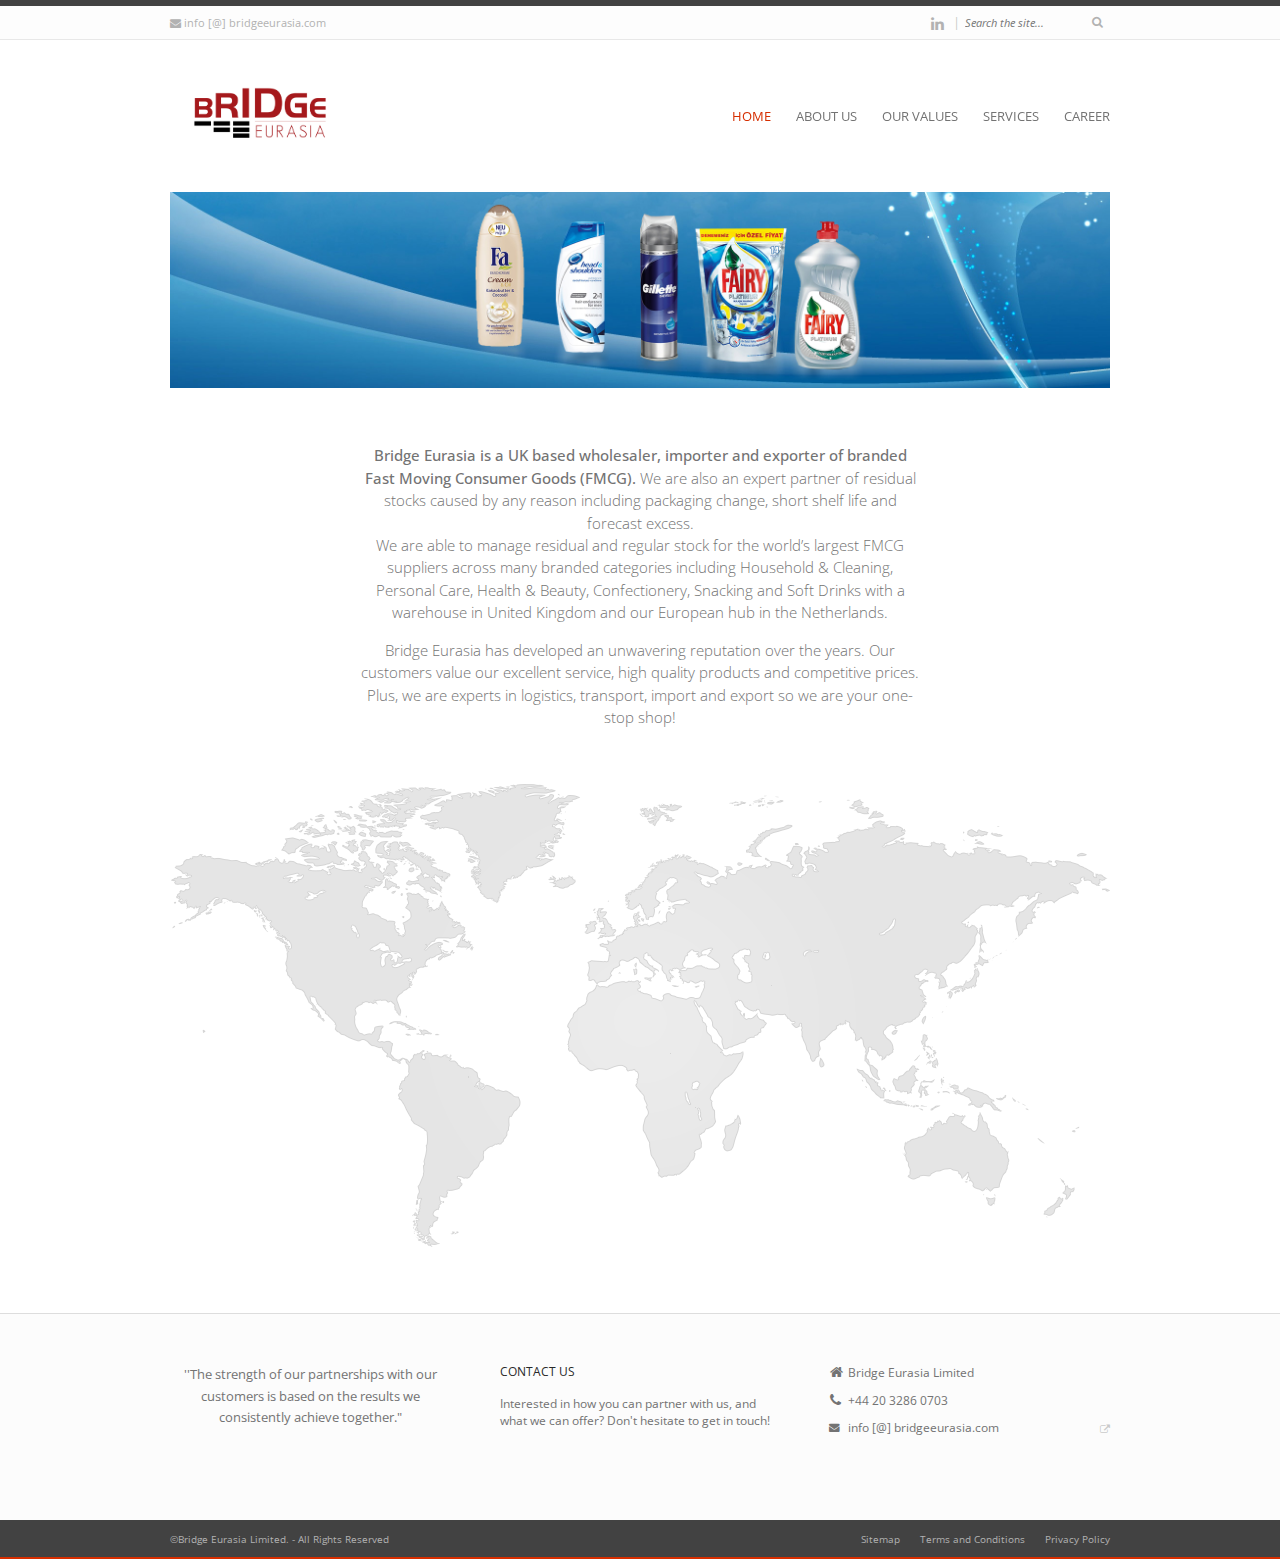
==== commit 949623eb: "Remove address" ====
--- a/index.html
+++ b/index.html
@@ -238,7 +238,7 @@
 															<div class="col span_1_of_3">
 									<div id="invicta_contacts_widget-5" class="widget invicta_contacts"><ul class="contacts">
 <li class="address">Bridge Eurasia Limited<br>
-124 City Road, London, EC1V 2NX, United Kingdom</li>
+</li>
 <li class="phone">+44 20 3286 0703</li>
 <li class="email accentcolor-text-on_children-on_hover">
 <a href="mailto:info [@] bridgeeurasia.com">info [@] bridgeeurasia.com</a><br>
